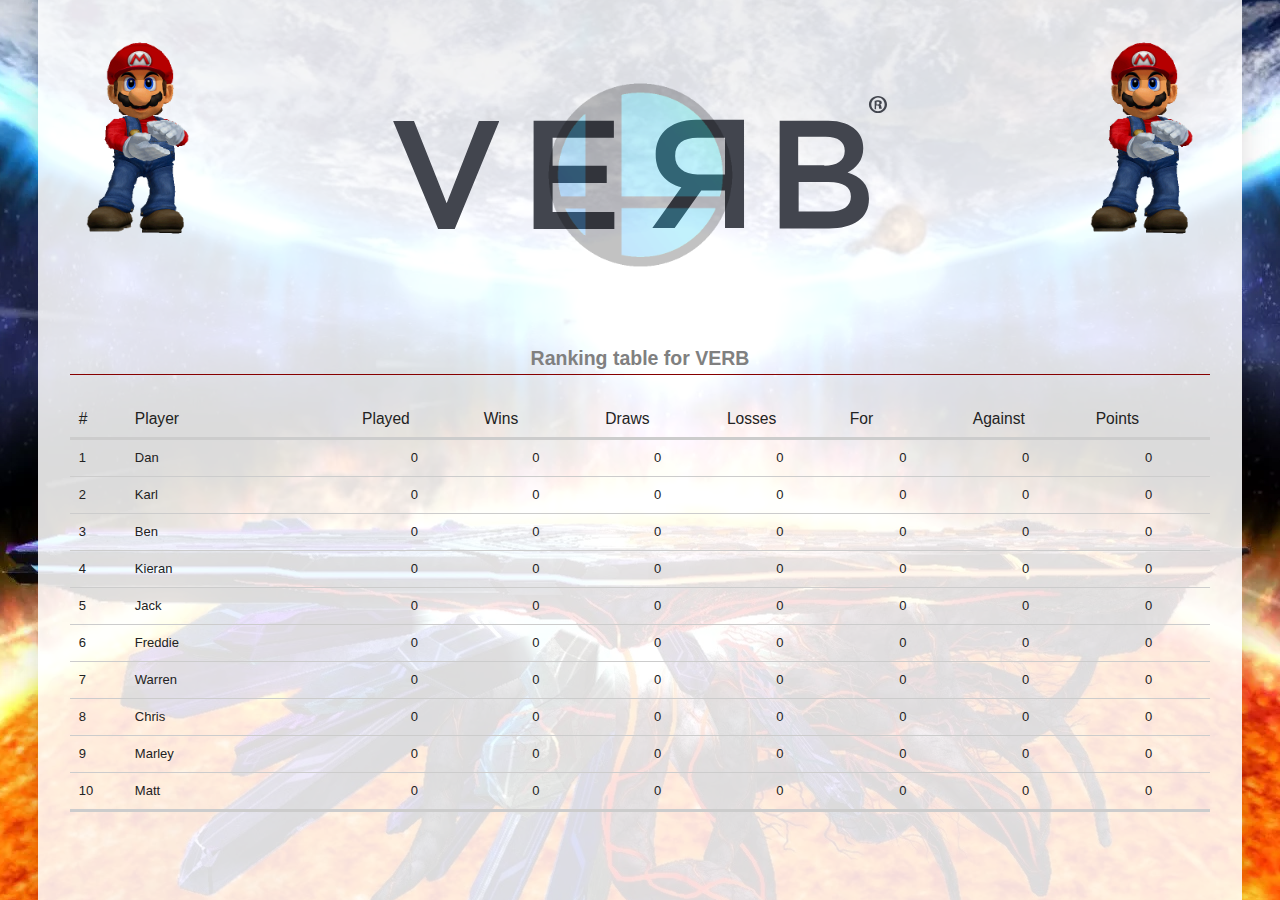
==== index.html @ 697366da "finished site" ====
<!doctype html>
<html class="no-js" lang="">
    <head>
        <meta charset="utf-8">
        <meta http-equiv="x-ua-compatible" content="ie=edge">
        <title></title>
        <meta name="description" content="">
        <meta name="viewport" content="width=device-width, initial-scale=1">

        <link rel="apple-touch-icon" href="apple-touch-icon.png">
        <!-- Place favicon.ico in the root directory -->

        <link rel="stylesheet" href="css/normalize.css">
        <link rel="stylesheet" href="css/main.css">
        <script src="js/vendor/modernizr-2.8.3.min.js"></script>
    </head>
    <body>
        <!--[if lt IE 8]>
            <p class="browserupgrade">You are using an <strong>outdated</strong> browser. Please <a href="http://browsehappy.com/">upgrade your browser</a> to improve your experience.</p>
        <![endif]-->

        <!-- Add your site or application content here -->

    <div id="DIV_41" class="main-container">
        <div class="header-outer-sign">
            <div class="header-inner-left-sign"></div>
            <div class="header-inner-sign"><a href="www.google.co.uk">VERB Smash</a><div class="smash-icon"></div></div>
            <div class="header-inner-right-sign"></div>
        </div>

        <h2 id="H2_42">
            Ranking table for VERB
        </h2>

<!--=======================================
=            Insert Table Here            =
========================================-->



                <table id="TABLE_44">
                    <thead id="THEAD_45">
                        <tr id="TR_46">
                            <th id="TH_47">
                                #
                            </th>
                            <th id="TH_48">
                                Player
                            </th>
                            <th id="TH_49">
                                Played
                            </th>
                            <th id="TH_50">
                                Wins
                            </th>
                            <th id="TH_51">
                                Draws
                            </th>
                            <th id="TH_52">
                                Losses
                            </th>
                            <th id="TH_53">
                                For
                            </th>
                            <th id="TH_54">
                                Against
                            </th>
                            <th id="TH_55">
                                Points
                            </th>
                        </tr>
                    </thead>
                    <tbody id="TBODY_56">
                        <tr id="TR_57">
                            <td id="TD_58">
                                1
                            </td>
                            <td id="TD_59">
                                Dan
                            </td>
                            <td id="TD_60">
                                0
                            </td>
                            <td id="TD_61">
                                0
                            </td>
                            <td id="TD_62">
                                0
                            </td>
                            <td id="TD_63">
                                0
                            </td>
                            <td id="TD_64">
                                0
                            </td>
                            <td id="TD_65">
                                0
                            </td>
                            <td id="TD_66">
                                0
                            </td>
                        </tr>
                        <tr id="TR_67">
                            <td id="TD_68">
                                2
                            </td>
                            <td id="TD_69">
                                Karl
                            </td>
                            <td id="TD_70">
                                0
                            </td>
                            <td id="TD_71">
                                0
                            </td>
                            <td id="TD_72">
                                0
                            </td>
                            <td id="TD_73">
                                0
                            </td>
                            <td id="TD_74">
                                0
                            </td>
                            <td id="TD_75">
                                0
                            </td>
                            <td id="TD_76">
                                0
                            </td>
                        </tr>
                        <tr id="TR_77">
                            <td id="TD_78">
                                3
                            </td>
                            <td id="TD_79">
                                Ben
                            </td>
                            <td id="TD_80">
                                0
                            </td>
                            <td id="TD_81">
                                0
                            </td>
                            <td id="TD_82">
                                0
                            </td>
                            <td id="TD_83">
                                0
                            </td>
                            <td id="TD_84">
                                0
                            </td>
                            <td id="TD_85">
                                0
                            </td>
                            <td id="TD_86">
                                0
                            </td>
                        </tr>
                        <tr id="TR_87">
                            <td id="TD_88">
                                4
                            </td>
                            <td id="TD_89">
                                Kieran
                            </td>
                            <td id="TD_90">
                                0
                            </td>
                            <td id="TD_91">
                                0
                            </td>
                            <td id="TD_92">
                                0
                            </td>
                            <td id="TD_93">
                                0
                            </td>
                            <td id="TD_94">
                                0
                            </td>
                            <td id="TD_95">
                                0
                            </td>
                            <td id="TD_96">
                                0
                            </td>
                        </tr>
                        <tr id="TR_97">
                            <td id="TD_98">
                                5
                            </td>
                            <td id="TD_99">
                                Jack
                            </td>
                            <td id="TD_100">
                                0
                            </td>
                            <td id="TD_101">
                                0
                            </td>
                            <td id="TD_102">
                                0
                            </td>
                            <td id="TD_103">
                                0
                            </td>
                            <td id="TD_104">
                                0
                            </td>
                            <td id="TD_105">
                                0
                            </td>
                            <td id="TD_106">
                                0
                            </td>
                        </tr>
                        <tr id="TR_107">
                            <td id="TD_108">
                                6
                            </td>
                            <td id="TD_109">
                                Freddie
                            </td>
                            <td id="TD_110">
                                0
                            </td>
                            <td id="TD_111">
                                0
                            </td>
                            <td id="TD_112">
                                0
                            </td>
                            <td id="TD_113">
                                0
                            </td>
                            <td id="TD_114">
                                0
                            </td>
                            <td id="TD_115">
                                0
                            </td>
                            <td id="TD_116">
                                0
                            </td>
                        </tr>
                        <tr id="TR_117">
                            <td id="TD_118">
                                7
                            </td>
                            <td id="TD_119">
                                Warren
                            </td>
                            <td id="TD_120">
                                0
                            </td>
                            <td id="TD_121">
                                0
                            </td>
                            <td id="TD_122">
                                0
                            </td>
                            <td id="TD_123">
                                0
                            </td>
                            <td id="TD_124">
                                0
                            </td>
                            <td id="TD_125">
                                0
                            </td>
                            <td id="TD_126">
                                0
                            </td>
                        </tr>
                        <tr id="TR_127">
                            <td id="TD_128">
                                8
                            </td>
                            <td id="TD_129">
                                Chris
                            </td>
                            <td id="TD_130">
                                0
                            </td>
                            <td id="TD_131">
                                0
                            </td>
                            <td id="TD_132">
                                0
                            </td>
                            <td id="TD_133">
                                0
                            </td>
                            <td id="TD_134">
                                0
                            </td>
                            <td id="TD_135">
                                0
                            </td>
                            <td id="TD_136">
                                0
                            </td>
                        </tr>
                        <tr id="TR_137">
                            <td id="TD_138">
                                9
                            </td>
                            <td id="TD_139">
                                Marley
                            </td>
                            <td id="TD_140">
                                0
                            </td>
                            <td id="TD_141">
                                0
                            </td>
                            <td id="TD_142">
                                0
                            </td>
                            <td id="TD_143">
                                0
                            </td>
                            <td id="TD_144">
                                0
                            </td>
                            <td id="TD_145">
                                0
                            </td>
                            <td id="TD_146">
                                0
                            </td>
                        </tr>
                        <tr id="TR_147">
                            <td id="TD_148">
                                10
                            </td>
                            <td id="TD_149">
                                Matt
                            </td>
                            <td id="TD_150">
                                0
                            </td>
                            <td id="TD_151">
                                0
                            </td>
                            <td id="TD_152">
                                0
                            </td>
                            <td id="TD_153">
                                0
                            </td>
                            <td id="TD_154">
                                0
                            </td>
                            <td id="TD_155">
                                0
                            </td>
                            <td id="TD_156">
                                0
                            </td>
                        </tr>
                    </tbody>
                </table>

<!--====  End of Insert Table Here  ====-->

  </div>


        <script src="https://code.jquery.com/jquery-1.12.0.min.js"></script>
        <script>window.jQuery || document.write('<script src="js/vendor/jquery-1.12.0.min.js"><\/script>')</script>
        <script src="js/plugins.js"></script>
        <script src="js/main.js"></script>

        <!-- Google Analytics: change UA-XXXXX-X to be your site's ID. -->
        <script>
            (function(b,o,i,l,e,r){b.GoogleAnalyticsObject=l;b[l]||(b[l]=
            function(){(b[l].q=b[l].q||[]).push(arguments)});b[l].l=+new Date;
            e=o.createElement(i);r=o.getElementsByTagName(i)[0];
            e.src='https://www.google-analytics.com/analytics.js';
            r.parentNode.insertBefore(e,r)}(window,document,'script','ga'));
            ga('create','UA-XXXXX-X','auto');ga('send','pageview');
        </script>
    </body>
</html>
---- css/main.css ----
/*! HTML5 Boilerplate v5.3.0 | MIT License | https://html5boilerplate.com/ */

/*
 * What follows is the result of much research on cross-browser styling.
 * Credit left inline and big thanks to Nicolas Gallagher, Jonathan Neal,
 * Kroc Camen, and the H5BP dev community and team.
 */

/* ==========================================================================
   Base styles: opinionated defaults
   ========================================================================== */

html {
    color: #222;
    font-size: 1em;
    line-height: 1.4;
}

/*
 * Remove text-shadow in selection highlight:
 * https://twitter.com/miketaylr/status/12228805301
 *
 * These selection rule sets have to be separate.
 * Customize the background color to match your design.
 */

::-moz-selection {
    background: #b3d4fc;
    text-shadow: none;
}

::selection {
    background: #b3d4fc;
    text-shadow: none;
}

/*
 * A better looking default horizontal rule
 */

hr {
    display: block;
    height: 1px;
    border: 0;
    border-top: 1px solid #ccc;
    margin: 1em 0;
    padding: 0;
}

/*
 * Remove the gap between audio, canvas, iframes,
 * images, videos and the bottom of their containers:
 * https://github.com/h5bp/html5-boilerplate/issues/440
 */

audio,
canvas,
iframe,
img,
svg,
video {
    vertical-align: middle;
}

/*
 * Remove default fieldset styles.
 */

fieldset {
    border: 0;
    margin: 0;
    padding: 0;
}

/*
 * Allow only vertical resizing of textareas.
 */

textarea {
    resize: vertical;
}

/* ==========================================================================
   Browser Upgrade Prompt
   ========================================================================== */

.browserupgrade {
    margin: 0.2em 0;
    background: #ccc;
    color: #000;
    padding: 0.2em 0;
}

/* ==========================================================================
   Author's custom styles
   ========================================================================== */

















/* ==========================================================================
   Helper classes
   ========================================================================== */

/*
 * Hide visually and from screen readers
 */

.hidden {
    display: none !important;
}

/*
 * Hide only visually, but have it available for screen readers:
 * http://snook.ca/archives/html_and_css/hiding-content-for-accessibility
 */

.visuallyhidden {
    border: 0;
    clip: rect(0 0 0 0);
    height: 1px;
    margin: -1px;
    overflow: hidden;
    padding: 0;
    position: absolute;
    width: 1px;
}

/*
 * Extends the .visuallyhidden class to allow the element
 * to be focusable when navigated to via the keyboard:
 * https://www.drupal.org/node/897638
 */

.visuallyhidden.focusable:active,
.visuallyhidden.focusable:focus {
    clip: auto;
    height: auto;
    margin: 0;
    overflow: visible;
    position: static;
    width: auto;
}

/*
 * Hide visually and from screen readers, but maintain layout
 */

.invisible {
    visibility: hidden;
}

/*
 * Clearfix: contain floats
 *
 * For modern browsers
 * 1. The space content is one way to avoid an Opera bug when the
 *    `contenteditable` attribute is included anywhere else in the document.
 *    Otherwise it causes space to appear at the top and bottom of elements
 *    that receive the `clearfix` class.
 * 2. The use of `table` rather than `block` is only necessary if using
 *    `:before` to contain the top-margins of child elements.
 */

.clearfix:before,
.clearfix:after {
    content: " "; /* 1 */
    display: table; /* 2 */
}

.clearfix:after {
    clear: both;
}

/* ==========================================================================
   EXAMPLE Media Queries for Responsive Design.
   These examples override the primary ('mobile first') styles.
   Modify as content requires.
   ========================================================================== */

@media only screen and (min-width: 35em) {
    /* Style adjustments for viewports that meet the condition */
}

@media print,
       (-webkit-min-device-pixel-ratio: 1.25),
       (min-resolution: 1.25dppx),
       (min-resolution: 120dpi) {
    /* Style adjustments for high resolution devices */
}

/* ==========================================================================
   Print styles.
   Inlined to avoid the additional HTTP request:
   http://www.phpied.com/delay-loading-your-print-css/
   ========================================================================== */

@media print {
    *,
    *:before,
    *:after,
    *:first-letter,
    *:first-line {
        background: transparent !important;
        color: #000 !important; /* Black prints faster:
                                   http://www.sanbeiji.com/archives/953 */
        box-shadow: none !important;
        text-shadow: none !important;
    }

    a,
    a:visited {
        text-decoration: underline;
    }

    a[href]:after {
        content: " (" attr(href) ")";
    }

    abbr[title]:after {
        content: " (" attr(title) ")";
    }

    /*
     * Don't show links that are fragment identifiers,
     * or use the `javascript:` pseudo protocol
     */

    a[href^="#"]:after,
    a[href^="javascript:"]:after {
        content: "";
    }

    pre,
    blockquote {
        border: 1px solid #999;
        page-break-inside: avoid;
    }

    /*
     * Printing Tables:
     * http://css-discuss.incutio.com/wiki/Printing_Tables
     */

    thead {
        display: table-header-group;
    }

    tr,
    img {
        page-break-inside: avoid;
    }

    img {
        max-width: 100% !important;
    }

    p,
    h2,
    h3 {
        orphans: 3;
        widows: 3;
    }

    h2,
    h3 {
        page-break-after: avoid;
    }
}

// smash-css

#HTML_1 {
    height: 443px;
    width: 1280px;
    perspective-origin: 640px 221.5px;
    transform-origin: 640px 221.5px;
    background: rgb(235, 235, 235) url("http://tournamentscheduler.net/resources/images/tilebg.png") repeat scroll 0% 0% / auto padding-box border-box;
    font: normal normal normal normal 13px / normal "Open Sans", "Lucida Sans Unicode", "Lucida Grande", Garuda, Arial, Helvetica, sans-serif;
}/*#HTML_1*/

#HEAD_2, #META_3, #LINK_6, #META_8, #META_10, #META_12, #LINK_14, #LINK_16, #SCRIPT_18, #SCRIPT_20, #SCRIPT_22, #SCRIPT_24, #SCRIPT_26, #STYLE_28 {
    font: normal normal normal normal 13px / normal "Open Sans", "Lucida Sans Unicode", "Lucida Grande", Garuda, Arial, Helvetica, sans-serif;
  font-weight: 300;
}/*#HEAD_2, #META_3, #LINK_6, #META_8, #META_10, #META_12, #LINK_14, #LINK_16, #SCRIPT_18, #SCRIPT_20, #SCRIPT_22, #SCRIPT_24, #SCRIPT_26, #STYLE_28*/

#TITLE_4, #META_7, #META_11, #LINK_15, #SCRIPT_19, #SCRIPT_23, #SCRIPT_27 {
    font: normal normal normal normal 13px / normal "Open Sans", "Lucida Sans Unicode", "Lucida Grande", Garuda, Arial, Helvetica, sans-serif;
}/*#TITLE_4, #META_7, #META_11, #LINK_15, #SCRIPT_19, #SCRIPT_23, #SCRIPT_27*/

#BASE_5 {
    perspective-origin: 50% 50%;
    transform-origin: 50% 50%;
    font: normal normal normal normal 13px / normal "Open Sans", "Lucida Sans Unicode", "Lucida Grande", Garuda, Arial, Helvetica, sans-serif;
}/*#BASE_5*/

#META_9, #META_13, #SCRIPT_21, #STYLE_29 {
    font: normal normal normal normal 13px / normal "Open Sans", "Lucida Sans Unicode", "Lucida Grande", Garuda, Arial, Helvetica, sans-serif;
}/*#META_9, #META_13, #SCRIPT_21, #STYLE_29*/

#SCRIPT_17, #SCRIPT_25 {
    font: normal normal normal normal 13px / normal "Open Sans", "Lucida Sans Unicode", "Lucida Grande", Garuda, Arial, Helvetica, sans-serif;
}/*#SCRIPT_17, #SCRIPT_25*/

#BODY_30 {
    height: 443px;
    width: 1280px;
    perspective-origin: 640px 221.5px;
    transform-origin: 640px 221.5px;
    background: rgb(235, 235, 235) url("http://tournamentscheduler.net/resources/images/tilebg.png") repeat scroll 0% 0% / auto padding-box border-box;
    font: normal normal normal normal 13px / normal "Open Sans", "Lucida Sans Unicode", "Lucida Grande", Garuda, Arial, Helvetica, sans-serif;
    margin: 0px;
}/*#BODY_30*/

#DIV_31 {
    bottom: 0px;
    box-shadow: rgba(0, 0, 0, 0.15) 0px 0px 28px -1px;
    height: 100%;
    left: 0px;
    max-width: 889px;
    min-height: 100%;
    position: relative;
    right: 0px;
    top: 0px;
    width: 889px;
    perspective-origin: 444.5px 675.672px;
    transform-origin: 444.5px 675.672px;
    background: rgb(255, 255, 255) none repeat scroll 0% 0% / auto padding-box border-box;
    font: normal normal normal normal 13px / normal "Open Sans", "Lucida Sans Unicode", "Lucida Grande", Garuda, Arial, Helvetica, sans-serif;
    margin: 0px 195.5px;
}/*#DIV_31*/

#DIV_32 {
    height: 100%;
    width: 889px;
    perspective-origin: 444.5px 586.172px;
    transform-origin: 444.5px 586.172px;
    font: normal normal normal normal 13px / normal "Open Sans", "Lucida Sans Unicode", "Lucida Grande", Garuda, Arial, Helvetica, sans-serif;
    overflow: hidden;
}/*#DIV_32*/

#H1_33 {
    height: 92px;
    width: 889px;
    perspective-origin: 444.5px 46px;
    transform-origin: 444.5px 46px;
    font: normal normal bold normal 26px / normal "Open Sans", "Lucida Sans Unicode", "Lucida Grande", Garuda, Arial, Helvetica, sans-serif;
    margin: 0px;
}/*#H1_33*/

#A_34 {
    color: rgb(134, 0, 0);
    display: block;
    height: 92px;
    max-width: 391px;
    text-decoration: none;
    width: 391px;
    column-rule-color: rgb(134, 0, 0);
    perspective-origin: 195.5px 46px;
    transform-origin: 195.5px 46px;
    background: rgba(0, 0, 0, 0) url("../img/mario.gif") no-repeat scroll 0% 0% / contain padding-box border-box;
    border: 0px none rgb(134, 0, 0);
    font: normal normal bold normal 26px / normal "Open Sans", "Lucida Sans Unicode", "Lucida Grande", Garuda, Arial, Helvetica, sans-serif;
    margin: 53.3281px 249px;
    outline: rgb(134, 0, 0) none 0px;
}/*#A_34*/

#SPAN_35 {
    color: rgb(134, 0, 0);
    display: none;
    column-rule-color: rgb(134, 0, 0);
    perspective-origin: 50% 50%;
    transform-origin: 50% 50%;
    border: 0px none rgb(134, 0, 0);
    font: normal normal bold normal 26px / normal "Open Sans", "Lucida Sans Unicode", "Lucida Grande", Garuda, Arial, Helvetica, sans-serif;
    outline: rgb(134, 0, 0) none 0px;
}/*#SPAN_35*/

#DIV_36 {
    // height: 973.703px;
    min-height: 100%;
    text-align: justify;
    width: 889px;
    perspective-origin: 444.5px 486.844px;
    transform-origin: 444.5px 486.844px;
    font: normal normal normal normal 13px / 19px "Open Sans", "Lucida Sans Unicode", "Lucida Grande", Garuda, Arial, Helvetica, sans-serif;
}/*#DIV_36*/

#DIV_37, #DIV_168 {
    display: none;
    height: auto;
    text-align: justify;
    width: auto;
    perspective-origin: 50% 50%;
    transform-origin: 50% 50%;
    font: normal normal normal normal 13px / 19px "Open Sans", "Lucida Sans Unicode", "Lucida Grande", Garuda, Arial, Helvetica, sans-serif;
    margin: 13px auto;
    padding: 0px 2%;
}/*#DIV_37, #DIV_168*/

#INS_38, #INS_169 {
    display: none;
    perspective-origin: 50% 50%;
    transform-origin: 50% 50%;
    font: normal normal normal normal 16px / normal Times;
}/*#INS_38, #INS_169*/

#SCRIPT_39, #SCRIPT_40, #SCRIPT_170 {
    font: normal normal normal normal 16px / normal Times;
}/*#SCRIPT_39, #SCRIPT_40, #SCRIPT_170*/

#DIV_41 {
    width: 100%;
    margin: 0 auto;
    font: normal normal normal normal 13px / 19px "Open Sans", "Lucida Sans Unicode", "Lucida Grande", Garuda, Arial, Helvetica, sans-serif;
    max-width: 71.25rem;
    box-shadow: rgba(0, 0, 0, 0.15) 0px 0px 28px -1px;
    padding: 0 2rem;
    height: 100vh;
    position: relative;
    background: rgba(255,255,255,0.86);
}/*#DIV_41*/

#H2_42, #H2_173 {
    color: rgb(134, 0, 0);
    height: 19px;
    text-align: justify;
    width: 810.797px;
    column-rule-color: rgb(134, 0, 0);
    perspective-origin: 405.391px 11px;
    transform-origin: 405.391px 11px;
    border-top: 0px none rgb(134, 0, 0);
    border-right: 0px none rgb(134, 0, 0);
    border-bottom: 1px solid rgb(134, 0, 0);
    border-left: 0px none rgb(134, 0, 0);
    font: normal normal bold normal 19.5px / 19px "Open Sans", "Lucida Sans Unicode", "Lucida Grande", Garuda, Arial, Helvetica, sans-serif;
    margin: 0px 42.6719px 25.5938px 0px;
    outline: rgb(134, 0, 0) none 0px;
    padding: 0px 0px 2px;
    text-align: center;
    width: 100%;
    padding-bottom: 0.4rem;
    color: grey;
}/*#H2_42, #H2_173*/

#P_43 {
    display: none;
    height: auto;
    text-align: justify;
    width: auto;
    perspective-origin: 50% 50%;
    transform-origin: 50% 50%;
    font: normal normal normal normal 13px / 19px "Open Sans", "Lucida Sans Unicode", "Lucida Grande", Garuda, Arial, Helvetica, sans-serif;
    margin: 20px 0px 12px;
}/*#P_43*/

#TABLE_44 {
    border-collapse: collapse;
    height: 398px;
    table-layout: fixed;
    text-align: left;
    width: 100%;
    perspective-origin: 426.5px 200px;
    transform-origin: 426.5px 200px;
    border-bottom: 3px solid rgb(204, 204, 204);
    border-spacing: 2px 2px;
    font: normal normal normal normal 13px / 19px "Open Sans", "Lucida Sans Unicode", "Lucida Grande", Garuda, Arial, Helvetica, sans-serif;
    margin: 0px 0.234375px;
}/*#TABLE_44*/

#THEAD_45 {
    border-collapse: collapse;
    height: 36px;
    text-align: left;
    width: 853px;
    perspective-origin: 426.5px 18px;
    transform-origin: 426.5px 18px;
    border-top: 0px none rgb(128, 128, 128);
    border-right: 0px none rgb(128, 128, 128);
    border-bottom: 0px none rgb(204, 204, 204);
    border-left: 0px none rgb(128, 128, 128);
    border-spacing: 2px 2px;
    font: normal normal normal normal 13px / 19px "Open Sans", "Lucida Sans Unicode", "Lucida Grande", Garuda, Arial, Helvetica, sans-serif;
}/*#THEAD_45*/

#TR_46, #TR_67, #TR_77, #TR_87, #TR_97, #TR_107, #TR_117, #TR_127, #TR_137 {
    border-collapse: collapse;
    height: 17.9688px;
    text-align: left;
    vertical-align: middle;
    width: 835.969px;
    perspective-origin: 426.5px 18px;
    transform-origin: 426.5px 18px;
    border-top: 0px none rgb(128, 128, 128);
    border-right: 0px none rgb(128, 128, 128);
    border-bottom: 1px solid rgb(204, 204, 204);
    border-left: 0px none rgb(128, 128, 128);
    border-spacing: 2px 2px;
    font: normal normal normal normal 13px / 19px "Open Sans", "Lucida Sans Unicode", "Lucida Grande", Garuda, Arial, Helvetica, sans-serif;
    padding: 8.51562px;
}/*#TR_46, #TR_67, #TR_77, #TR_87, #TR_97, #TR_107, #TR_117, #TR_127, #TR_137*/

#TH_47 {
    border-collapse: collapse;
    height: 17.9688px;
    text-align: left;
    vertical-align: middle;
    width: 24.9688px;
    perspective-origin: 21px 18px;
    transform-origin: 21px 18px;
    border-bottom: 3px solid rgb(204, 204, 204);
    border-spacing: 2px 2px;
    font: normal normal normal normal 15.6px / 19px "Open Sans", "Lucida Sans Unicode", "Lucida Grande", Garuda, Arial, Helvetica, sans-serif;
    padding: 8.51562px;
}/*#TH_47*/

#TH_48 {
    border-collapse: collapse;
    height: 17.9688px;
    text-align: left;
    vertical-align: middle;
    width: 152.969px;
    perspective-origin: 85px 18px;
    transform-origin: 85px 18px;
    border-bottom: 3px solid rgb(204, 204, 204);
    border-spacing: 2px 2px;
    font: normal normal normal normal 15.6px / 19px "Open Sans", "Lucida Sans Unicode", "Lucida Grande", Garuda, Arial, Helvetica, sans-serif;
    padding: 8.51562px;
}/*#TH_48*/

#TH_49, #TH_50 {
    border-collapse: collapse;
    height: 17.9688px;
    vertical-align: middle;
    width: 73.9688px;
    perspective-origin: 45.5px 18px;
    transform-origin: 45.5px 18px;
    border-bottom: 3px solid rgb(204, 204, 204);
    border-spacing: 2px 2px;
    font: normal normal normal normal 15.6px / 19px "Open Sans", "Lucida Sans Unicode", "Lucida Grande", Garuda, Arial, Helvetica, sans-serif;
    padding: 8.51562px;
}/*#TH_49, #TH_50*/

#TH_51 {
    border-collapse: collapse;
    height: 17.9688px;
    vertical-align: middle;
    width: 73.9688px;
    perspective-origin: 45.5px 18px;
    transform-origin: 45.5px 18px;
    border-bottom: 3px solid rgb(204, 204, 204);
    border-spacing: 2px 2px;
    font: normal normal normal normal 15.6px / 19px "Open Sans", "Lucida Sans Unicode", "Lucida Grande", Garuda, Arial, Helvetica, sans-serif;
    padding: 8.51562px;
}/*#TH_51*/

#TH_52, #TH_53, #TH_55 {
    border-collapse: collapse;
    height: 17.9688px;
    vertical-align: middle;
    width: 74.9688px;
    perspective-origin: 46px 18px;
    transform-origin: 46px 18px;
    border-bottom: 3px solid rgb(204, 204, 204);
    border-spacing: 2px 2px;
    font: normal normal normal normal 15.6px / 19px "Open Sans", "Lucida Sans Unicode", "Lucida Grande", Garuda, Arial, Helvetica, sans-serif;
    padding: 8.51562px;
}/*#TH_52, #TH_53, #TH_55*/

#TH_54 {
    border-collapse: collapse;
    height: 17.9688px;
    vertical-align: middle;
    width: 74.9688px;
    perspective-origin: 46px 18px;
    transform-origin: 46px 18px;
    border-bottom: 3px solid rgb(204, 204, 204);
    border-spacing: 2px 2px;
    font: normal normal normal normal 15.6px / 19px "Open Sans", "Lucida Sans Unicode", "Lucida Grande", Garuda, Arial, Helvetica, sans-serif;
    padding: 8.51562px;
}/*#TH_54*/

#TBODY_56 {
    border-collapse: collapse;
    height: 362px;
    text-align: left;
    width: 853px;
    perspective-origin: 426.5px 181px;
    transform-origin: 426.5px 181px;
    border-top: 0px none rgb(128, 128, 128);
    border-right: 0px none rgb(128, 128, 128);
    border-bottom: 0px none rgb(204, 204, 204);
    border-left: 0px none rgb(128, 128, 128);
    border-spacing: 2px 2px;
    font: normal normal normal normal 13px / 19px "Open Sans", "Lucida Sans Unicode", "Lucida Grande", Garuda, Arial, Helvetica, sans-serif;
}/*#TBODY_56*/

#TR_57, #TR_147 {
    border-collapse: collapse;
    height: 18.9688px;
    text-align: left;
    vertical-align: middle;
    width: 835.969px;
    perspective-origin: 426.5px 18.5px;
    transform-origin: 426.5px 18.5px;
    border-top: 0px none rgb(128, 128, 128);
    border-right: 0px none rgb(128, 128, 128);
    border-bottom: 1px solid rgb(204, 204, 204);
    border-left: 0px none rgb(128, 128, 128);
    border-spacing: 2px 2px;
    font: normal normal normal normal 13px / 19px "Open Sans", "Lucida Sans Unicode", "Lucida Grande", Garuda, Arial, Helvetica, sans-serif;
    padding: 8.51562px;
}/*#TR_57, #TR_147*/

#TD_58, #TD_148 {
    border-collapse: collapse;
    height: 17.9688px;
    text-align: left;
    vertical-align: top;
    width: 24.9688px;
    perspective-origin: 21px 18.5px;
    transform-origin: 21px 18.5px;
    border-spacing: 2px 2px;
    font: normal normal normal normal 13px / 19px "Open Sans", "Lucida Sans Unicode", "Lucida Grande", Garuda, Arial, Helvetica, sans-serif;
    padding: 8.51562px;
}/*#TD_58, #TD_148*/

#TD_59, #TD_149 {
    border-collapse: collapse;
    height: 17.9688px;
    text-align: left;
    vertical-align: top;
    width: 152.969px;
    perspective-origin: 85px 18.5px;
    transform-origin: 85px 18.5px;
    border-spacing: 2px 2px;
    font: normal normal normal normal 13px / 19px "Open Sans", "Lucida Sans Unicode", "Lucida Grande", Garuda, Arial, Helvetica, sans-serif;
    padding: 8.51562px;
}/*#TD_59, #TD_149*/

#TD_60, #TD_61, #TD_150, #TD_152 {
    border-collapse: collapse;
    height: 17.9688px;
    text-align: center;
    vertical-align: top;
    width: 73.9688px;
    perspective-origin: 45.5px 18.5px;
    transform-origin: 45.5px 18.5px;
    border-spacing: 2px 2px;
    font: normal normal normal normal 13px / 19px "Open Sans", "Lucida Sans Unicode", "Lucida Grande", Garuda, Arial, Helvetica, sans-serif;
    padding: 8.51562px;
}/*#TD_60, #TD_61, #TD_150, #TD_152*/

#TD_62, #TD_151 {
    border-collapse: collapse;
    height: 17.9688px;
    text-align: center;
    vertical-align: top;
    width: 73.9688px;
    perspective-origin: 45.5px 18.5px;
    transform-origin: 45.5px 18.5px;
    border-spacing: 2px 2px;
    font: normal normal normal normal 13px / 19px "Open Sans", "Lucida Sans Unicode", "Lucida Grande", Garuda, Arial, Helvetica, sans-serif;
    padding: 8.51562px;
}/*#TD_62, #TD_151*/

#TD_63, #TD_64, #TD_66, #TD_153, #TD_155 {
    border-collapse: collapse;
    height: 17.9688px;
    text-align: center;
    vertical-align: top;
    width: 74.9688px;
    perspective-origin: 46px 18.5px;
    transform-origin: 46px 18.5px;
    border-spacing: 2px 2px;
    font: normal normal normal normal 13px / 19px "Open Sans", "Lucida Sans Unicode", "Lucida Grande", Garuda, Arial, Helvetica, sans-serif;
    padding: 8.51562px;
}/*#TD_63, #TD_64, #TD_66, #TD_153, #TD_155*/

#TD_65, #TD_154 {
    border-collapse: collapse;
    height: 17.9688px;
    text-align: center;
    vertical-align: top;
    width: 74.9688px;
    perspective-origin: 46px 18.5px;
    transform-origin: 46px 18.5px;
    border-spacing: 2px 2px;
    font: normal normal normal normal 13px / 19px "Open Sans", "Lucida Sans Unicode", "Lucida Grande", Garuda, Arial, Helvetica, sans-serif;
    padding: 8.51562px;
}/*#TD_65, #TD_154*/

#TD_68, #TD_78, #TD_88, #TD_98, #TD_108, #TD_118, #TD_128, #TD_138 {
    border-collapse: collapse;
    height: 17.9688px;
    text-align: left;
    vertical-align: top;
    width: 24.9688px;
    perspective-origin: 21px 18px;
    transform-origin: 21px 18px;
    border-spacing: 2px 2px;
    font: normal normal normal normal 13px / 19px "Open Sans", "Lucida Sans Unicode", "Lucida Grande", Garuda, Arial, Helvetica, sans-serif;
    padding: 8.51562px;
}/*#TD_68, #TD_78, #TD_88, #TD_98, #TD_108, #TD_118, #TD_128, #TD_138*/

#TD_69, #TD_79, #TD_89, #TD_99, #TD_109, #TD_119, #TD_129, #TD_139 {
    border-collapse: collapse;
    height: 17.9688px;
    text-align: left;
    vertical-align: top;
    width: 152.969px;
    perspective-origin: 85px 18px;
    transform-origin: 85px 18px;
    border-spacing: 2px 2px;
    font: normal normal normal normal 13px / 19px "Open Sans", "Lucida Sans Unicode", "Lucida Grande", Garuda, Arial, Helvetica, sans-serif;
    padding: 8.51562px;
}/*#TD_69, #TD_79, #TD_89, #TD_99, #TD_109, #TD_119, #TD_129, #TD_139*/

#TD_70, #TD_71, #TD_80, #TD_82, #TD_90, #TD_92, #TD_100, #TD_102, #TD_110, #TD_112, #TD_120, #TD_122, #TD_130, #TD_132, #TD_140, #TD_142 {
    border-collapse: collapse;
    height: 17.9688px;
    text-align: center;
    vertical-align: top;
    width: 73.9688px;
    perspective-origin: 45.5px 18px;
    transform-origin: 45.5px 18px;
    border-spacing: 2px 2px;
    font: normal normal normal normal 13px / 19px "Open Sans", "Lucida Sans Unicode", "Lucida Grande", Garuda, Arial, Helvetica, sans-serif;
    padding: 8.51562px;
}/*#TD_70, #TD_71, #TD_80, #TD_82, #TD_90, #TD_92, #TD_100, #TD_102, #TD_110, #TD_112, #TD_120, #TD_122, #TD_130, #TD_132, #TD_140, #TD_142*/

#TD_72, #TD_81, #TD_91, #TD_101, #TD_111, #TD_121, #TD_131, #TD_141 {
    border-collapse: collapse;
    height: 17.9688px;
    text-align: center;
    vertical-align: top;
    width: 73.9688px;
    perspective-origin: 45.5px 18px;
    transform-origin: 45.5px 18px;
    border-spacing: 2px 2px;
    font: normal normal normal normal 13px / 19px "Open Sans", "Lucida Sans Unicode", "Lucida Grande", Garuda, Arial, Helvetica, sans-serif;
    padding: 8.51562px;
}/*#TD_72, #TD_81, #TD_91, #TD_101, #TD_111, #TD_121, #TD_131, #TD_141*/

#TD_73, #TD_74, #TD_76, #TD_84, #TD_86, #TD_94, #TD_96, #TD_104, #TD_106, #TD_114, #TD_116, #TD_124, #TD_126, #TD_134, #TD_136, #TD_144, #TD_146 {
    border-collapse: collapse;
    height: 17.9688px;
    text-align: center;
    vertical-align: top;
    width: 74.9688px;
    perspective-origin: 46px 18px;
    transform-origin: 46px 18px;
    border-spacing: 2px 2px;
    font: normal normal normal normal 13px / 19px "Open Sans", "Lucida Sans Unicode", "Lucida Grande", Garuda, Arial, Helvetica, sans-serif;
    padding: 8.51562px;
}/*#TD_73, #TD_74, #TD_76, #TD_84, #TD_86, #TD_94, #TD_96, #TD_104, #TD_106, #TD_114, #TD_116, #TD_124, #TD_126, #TD_134, #TD_136, #TD_144, #TD_146*/

#TD_75, #TD_83, #TD_93, #TD_103, #TD_113, #TD_123, #TD_133, #TD_143 {
    border-collapse: collapse;
    height: 17.9688px;
    text-align: center;
    vertical-align: top;
    width: 74.9688px;
    perspective-origin: 46px 18px;
    transform-origin: 46px 18px;
    border-spacing: 2px 2px;
    font: normal normal normal normal 13px / 19px "Open Sans", "Lucida Sans Unicode", "Lucida Grande", Garuda, Arial, Helvetica, sans-serif;
    padding: 8.51562px;
}/*#TD_75, #TD_83, #TD_93, #TD_103, #TD_113, #TD_123, #TD_133, #TD_143*/

#TD_85, #TD_95, #TD_115, #TD_135 {
    border-collapse: collapse;
    height: 17.9688px;
    text-align: center;
    vertical-align: top;
    width: 74.9688px;
    perspective-origin: 46px 18px;
    transform-origin: 46px 18px;
    border-spacing: 2px 2px;
    font: normal normal normal normal 13px / 19px "Open Sans", "Lucida Sans Unicode", "Lucida Grande", Garuda, Arial, Helvetica, sans-serif;
    padding: 8.51562px;
}/*#TD_85, #TD_95, #TD_115, #TD_135*/

#TD_105, #TD_125 {
    border-collapse: collapse;
    height: 17.9688px;
    text-align: center;
    vertical-align: top;
    width: 74.9688px;
    perspective-origin: 46px 18px;
    transform-origin: 46px 18px;
    border-spacing: 2px 2px;
    font: normal normal normal normal 13px / 19px "Open Sans", "Lucida Sans Unicode", "Lucida Grande", Garuda, Arial, Helvetica, sans-serif;
    padding: 8.51562px;
}/*#TD_105, #TD_125*/

#TD_145 {
    border-collapse: collapse;
    height: 17.9688px;
    text-align: center;
    vertical-align: top;
    width: 74.9688px;
    perspective-origin: 46px 18px;
    transform-origin: 46px 18px;
    border-spacing: 2px 2px;
    font: normal normal normal normal 13px / 19px "Open Sans", "Lucida Sans Unicode", "Lucida Grande", Garuda, Arial, Helvetica, sans-serif;
    padding: 8.51562px;
}/*#TD_145*/

#TD_156 {
    border-collapse: collapse;
    height: 17.9688px;
    text-align: center;
    vertical-align: top;
    width: 74.9688px;
    perspective-origin: 46px 18.5px;
    transform-origin: 46px 18.5px;
    border-spacing: 2px 2px;
    font: normal normal normal normal 13px / 19px "Open Sans", "Lucida Sans Unicode", "Lucida Grande", Garuda, Arial, Helvetica, sans-serif;
    padding: 8.51562px;
}/*#TD_156*/

#DIV_157 {
    display: none;
    height: auto;
    text-align: justify;
    width: auto;
    perspective-origin: 50% 50%;
    transform-origin: 50% 50%;
    font: normal normal normal normal 13px / 19px "Open Sans", "Lucida Sans Unicode", "Lucida Grande", Garuda, Arial, Helvetica, sans-serif;
    margin: 30px 0px 40px;
}/*#DIV_157*/

#A_158, #A_159, #A_161 {
    color: rgb(134, 0, 0);
    text-decoration: none;
    column-rule-color: rgb(134, 0, 0);
    perspective-origin: 50% 50%;
    transform-origin: 50% 50%;
    border: 0px none rgb(134, 0, 0);
    font: normal normal normal normal 16px / normal Times;
    outline: rgb(134, 0, 0) none 0px;
}/*#A_158, #A_159, #A_161*/

#A_160, #A_162 {
    color: rgb(134, 0, 0);
    text-decoration: none;
    column-rule-color: rgb(134, 0, 0);
    perspective-origin: 50% 50%;
    transform-origin: 50% 50%;
    border: 0px none rgb(134, 0, 0);
    font: normal normal normal normal 16px / normal Times;
    outline: rgb(134, 0, 0) none 0px;
}/*#A_160, #A_162*/

#SCRIPT_163, #SCRIPT_164, #SCRIPT_180 {
    text-align: justify;
    font: normal normal normal normal 13px / 19px "Open Sans", "Lucida Sans Unicode", "Lucida Grande", Garuda, Arial, Helvetica, sans-serif;
}/*#SCRIPT_163, #SCRIPT_164, #SCRIPT_180*/

#P_165 {
    height: 42px;
    text-align: left;
    width: 853.469px;
    perspective-origin: 426.734px 21px;
    transform-origin: 426.734px 21px;
    font: normal normal normal normal 11px / 14px "Open Sans", "Lucida Sans Unicode", "Lucida Grande", Garuda, Arial, Helvetica, sans-serif;
    margin: 0px 0px 12px;
}/*#P_165*/

#P_166 {
    height: 19px;
    text-align: justify;
    width: 853.469px;
    perspective-origin: 426.734px 9.5px;
    transform-origin: 426.734px 9.5px;
    font: normal normal normal normal 13px / 19px "Open Sans", "Lucida Sans Unicode", "Lucida Grande", Garuda, Arial, Helvetica, sans-serif;
    margin: 0px 0px 12px;
}/*#P_166*/

#A_167 {
    color: rgb(134, 0, 0);
    text-align: justify;
    text-decoration: none;
    column-rule-color: rgb(134, 0, 0);
    border: 0px none rgb(134, 0, 0);
    font: normal normal normal normal 13px / 19px "Open Sans", "Lucida Sans Unicode", "Lucida Grande", Garuda, Arial, Helvetica, sans-serif;
    outline: rgb(134, 0, 0) none 0px;
}/*#A_167*/

#SCRIPT_171 {
    font: normal normal normal normal 16px / normal Times;
}/*#SCRIPT_171*/

#DIV_172 {
    height: 389.672px;
    text-align: justify;
    width: 853.469px;
    perspective-origin: 444.5px 194.828px;
    transform-origin: 444.5px 194.828px;
    font: normal normal normal normal 13px / 19px "Open Sans", "Lucida Sans Unicode", "Lucida Grande", Garuda, Arial, Helvetica, sans-serif;
    margin: 44.4375px 0px 0px;
    padding: 0px 17.7656px;
}/*#DIV_172*/

#OL_174 {
    display: none;
    height: auto;
    text-align: justify;
    width: auto;
    perspective-origin: 50% 50%;
    transform-origin: 50% 50%;
    font: normal normal normal normal 13px / 19px "Open Sans", "Lucida Sans Unicode", "Lucida Grande", Garuda, Arial, Helvetica, sans-serif;
    margin: 0px;
    padding: 0px 5%;
}/*#OL_174*/

#DIV_175 {
    height: 325px;
    text-align: justify;
    width: 819.344px;
    perspective-origin: 426.734px 162.5px;
    transform-origin: 426.734px 162.5px;
    font: normal normal normal normal 13px / 19px "Open Sans", "Lucida Sans Unicode", "Lucida Grande", Garuda, Arial, Helvetica, sans-serif;
    margin: 42.6719px 0px 0px;
    padding: 0px 17.0625px;
}/*#DIV_175*/

#DIV_176 {
    height: 325px;
    text-align: justify;
    width: 852.094px;
    perspective-origin: 426.047px 162.5px;
    transform-origin: 426.047px 162.5px;
    font: normal normal normal normal 13px / 19px "Open Sans", "Lucida Sans Unicode", "Lucida Grande", Garuda, Arial, Helvetica, sans-serif;
    margin: 0px -16.375px;
}/*#DIV_176*/

#IFRAME_177 {
    height: 320px;
    min-width: 100%;
    text-align: justify;
    width: 852.094px;
    perspective-origin: 426.047px 160px;
    transform-origin: 426.047px 160px;
    border: 0px none rgb(0, 0, 0);
    font: normal normal normal normal 13px / 19px "Open Sans", "Lucida Sans Unicode", "Lucida Grande", Garuda, Arial, Helvetica, sans-serif;
}/*#IFRAME_177*/

#IFRAME_178 {
    display: none;
    height: 18px;
    max-height: 18px;
    max-width: 852px;
    min-height: 18px;
    min-width: 852px;
    position: fixed;
    text-align: justify;
    top: 0px;
    width: 852px;
    z-index: 2147483646;
    perspective-origin: 50% 50%;
    transform-origin: 50% 50%;
    border: 0px none rgb(0, 0, 0);
    font: normal normal normal normal 13px / 19px "Open Sans", "Lucida Sans Unicode", "Lucida Grande", Garuda, Arial, Helvetica, sans-serif;
    overflow: hidden;
}/*#IFRAME_178*/

#IFRAME_179 {
    bottom: 0px;
    display: none;
    height: 18px;
    max-height: 18px;
    max-width: 852px;
    min-height: 18px;
    min-width: 852px;
    position: fixed;
    text-align: justify;
    width: 852px;
    z-index: 2147483646;
    perspective-origin: 50% 50%;
    transform-origin: 50% 50%;
    border: 0px none rgb(0, 0, 0);
    font: normal normal normal normal 13px / 19px "Open Sans", "Lucida Sans Unicode", "Lucida Grande", Garuda, Arial, Helvetica, sans-serif;
    overflow: hidden;
}/*#IFRAME_179*/

#NOSCRIPT_181 {
    text-align: justify;
    font: normal normal normal normal 13px / 19px "Open Sans", "Lucida Sans Unicode", "Lucida Grande", Garuda, Arial, Helvetica, sans-serif;
}/*#NOSCRIPT_181*/

#BR_182 {
    clear: both;
    text-align: justify;
    font: normal normal normal normal 13px / 19px "Open Sans", "Lucida Sans Unicode", "Lucida Grande", Garuda, Arial, Helvetica, sans-serif;
}/*#BR_182*/

#BR_183 {
    clear: both;
    font: normal normal normal normal 13px / normal "Open Sans", "Lucida Sans Unicode", "Lucida Grande", Garuda, Arial, Helvetica, sans-serif;
}/*#BR_183*/

#DIV_184 {
    height: 110px;
    width: 889px;
    perspective-origin: 444.5px 55.5px;
    transform-origin: 444.5px 55.5px;
    background: rgb(252, 245, 245) none repeat scroll 0% 0% / auto padding-box border-box;
    border-top: 1px solid rgb(131, 0, 0);
    font: normal normal normal normal 13px / normal "Open Sans", "Lucida Sans Unicode", "Lucida Grande", Garuda, Arial, Helvetica, sans-serif;
    margin: 50px 0px 0px;
    display: none;
}/*#DIV_184*/

#DIV_185 {
    height: 60px;
    width: 839px;
    perspective-origin: 444.5px 55px;
    transform-origin: 444.5px 55px;
    font: normal normal normal normal 11px / normal "Open Sans", "Lucida Sans Unicode", "Lucida Grande", Garuda, Arial, Helvetica, sans-serif;
    padding: 25px;
    display: none;
}/*#DIV_185*/

#UL_186 {
    width: 839px;
    perspective-origin: 419.5px 0px;
    transform-origin: 419.5px 0px;
    font: normal normal normal normal 11px / normal "Open Sans", "Lucida Sans Unicode", "Lucida Grande", Garuda, Arial, Helvetica, sans-serif;
    list-style: none outside none;
    margin: 0px;
    padding: 0px;
}/*#UL_186*/

#LI_187 {
    float: left;
    height: 15px;
    width: 51.1406px;
    perspective-origin: 25.5625px 7.5px;
    transform-origin: 25.5625px 7.5px;
    font: normal normal normal normal 11px / normal "Open Sans", "Lucida Sans Unicode", "Lucida Grande", Garuda, Arial, Helvetica, sans-serif;
    list-style: none outside none;
    margin: 0px 10px 0px 0px;
}/*#LI_187*/

#A_188, #A_190, #A_192, #A_194 {
    color: rgb(134, 0, 0);
    text-align: left;
    text-decoration: none;
    column-rule-color: rgb(134, 0, 0);
    border: 0px none rgb(134, 0, 0);
    font: normal normal normal normal 11px / normal "Open Sans", "Lucida Sans Unicode", "Lucida Grande", Garuda, Arial, Helvetica, sans-serif;
    list-style: none outside none;
    outline: rgb(134, 0, 0) none 0px;
}/*#A_188, #A_190, #A_192, #A_194*/

#LI_189 {
    float: left;
    height: 15px;
    width: 60.75px;
    perspective-origin: 30.375px 7.5px;
    transform-origin: 30.375px 7.5px;
    font: normal normal normal normal 11px / normal "Open Sans", "Lucida Sans Unicode", "Lucida Grande", Garuda, Arial, Helvetica, sans-serif;
    list-style: none outside none;
    margin: 0px 10px 0px 0px;
}/*#LI_189*/

#LI_191 {
    float: left;
    height: 15px;
    width: 73.4531px;
    perspective-origin: 36.7188px 7.5px;
    transform-origin: 36.7188px 7.5px;
    font: normal normal normal normal 11px / normal "Open Sans", "Lucida Sans Unicode", "Lucida Grande", Garuda, Arial, Helvetica, sans-serif;
    list-style: none outside none;
    margin: 0px 10px 0px 0px;
}/*#LI_191*/

#LI_193 {
    float: left;
    height: 15px;
    width: 80.75px;
    perspective-origin: 40.375px 7.5px;
    transform-origin: 40.375px 7.5px;
    font: normal normal normal normal 11px / normal "Open Sans", "Lucida Sans Unicode", "Lucida Grande", Garuda, Arial, Helvetica, sans-serif;
    list-style: none outside none;
    margin: 0px 10px 0px 0px;
}/*#LI_193*/

#BR_195 {
    clear: both;
    font: normal normal normal normal 11px / normal "Open Sans", "Lucida Sans Unicode", "Lucida Grande", Garuda, Arial, Helvetica, sans-serif;
}/*#BR_195*/

#P_196 {
    clear: both;
    height: 15px;
    width: 839px;
    perspective-origin: 419.5px 7.5px;
    transform-origin: 419.5px 7.5px;
    font: normal normal normal normal 11px / normal "Open Sans", "Lucida Sans Unicode", "Lucida Grande", Garuda, Arial, Helvetica, sans-serif;
    margin: 10px 0px 0px;
}/*#P_196*/

#DIV_197 {
    text-align: left;
    width: 1280px;
    perspective-origin: 640px 0px;
    transform-origin: 640px 0px;
    font: normal normal normal normal 11px / 11px "lucida grande", tahoma, verdana, arial, sans-serif;
}/*#DIV_197*/

#DIV_198, #DIV_202 {
    bottom: 10443px;
    left: 0px;
    position: absolute;
    right: 1280px;
    text-align: left;
    top: -10000px;
    font: normal normal normal normal 11px / 11px "lucida grande", tahoma, verdana, arial, sans-serif;
    overflow: hidden;
}/*#DIV_198, #DIV_202*/

#DIV_199 {
    height: 302px;
    text-align: left;
    perspective-origin: 0px 151px;
    transform-origin: 0px 151px;
    font: normal normal normal normal 11px / 11px "lucida grande", tahoma, verdana, arial, sans-serif;
}/*#DIV_199*/

#IFRAME_200, #IFRAME_201 {
    height: 150px;
    text-align: left;
    perspective-origin: 150px 75px;
    transform-origin: 150px 75px;
    border: 0px none rgb(0, 0, 0);
    font: normal normal normal normal 11px / 11px "lucida grande", tahoma, verdana, arial, sans-serif;
}/*#IFRAME_200, #IFRAME_201*/

#DIV_203 {
    text-align: left;
    font: normal normal normal normal 11px / 11px "lucida grande", tahoma, verdana, arial, sans-serif;
}/*#DIV_203*/

#IFRAME_204 {
    display: none;
    height: auto;
    width: auto;
    perspective-origin: 50% 50%;
    transform-origin: 50% 50%;
    border: 2px inset rgb(0, 0, 0);
    font: normal normal normal normal 13px / normal "Open Sans", "Lucida Sans Unicode", "Lucida Grande", Garuda, Arial, Helvetica, sans-serif;
}/*#IFRAME_204*/

.smash-icon{
    background: url('../img/SmashBallAnimation.gif');
    background-size: contain;
    background-position: center center;
    background-repeat: no-repeat;
    position: absolute;
    bottom: -70px;
    right: 26%;
    padding: 23%;
    z-index: 0;
    opacity: 0.24;
}

.header-outer-sign{
    padding-top: 6rem;
    padding-bottom: 7.5rem;
}

.header-inner-sign{
    display: block;
    max-width: 431px;
    width: 431px;
    padding: 5%;
    position: relative;
    margin: 0 auto;
    background: url('../img/verb-logo-1.svg');
    background-size: contain;
    background-position: center center;
    background-repeat: no-repeat;
}
.header-inner-left-sign{
    position: absolute;
    top: 40px;
    left: 0;
    display: block;
    max-width: 200px;
    width: 200px;
    height: 200px;
    background: url('../img/mario.gif');
    background-size: contain;
    background-repeat: no-repeat;
}

.header-inner-right-sign{
    position: absolute;
    top: 40px;
    right: 0;
    display: block;
    max-width: 200px;
    width: 200px;
    height: 200px;
    background: url('../img/mario.gif');
    background-size: contain;
    background-repeat: no-repeat;
}

.header-inner-sign a{
    color: transparent;
}

body{
    background: url('../img/lvl.jpg');
    background-position: center center;
    backgrond-size: cover;
}
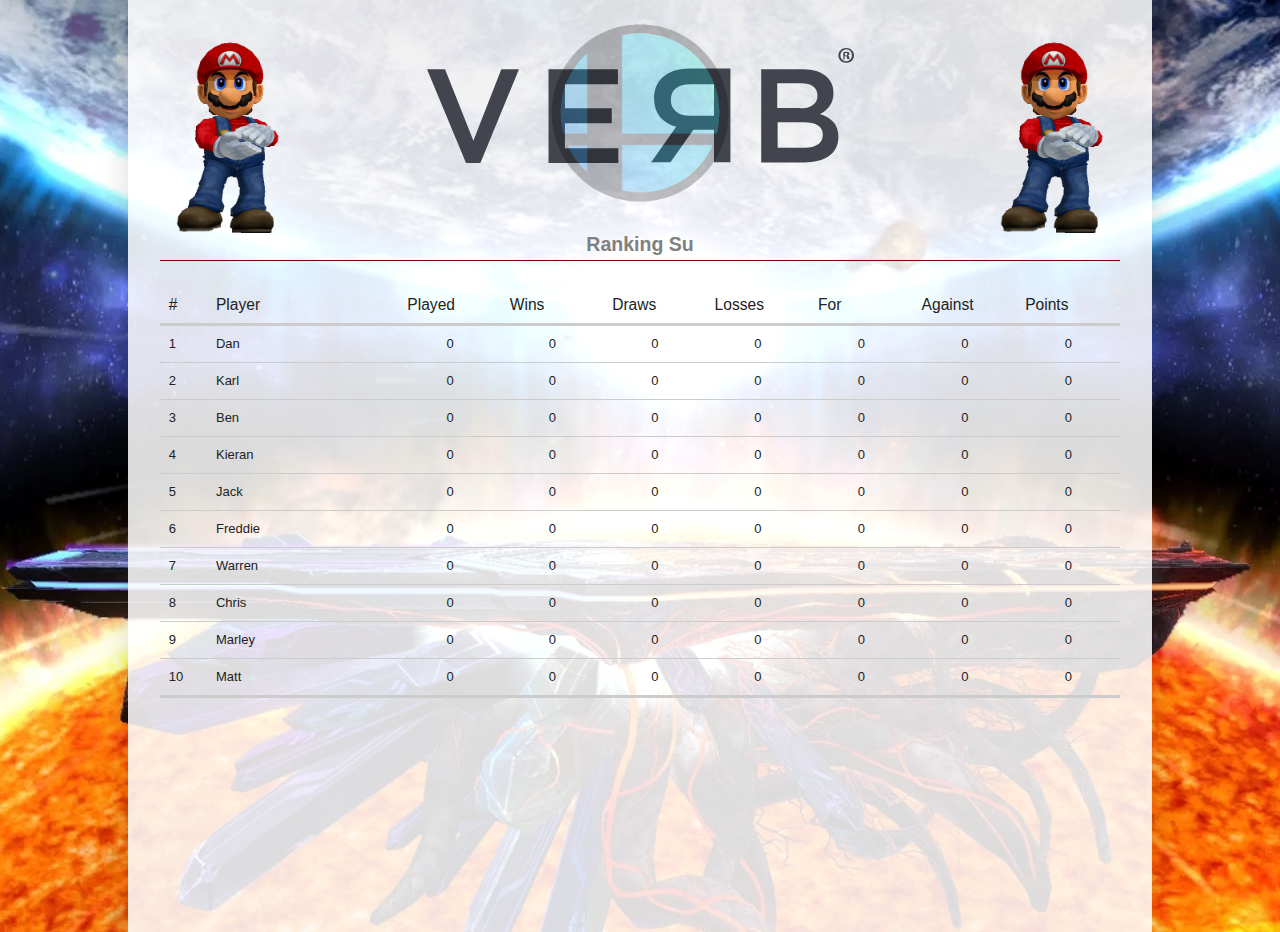
==== commit c1cb6e10: "sorted bottom padding for table and added typing effect" ====
--- a/index.html
+++ b/index.html
@@ -369,8 +369,10 @@
   </div>
 
 
+
         <script src="https://code.jquery.com/jquery-1.12.0.min.js"></script>
         <script>window.jQuery || document.write('<script src="js/vendor/jquery-1.12.0.min.js"><\/script>')</script>
+        <script type="text/javascript" src="js/t.min.js"></script>
         <script src="js/plugins.js"></script>
         <script src="js/main.js"></script>
 
--- a/css/main.css
+++ b/css/main.css
@@ -289,30 +289,30 @@
     perspective-origin: 640px 221.5px;
     transform-origin: 640px 221.5px;
     background: rgb(235, 235, 235) url("http://tournamentscheduler.net/resources/images/tilebg.png") repeat scroll 0% 0% / auto padding-box border-box;
-    font: normal normal normal normal 13px / normal "Open Sans", "Lucida Sans Unicode", "Lucida Grande", Garuda, Arial, Helvetica, sans-serif;
+    font: normal normal normal normal 0.75rem / normal "Open Sans", "Lucida Sans Unicode", "Lucida Grande", Garuda, Arial, Helvetica, sans-serif;
 }/*#HTML_1*/
 
 #HEAD_2, #META_3, #LINK_6, #META_8, #META_10, #META_12, #LINK_14, #LINK_16, #SCRIPT_18, #SCRIPT_20, #SCRIPT_22, #SCRIPT_24, #SCRIPT_26, #STYLE_28 {
-    font: normal normal normal normal 13px / normal "Open Sans", "Lucida Sans Unicode", "Lucida Grande", Garuda, Arial, Helvetica, sans-serif;
+    font: normal normal normal normal 0.75rem / normal "Open Sans", "Lucida Sans Unicode", "Lucida Grande", Garuda, Arial, Helvetica, sans-serif;
   font-weight: 300;
 }/*#HEAD_2, #META_3, #LINK_6, #META_8, #META_10, #META_12, #LINK_14, #LINK_16, #SCRIPT_18, #SCRIPT_20, #SCRIPT_22, #SCRIPT_24, #SCRIPT_26, #STYLE_28*/
 
 #TITLE_4, #META_7, #META_11, #LINK_15, #SCRIPT_19, #SCRIPT_23, #SCRIPT_27 {
-    font: normal normal normal normal 13px / normal "Open Sans", "Lucida Sans Unicode", "Lucida Grande", Garuda, Arial, Helvetica, sans-serif;
+    font: normal normal normal normal 0.75rem / normal "Open Sans", "Lucida Sans Unicode", "Lucida Grande", Garuda, Arial, Helvetica, sans-serif;
 }/*#TITLE_4, #META_7, #META_11, #LINK_15, #SCRIPT_19, #SCRIPT_23, #SCRIPT_27*/
 
 #BASE_5 {
     perspective-origin: 50% 50%;
     transform-origin: 50% 50%;
-    font: normal normal normal normal 13px / normal "Open Sans", "Lucida Sans Unicode", "Lucida Grande", Garuda, Arial, Helvetica, sans-serif;
+    font: normal normal normal normal 0.75rem / normal "Open Sans", "Lucida Sans Unicode", "Lucida Grande", Garuda, Arial, Helvetica, sans-serif;
 }/*#BASE_5*/
 
 #META_9, #META_13, #SCRIPT_21, #STYLE_29 {
-    font: normal normal normal normal 13px / normal "Open Sans", "Lucida Sans Unicode", "Lucida Grande", Garuda, Arial, Helvetica, sans-serif;
+    font: normal normal normal normal 0.75rem / normal "Open Sans", "Lucida Sans Unicode", "Lucida Grande", Garuda, Arial, Helvetica, sans-serif;
 }/*#META_9, #META_13, #SCRIPT_21, #STYLE_29*/
 
 #SCRIPT_17, #SCRIPT_25 {
-    font: normal normal normal normal 13px / normal "Open Sans", "Lucida Sans Unicode", "Lucida Grande", Garuda, Arial, Helvetica, sans-serif;
+    font: normal normal normal normal 0.75rem / normal "Open Sans", "Lucida Sans Unicode", "Lucida Grande", Garuda, Arial, Helvetica, sans-serif;
 }/*#SCRIPT_17, #SCRIPT_25*/
 
 #BODY_30 {
@@ -321,7 +321,7 @@
     perspective-origin: 640px 221.5px;
     transform-origin: 640px 221.5px;
     background: rgb(235, 235, 235) url("http://tournamentscheduler.net/resources/images/tilebg.png") repeat scroll 0% 0% / auto padding-box border-box;
-    font: normal normal normal normal 13px / normal "Open Sans", "Lucida Sans Unicode", "Lucida Grande", Garuda, Arial, Helvetica, sans-serif;
+    font: normal normal normal normal 0.75rem / normal "Open Sans", "Lucida Sans Unicode", "Lucida Grande", Garuda, Arial, Helvetica, sans-serif;
     margin: 0px;
 }/*#BODY_30*/
 
@@ -339,7 +339,7 @@
     perspective-origin: 444.5px 675.672px;
     transform-origin: 444.5px 675.672px;
     background: rgb(255, 255, 255) none repeat scroll 0% 0% / auto padding-box border-box;
-    font: normal normal normal normal 13px / normal "Open Sans", "Lucida Sans Unicode", "Lucida Grande", Garuda, Arial, Helvetica, sans-serif;
+    font: normal normal normal normal 0.75rem / normal "Open Sans", "Lucida Sans Unicode", "Lucida Grande", Garuda, Arial, Helvetica, sans-serif;
     margin: 0px 195.5px;
 }/*#DIV_31*/
 
@@ -348,7 +348,7 @@
     width: 889px;
     perspective-origin: 444.5px 586.172px;
     transform-origin: 444.5px 586.172px;
-    font: normal normal normal normal 13px / normal "Open Sans", "Lucida Sans Unicode", "Lucida Grande", Garuda, Arial, Helvetica, sans-serif;
+    font: normal normal normal normal 0.75rem / normal "Open Sans", "Lucida Sans Unicode", "Lucida Grande", Garuda, Arial, Helvetica, sans-serif;
     overflow: hidden;
 }/*#DIV_32*/
 
@@ -426,10 +426,10 @@
     width: 100%;
     margin: 0 auto;
     font: normal normal normal normal 13px / 19px "Open Sans", "Lucida Sans Unicode", "Lucida Grande", Garuda, Arial, Helvetica, sans-serif;
-    max-width: 71.25rem;
+    max-width: 60rem;
     box-shadow: rgba(0, 0, 0, 0.15) 0px 0px 28px -1px;
     padding: 0 2rem;
-    height: 100vh;
+    height: calc(100vh + 2rem);
     position: relative;
     background: rgba(255,255,255,0.86);
 }/*#DIV_41*/
@@ -1011,7 +1011,7 @@
 
 #BR_183 {
     clear: both;
-    font: normal normal normal normal 13px / normal "Open Sans", "Lucida Sans Unicode", "Lucida Grande", Garuda, Arial, Helvetica, sans-serif;
+    font: normal normal normal normal 0.75rem / normal "Open Sans", "Lucida Sans Unicode", "Lucida Grande", Garuda, Arial, Helvetica, sans-serif;
 }/*#BR_183*/
 
 #DIV_184 {
@@ -1021,7 +1021,7 @@
     transform-origin: 444.5px 55.5px;
     background: rgb(252, 245, 245) none repeat scroll 0% 0% / auto padding-box border-box;
     border-top: 1px solid rgb(131, 0, 0);
-    font: normal normal normal normal 13px / normal "Open Sans", "Lucida Sans Unicode", "Lucida Grande", Garuda, Arial, Helvetica, sans-serif;
+    font: normal normal normal normal 0.75rem / normal "Open Sans", "Lucida Sans Unicode", "Lucida Grande", Garuda, Arial, Helvetica, sans-serif;
     margin: 50px 0px 0px;
     display: none;
 }/*#DIV_184*/
@@ -1121,7 +1121,7 @@
     width: 1280px;
     perspective-origin: 640px 0px;
     transform-origin: 640px 0px;
-    font: normal normal normal normal 11px / 11px "lucida grande", tahoma, verdana, arial, sans-serif;
+    font: normal normal normal normal 0.6875rem / 11px "lucida grande", tahoma, verdana, arial, sans-serif;
 }/*#DIV_197*/
 
 #DIV_198, #DIV_202 {
@@ -1131,7 +1131,7 @@
     right: 1280px;
     text-align: left;
     top: -10000px;
-    font: normal normal normal normal 11px / 11px "lucida grande", tahoma, verdana, arial, sans-serif;
+    font: normal normal normal normal 0.6875rem / 11px "lucida grande", tahoma, verdana, arial, sans-serif;
     overflow: hidden;
 }/*#DIV_198, #DIV_202*/
 
@@ -1140,7 +1140,7 @@
     text-align: left;
     perspective-origin: 0px 151px;
     transform-origin: 0px 151px;
-    font: normal normal normal normal 11px / 11px "lucida grande", tahoma, verdana, arial, sans-serif;
+    font: normal normal normal normal 0.6875rem / 11px "lucida grande", tahoma, verdana, arial, sans-serif;
 }/*#DIV_199*/
 
 #IFRAME_200, #IFRAME_201 {
@@ -1149,12 +1149,12 @@
     perspective-origin: 150px 75px;
     transform-origin: 150px 75px;
     border: 0px none rgb(0, 0, 0);
-    font: normal normal normal normal 11px / 11px "lucida grande", tahoma, verdana, arial, sans-serif;
+    font: normal normal normal normal 0.6875rem / 11px "lucida grande", tahoma, verdana, arial, sans-serif;
 }/*#IFRAME_200, #IFRAME_201*/
 
 #DIV_203 {
     text-align: left;
-    font: normal normal normal normal 11px / 11px "lucida grande", tahoma, verdana, arial, sans-serif;
+    font: normal normal normal normal 0.6875rem / 11px "lucida grande", tahoma, verdana, arial, sans-serif;
 }/*#DIV_203*/
 
 #IFRAME_204 {
@@ -1164,7 +1164,7 @@
     perspective-origin: 50% 50%;
     transform-origin: 50% 50%;
     border: 2px inset rgb(0, 0, 0);
-    font: normal normal normal normal 13px / normal "Open Sans", "Lucida Sans Unicode", "Lucida Grande", Garuda, Arial, Helvetica, sans-serif;
+    font: normal normal normal normal 0.75rem / normal "Open Sans", "Lucida Sans Unicode", "Lucida Grande", Garuda, Arial, Helvetica, sans-serif;
 }/*#IFRAME_204*/
 
 .smash-icon{
@@ -1181,8 +1181,8 @@
 }
 
 .header-outer-sign{
-    padding-top: 6rem;
-    padding-bottom: 7.5rem;
+    padding-top: 3rem;
+    padding-bottom: 4.5rem;
 }
 
 .header-inner-sign{
@@ -1231,4 +1231,50 @@
     background: url('../img/lvl.jpg');
     background-position: center center;
     backgrond-size: cover;
+    background-repeat: no-repeat;
+}
+
+span.t-caret{
+    display: none;
+}
+
+del{
+    text-decoration: none;
+}
+
+html {
+    -webkit-animation: fadein 1.2s; /* Safari, Chrome and Opera > 12.1 */
+       -moz-animation: fadein 1.2s; /* Firefox < 16 */
+        -ms-animation: fadein 1.2s; /* Internet Explorer */
+         -o-animation: fadein 1.2s; /* Opera < 12.1 */
+            animation: fadein 1.2s;
+}
+
+@keyframes fadein {
+    from { opacity: 0; }
+    to   { opacity: 1; }
+}
+
+/* Firefox < 16 */
+@-moz-keyframes fadein {
+    from { opacity: 0; }
+    to   { opacity: 1; }
+}
+
+/* Safari, Chrome and Opera > 12.1 */
+@-webkit-keyframes fadein {
+    from { opacity: 0; }
+    to   { opacity: 1; }
+}
+
+/* Internet Explorer */
+@-ms-keyframes fadein {
+    from { opacity: 0; }
+    to   { opacity: 1; }
+}
+
+/* Opera < 12.1 */
+@-o-keyframes fadein {
+    from { opacity: 0; }
+    to   { opacity: 1; }
 }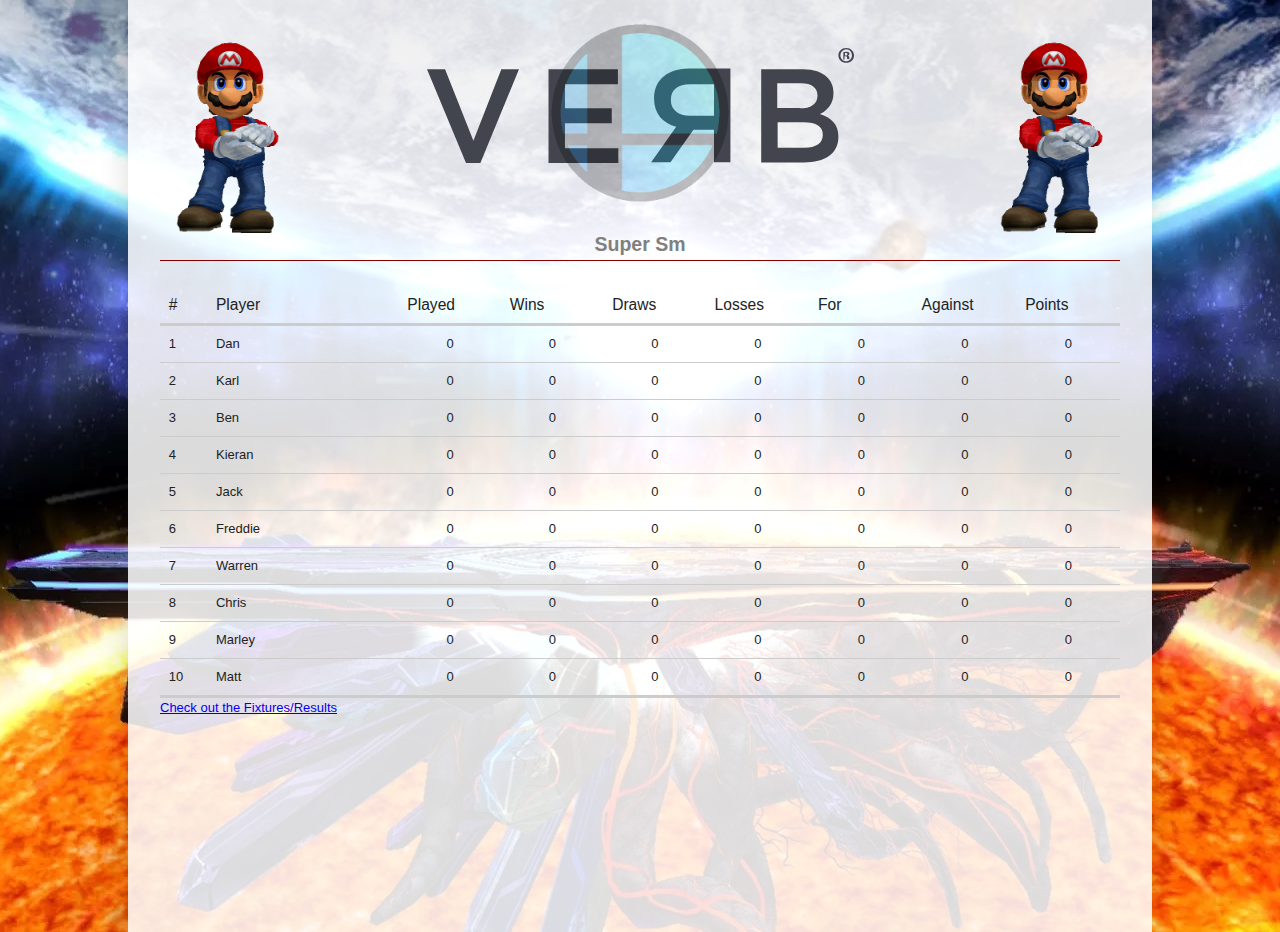
==== commit 99b3a00b: "added bowser-jr and other pages" ====
--- a/index.html
+++ b/index.html
@@ -365,9 +365,9 @@
                 </table>
 
 <!--====  End of Insert Table Here  ====-->
+<div class="go-bk"><a href="match-up.html">Check out the Fixtures/Results</a></div>
 
   </div>
-
 
 
         <script src="https://code.jquery.com/jquery-1.12.0.min.js"></script>
--- a/css/main.css
+++ b/css/main.css
@@ -432,6 +432,8 @@
     height: calc(100vh + 2rem);
     position: relative;
     background: rgba(255,255,255,0.86);
+    height: calc(100vh + 2rem);
+    min-height: 45.625rem;
 }/*#DIV_41*/
 
 #H2_42, #H2_173 {
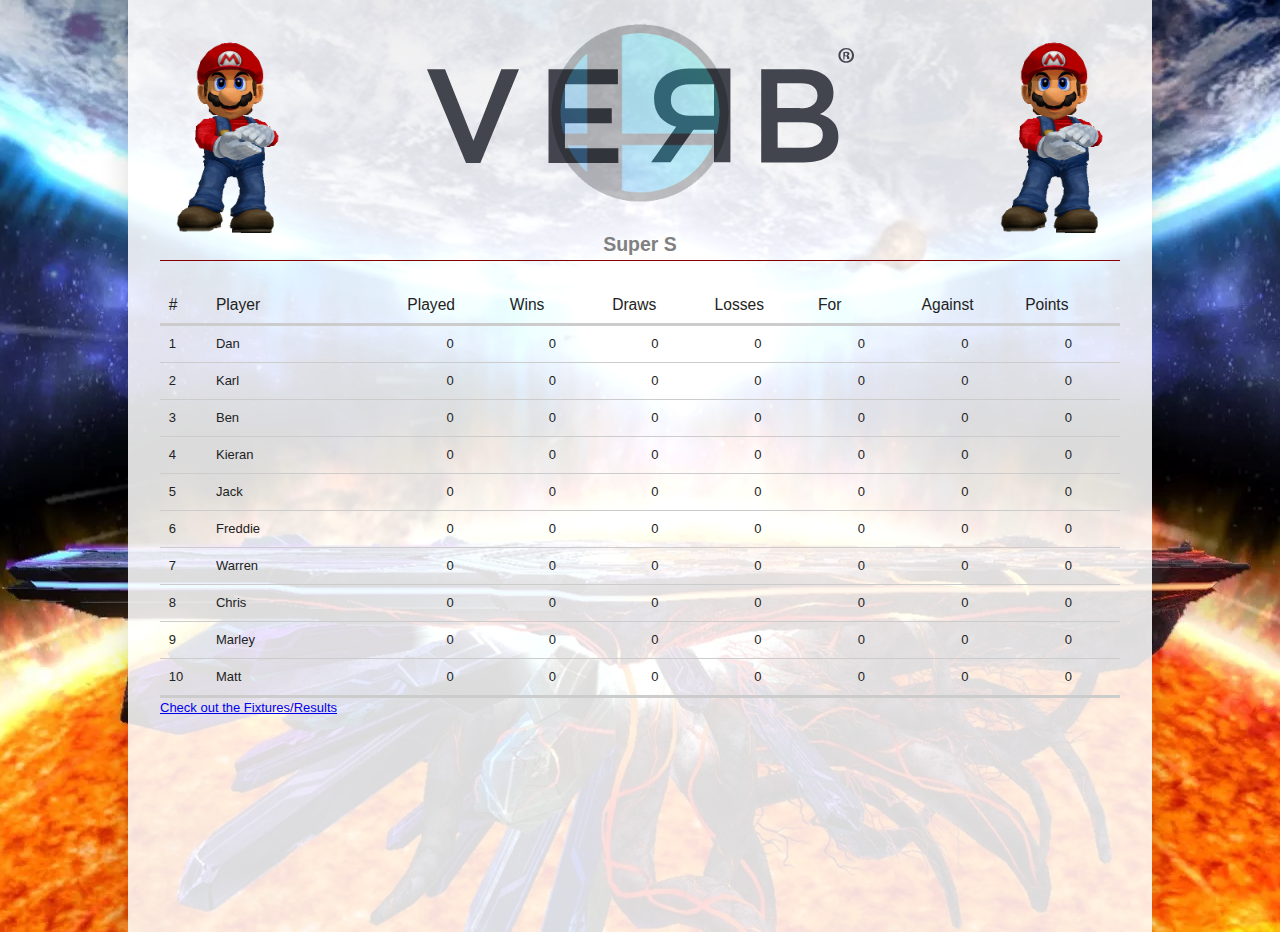
==== commit ccee57aa: "added favicons" ====
--- a/index.html
+++ b/index.html
@@ -7,7 +7,12 @@
         <meta name="description" content="">
         <meta name="viewport" content="width=device-width, initial-scale=1">
 
-        <link rel="apple-touch-icon" href="apple-touch-icon.png">
+        <link rel="apple-touch-icon" sizes="180x180" href="/apple-touch-icon.png">
+        <link rel="icon" type="image/png" href="/favicon-32x32.png" sizes="32x32">
+        <link rel="icon" type="image/png" href="/favicon-16x16.png" sizes="16x16">
+        <link rel="manifest" href="/manifest.json">
+        <link rel="mask-icon" href="/safari-pinned-tab.svg" color="#5bbad5">
+        <meta name="theme-color" content="#ffffff">
         <!-- Place favicon.ico in the root directory -->
 
         <link rel="stylesheet" href="css/normalize.css">
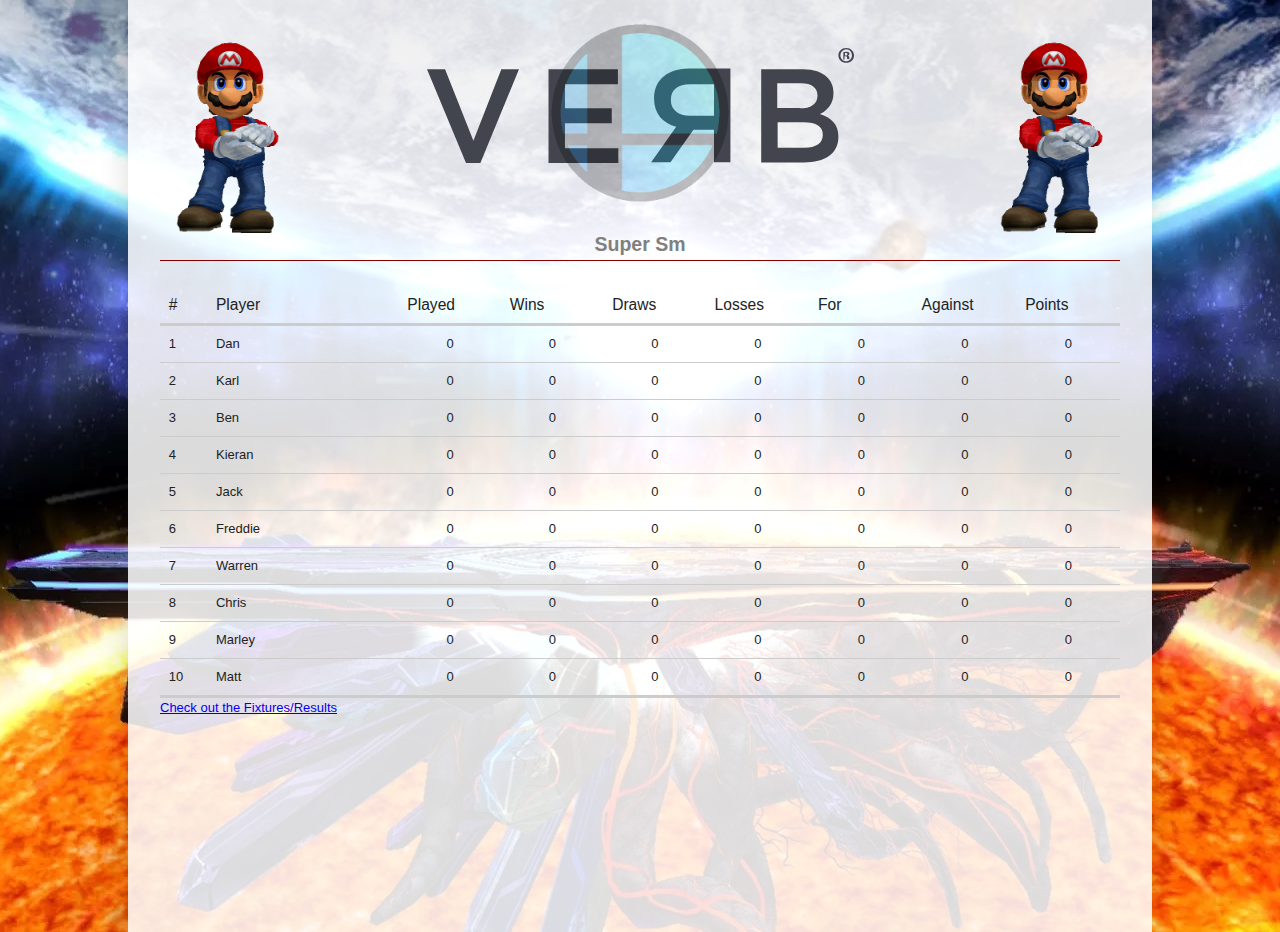
==== commit ab05c48a: "sorted favicon issue" ====
--- a/index.html
+++ b/index.html
@@ -7,11 +7,11 @@
         <meta name="description" content="">
         <meta name="viewport" content="width=device-width, initial-scale=1">
 
-        <link rel="apple-touch-icon" sizes="180x180" href="/apple-touch-icon.png">
-        <link rel="icon" type="image/png" href="/favicon-32x32.png" sizes="32x32">
-        <link rel="icon" type="image/png" href="/favicon-16x16.png" sizes="16x16">
-        <link rel="manifest" href="/manifest.json">
-        <link rel="mask-icon" href="/safari-pinned-tab.svg" color="#5bbad5">
+        <link rel="apple-touch-icon" sizes="180x180" href="apple-touch-icon.png">
+        <link rel="icon" type="image/png" href="favicon-32x32.png" sizes="32x32">
+        <link rel="icon" type="image/png" href="favicon-16x16.png" sizes="16x16">
+        <link rel="manifest" href="manifest.json">
+        <link rel="mask-icon" href="safari-pinned-tab.svg" color="#5bbad5">
         <meta name="theme-color" content="#ffffff">
         <!-- Place favicon.ico in the root directory -->
 
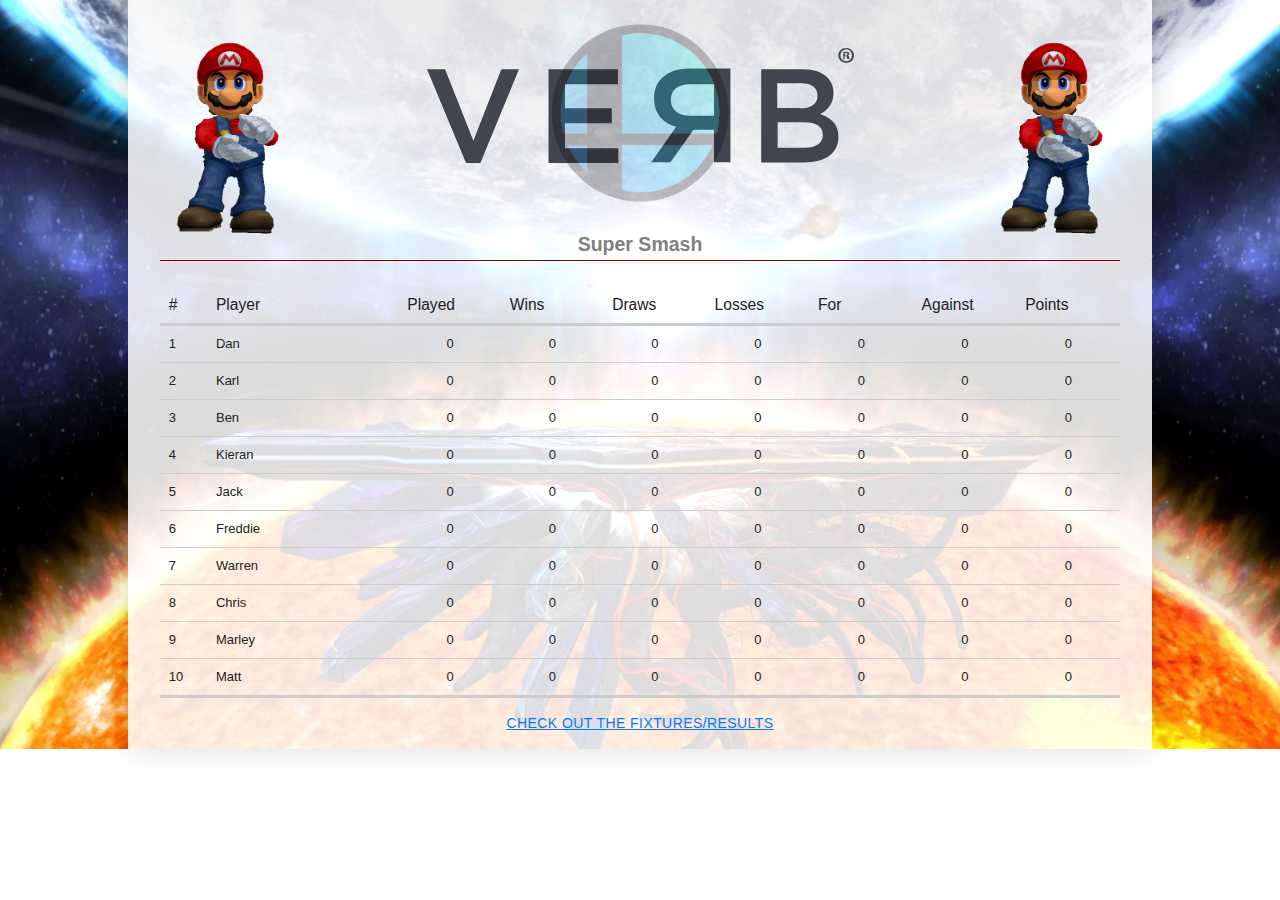
==== commit 74115740: "add titles goddammit" ====
--- a/index.html
+++ b/index.html
@@ -3,7 +3,7 @@
     <head>
         <meta charset="utf-8">
         <meta http-equiv="x-ua-compatible" content="ie=edge">
-        <title></title>
+        <title>Smash Table</title>
         <meta name="description" content="">
         <meta name="viewport" content="width=device-width, initial-scale=1">
 
--- a/css/main.css
+++ b/css/main.css
@@ -429,10 +429,11 @@
     max-width: 60rem;
     box-shadow: rgba(0, 0, 0, 0.15) 0px 0px 28px -1px;
     padding: 0 2rem;
-    height: calc(100vh + 2rem);
+    // height: calc(100vh + 2rem);
     position: relative;
     background: rgba(255,255,255,0.86);
-    height: calc(100vh + 2rem);
+    // height: calc(100vh + 2rem);
+    height: 100%;
     min-height: 45.625rem;
 }/*#DIV_41*/
 
@@ -1232,7 +1233,7 @@
 body{
     background: url('../img/lvl.jpg');
     background-position: center center;
-    backgrond-size: cover;
+    background-size: cover;
     background-repeat: no-repeat;
 }
 
@@ -1279,4 +1280,22 @@
 @-o-keyframes fadein {
     from { opacity: 0; }
     to   { opacity: 1; }
+}
+
+mark.pink{
+    color: #2323b0;
+}
+
+.go-bk{
+    text-align: center;
+    padding: 1rem;
+}
+
+.go-bk a{
+    padding: 1rem;
+    font: normal normal normal normal 11px / normal "Open Sans", "Lucida Sans Unicode", "Lucida Grande", Garuda, Arial, Helvetica, sans-serif;
+    text-transform: uppercase;
+    font-size: 14px;
+    letter-spacing: 0.03em;
+    color: #0b78ed;
 }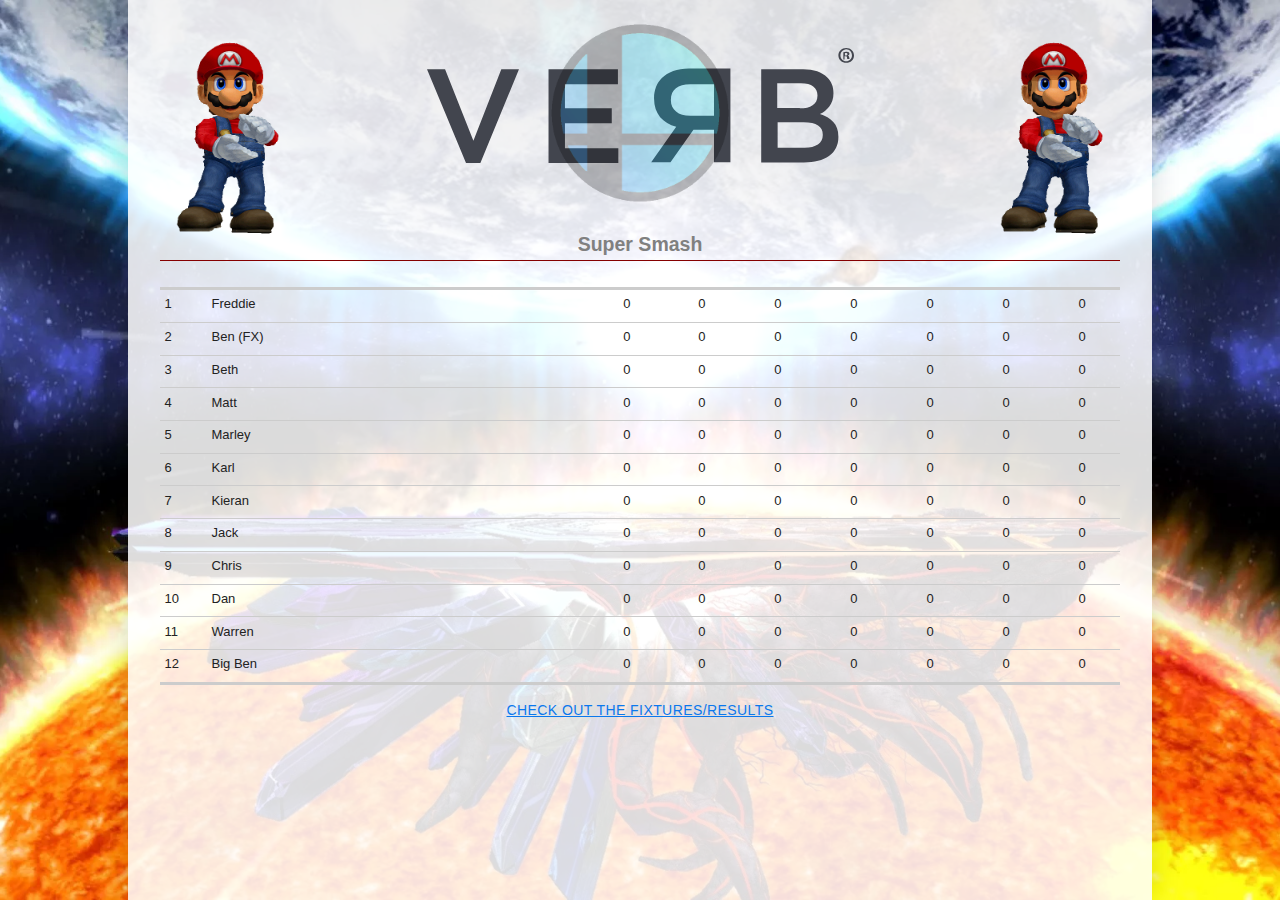
==== commit f957164f: "added new table" ====
--- a/index.html
+++ b/index.html
@@ -41,333 +41,391 @@
 =            Insert Table Here            =
 ========================================-->
 
-
-
-                <table id="TABLE_44">
-                    <thead id="THEAD_45">
-                        <tr id="TR_46">
-                            <th id="TH_47">
-                                #
-                            </th>
-                            <th id="TH_48">
-                                Player
-                            </th>
-                            <th id="TH_49">
-                                Played
-                            </th>
-                            <th id="TH_50">
-                                Wins
-                            </th>
-                            <th id="TH_51">
-                                Draws
-                            </th>
-                            <th id="TH_52">
-                                Losses
-                            </th>
-                            <th id="TH_53">
-                                For
-                            </th>
-                            <th id="TH_54">
-                                Against
-                            </th>
-                            <th id="TH_55">
-                                Points
-                            </th>
-                        </tr>
-                    </thead>
-                    <tbody id="TBODY_56">
-                        <tr id="TR_57">
-                            <td id="TD_58">
-                                1
-                            </td>
-                            <td id="TD_59">
-                                Dan
-                            </td>
-                            <td id="TD_60">
-                                0
-                            </td>
-                            <td id="TD_61">
-                                0
-                            </td>
-                            <td id="TD_62">
-                                0
-                            </td>
-                            <td id="TD_63">
-                                0
-                            </td>
-                            <td id="TD_64">
-                                0
-                            </td>
-                            <td id="TD_65">
-                                0
-                            </td>
-                            <td id="TD_66">
-                                0
-                            </td>
-                        </tr>
-                        <tr id="TR_67">
-                            <td id="TD_68">
-                                2
-                            </td>
-                            <td id="TD_69">
-                                Karl
-                            </td>
-                            <td id="TD_70">
-                                0
-                            </td>
-                            <td id="TD_71">
-                                0
-                            </td>
-                            <td id="TD_72">
-                                0
-                            </td>
-                            <td id="TD_73">
-                                0
-                            </td>
-                            <td id="TD_74">
-                                0
-                            </td>
-                            <td id="TD_75">
-                                0
-                            </td>
-                            <td id="TD_76">
-                                0
-                            </td>
-                        </tr>
-                        <tr id="TR_77">
-                            <td id="TD_78">
-                                3
-                            </td>
-                            <td id="TD_79">
-                                Ben
-                            </td>
-                            <td id="TD_80">
-                                0
-                            </td>
-                            <td id="TD_81">
-                                0
-                            </td>
-                            <td id="TD_82">
-                                0
-                            </td>
-                            <td id="TD_83">
-                                0
-                            </td>
-                            <td id="TD_84">
-                                0
-                            </td>
-                            <td id="TD_85">
-                                0
-                            </td>
-                            <td id="TD_86">
-                                0
-                            </td>
-                        </tr>
-                        <tr id="TR_87">
-                            <td id="TD_88">
-                                4
-                            </td>
-                            <td id="TD_89">
-                                Kieran
-                            </td>
-                            <td id="TD_90">
-                                0
-                            </td>
-                            <td id="TD_91">
-                                0
-                            </td>
-                            <td id="TD_92">
-                                0
-                            </td>
-                            <td id="TD_93">
-                                0
-                            </td>
-                            <td id="TD_94">
-                                0
-                            </td>
-                            <td id="TD_95">
-                                0
-                            </td>
-                            <td id="TD_96">
-                                0
-                            </td>
-                        </tr>
-                        <tr id="TR_97">
-                            <td id="TD_98">
-                                5
-                            </td>
-                            <td id="TD_99">
-                                Jack
-                            </td>
-                            <td id="TD_100">
-                                0
-                            </td>
-                            <td id="TD_101">
-                                0
-                            </td>
-                            <td id="TD_102">
-                                0
-                            </td>
-                            <td id="TD_103">
-                                0
-                            </td>
-                            <td id="TD_104">
-                                0
-                            </td>
-                            <td id="TD_105">
-                                0
-                            </td>
-                            <td id="TD_106">
-                                0
-                            </td>
-                        </tr>
-                        <tr id="TR_107">
-                            <td id="TD_108">
-                                6
-                            </td>
-                            <td id="TD_109">
-                                Freddie
-                            </td>
-                            <td id="TD_110">
-                                0
-                            </td>
-                            <td id="TD_111">
-                                0
-                            </td>
-                            <td id="TD_112">
-                                0
-                            </td>
-                            <td id="TD_113">
-                                0
-                            </td>
-                            <td id="TD_114">
-                                0
-                            </td>
-                            <td id="TD_115">
-                                0
-                            </td>
-                            <td id="TD_116">
-                                0
-                            </td>
-                        </tr>
-                        <tr id="TR_117">
-                            <td id="TD_118">
-                                7
-                            </td>
-                            <td id="TD_119">
-                                Warren
-                            </td>
-                            <td id="TD_120">
-                                0
-                            </td>
-                            <td id="TD_121">
-                                0
-                            </td>
-                            <td id="TD_122">
-                                0
-                            </td>
-                            <td id="TD_123">
-                                0
-                            </td>
-                            <td id="TD_124">
-                                0
-                            </td>
-                            <td id="TD_125">
-                                0
-                            </td>
-                            <td id="TD_126">
-                                0
-                            </td>
-                        </tr>
-                        <tr id="TR_127">
-                            <td id="TD_128">
-                                8
-                            </td>
-                            <td id="TD_129">
-                                Chris
-                            </td>
-                            <td id="TD_130">
-                                0
-                            </td>
-                            <td id="TD_131">
-                                0
-                            </td>
-                            <td id="TD_132">
-                                0
-                            </td>
-                            <td id="TD_133">
-                                0
-                            </td>
-                            <td id="TD_134">
-                                0
-                            </td>
-                            <td id="TD_135">
-                                0
-                            </td>
-                            <td id="TD_136">
-                                0
-                            </td>
-                        </tr>
-                        <tr id="TR_137">
-                            <td id="TD_138">
-                                9
-                            </td>
-                            <td id="TD_139">
-                                Marley
-                            </td>
-                            <td id="TD_140">
-                                0
-                            </td>
-                            <td id="TD_141">
-                                0
-                            </td>
-                            <td id="TD_142">
-                                0
-                            </td>
-                            <td id="TD_143">
-                                0
-                            </td>
-                            <td id="TD_144">
-                                0
-                            </td>
-                            <td id="TD_145">
-                                0
-                            </td>
-                            <td id="TD_146">
-                                0
-                            </td>
-                        </tr>
-                        <tr id="TR_147">
-                            <td id="TD_148">
-                                10
-                            </td>
-                            <td id="TD_149">
-                                Matt
-                            </td>
-                            <td id="TD_150">
-                                0
-                            </td>
-                            <td id="TD_151">
-                                0
-                            </td>
-                            <td id="TD_152">
-                                0
-                            </td>
-                            <td id="TD_153">
-                                0
-                            </td>
-                            <td id="TD_154">
-                                0
-                            </td>
-                            <td id="TD_155">
-                                0
-                            </td>
-                            <td id="TD_156">
-                                0
-                            </td>
-                        </tr>
-                    </tbody>
-                </table>
+<table id="TABLE_47">
+                            <thead id="THEAD_48">
+                                <tr id="TR_49">
+                                    <th id="TH_50">
+                                        #
+                                    </th>
+                                    <th id="TH_51">
+                                        Player
+                                    </th>
+                                    <th id="TH_52">
+                                        Played
+                                    </th>
+                                    <th id="TH_53">
+                                        Wins
+                                    </th>
+                                    <th id="TH_54">
+                                        Draws
+                                    </th>
+                                    <th id="TH_55">
+                                        Losses
+                                    </th>
+                                    <th id="TH_56">
+                                        For
+                                    </th>
+                                    <th id="TH_57">
+                                        Against
+                                    </th>
+                                    <th id="TH_58">
+                                        Points
+                                    </th>
+                                </tr>
+                            </thead>
+                            <tbody id="TBODY_59">
+                                <tr id="TR_60">
+                                    <td id="TD_61">
+                                        1
+                                    </td>
+                                    <td id="TD_62">
+                                        Freddie
+                                    </td>
+                                    <td id="TD_63">
+                                        0
+                                    </td>
+                                    <td id="TD_64">
+                                        0
+                                    </td>
+                                    <td id="TD_65">
+                                        0
+                                    </td>
+                                    <td id="TD_66">
+                                        0
+                                    </td>
+                                    <td id="TD_67">
+                                        0
+                                    </td>
+                                    <td id="TD_68">
+                                        0
+                                    </td>
+                                    <td id="TD_69">
+                                        0
+                                    </td>
+                                </tr>
+                                <tr id="TR_70">
+                                    <td id="TD_71">
+                                        2
+                                    </td>
+                                    <td id="TD_72">
+                                        Ben (FX)
+                                    </td>
+                                    <td id="TD_73">
+                                        0
+                                    </td>
+                                    <td id="TD_74">
+                                        0
+                                    </td>
+                                    <td id="TD_75">
+                                        0
+                                    </td>
+                                    <td id="TD_76">
+                                        0
+                                    </td>
+                                    <td id="TD_77">
+                                        0
+                                    </td>
+                                    <td id="TD_78">
+                                        0
+                                    </td>
+                                    <td id="TD_79">
+                                        0
+                                    </td>
+                                </tr>
+                                <tr id="TR_80">
+                                    <td id="TD_81">
+                                        3
+                                    </td>
+                                    <td id="TD_82">
+                                        Beth
+                                    </td>
+                                    <td id="TD_83">
+                                        0
+                                    </td>
+                                    <td id="TD_84">
+                                        0
+                                    </td>
+                                    <td id="TD_85">
+                                        0
+                                    </td>
+                                    <td id="TD_86">
+                                        0
+                                    </td>
+                                    <td id="TD_87">
+                                        0
+                                    </td>
+                                    <td id="TD_88">
+                                        0
+                                    </td>
+                                    <td id="TD_89">
+                                        0
+                                    </td>
+                                </tr>
+                                <tr id="TR_90">
+                                    <td id="TD_91">
+                                        4
+                                    </td>
+                                    <td id="TD_92">
+                                        Matt
+                                    </td>
+                                    <td id="TD_93">
+                                        0
+                                    </td>
+                                    <td id="TD_94">
+                                        0
+                                    </td>
+                                    <td id="TD_95">
+                                        0
+                                    </td>
+                                    <td id="TD_96">
+                                        0
+                                    </td>
+                                    <td id="TD_97">
+                                        0
+                                    </td>
+                                    <td id="TD_98">
+                                        0
+                                    </td>
+                                    <td id="TD_99">
+                                        0
+                                    </td>
+                                </tr>
+                                <tr id="TR_100">
+                                    <td id="TD_101">
+                                        5
+                                    </td>
+                                    <td id="TD_102">
+                                        Marley
+                                    </td>
+                                    <td id="TD_103">
+                                        0
+                                    </td>
+                                    <td id="TD_104">
+                                        0
+                                    </td>
+                                    <td id="TD_105">
+                                        0
+                                    </td>
+                                    <td id="TD_106">
+                                        0
+                                    </td>
+                                    <td id="TD_107">
+                                        0
+                                    </td>
+                                    <td id="TD_108">
+                                        0
+                                    </td>
+                                    <td id="TD_109">
+                                        0
+                                    </td>
+                                </tr>
+                                <tr id="TR_110">
+                                    <td id="TD_111">
+                                        6
+                                    </td>
+                                    <td id="TD_112">
+                                        Karl
+                                    </td>
+                                    <td id="TD_113">
+                                        0
+                                    </td>
+                                    <td id="TD_114">
+                                        0
+                                    </td>
+                                    <td id="TD_115">
+                                        0
+                                    </td>
+                                    <td id="TD_116">
+                                        0
+                                    </td>
+                                    <td id="TD_117">
+                                        0
+                                    </td>
+                                    <td id="TD_118">
+                                        0
+                                    </td>
+                                    <td id="TD_119">
+                                        0
+                                    </td>
+                                </tr>
+                                <tr id="TR_120">
+                                    <td id="TD_121">
+                                        7
+                                    </td>
+                                    <td id="TD_122">
+                                        Kieran
+                                    </td>
+                                    <td id="TD_123">
+                                        0
+                                    </td>
+                                    <td id="TD_124">
+                                        0
+                                    </td>
+                                    <td id="TD_125">
+                                        0
+                                    </td>
+                                    <td id="TD_126">
+                                        0
+                                    </td>
+                                    <td id="TD_127">
+                                        0
+                                    </td>
+                                    <td id="TD_128">
+                                        0
+                                    </td>
+                                    <td id="TD_129">
+                                        0
+                                    </td>
+                                </tr>
+                                <tr id="TR_130">
+                                    <td id="TD_131">
+                                        8
+                                    </td>
+                                    <td id="TD_132">
+                                        Jack
+                                    </td>
+                                    <td id="TD_133">
+                                        0
+                                    </td>
+                                    <td id="TD_134">
+                                        0
+                                    </td>
+                                    <td id="TD_135">
+                                        0
+                                    </td>
+                                    <td id="TD_136">
+                                        0
+                                    </td>
+                                    <td id="TD_137">
+                                        0
+                                    </td>
+                                    <td id="TD_138">
+                                        0
+                                    </td>
+                                    <td id="TD_139">
+                                        0
+                                    </td>
+                                </tr>
+                                <tr id="TR_140">
+                                    <td id="TD_141">
+                                        9
+                                    </td>
+                                    <td id="TD_142">
+                                        Chris
+                                    </td>
+                                    <td id="TD_143">
+                                        0
+                                    </td>
+                                    <td id="TD_144">
+                                        0
+                                    </td>
+                                    <td id="TD_145">
+                                        0
+                                    </td>
+                                    <td id="TD_146">
+                                        0
+                                    </td>
+                                    <td id="TD_147">
+                                        0
+                                    </td>
+                                    <td id="TD_148">
+                                        0
+                                    </td>
+                                    <td id="TD_149">
+                                        0
+                                    </td>
+                                </tr>
+                                <tr id="TR_150">
+                                    <td id="TD_151">
+                                        10
+                                    </td>
+                                    <td id="TD_152">
+                                        Dan
+                                    </td>
+                                    <td id="TD_153">
+                                        0
+                                    </td>
+                                    <td id="TD_154">
+                                        0
+                                    </td>
+                                    <td id="TD_155">
+                                        0
+                                    </td>
+                                    <td id="TD_156">
+                                        0
+                                    </td>
+                                    <td id="TD_157">
+                                        0
+                                    </td>
+                                    <td id="TD_158">
+                                        0
+                                    </td>
+                                    <td id="TD_159">
+                                        0
+                                    </td>
+                                </tr>
+                                <tr id="TR_160">
+                                    <td id="TD_161">
+                                        11
+                                    </td>
+                                    <td id="TD_162">
+                                        Warren
+                                    </td>
+                                    <td id="TD_163">
+                                        0
+                                    </td>
+                                    <td id="TD_164">
+                                        0
+                                    </td>
+                                    <td id="TD_165">
+                                        0
+                                    </td>
+                                    <td id="TD_166">
+                                        0
+                                    </td>
+                                    <td id="TD_167">
+                                        0
+                                    </td>
+                                    <td id="TD_168">
+                                        0
+                                    </td>
+                                    <td id="TD_169">
+                                        0
+                                    </td>
+                                </tr>
+                                <tr id="TR_170">
+                                    <td id="TD_171">
+                                        12
+                                    </td>
+                                    <td id="TD_172">
+                                        Big Ben
+                                    </td>
+                                    <td id="TD_173">
+                                        0
+                                    </td>
+                                    <td id="TD_174">
+                                        0
+                                    </td>
+                                    <td id="TD_175">
+                                        0
+                                    </td>
+                                    <td id="TD_176">
+                                        0
+                                    </td>
+                                    <td id="TD_177">
+                                        0
+                                    </td>
+                                    <td id="TD_178">
+                                        0
+                                    </td>
+                                    <td id="TD_179">
+                                        0
+                                    </td>
+                                </tr>
+                            </tbody>
+                        </table>
+
+                
 
 <!--====  End of Insert Table Here  ====-->
 <div class="go-bk"><a href="match-up.html">Check out the Fixtures/Results</a></div>
--- a/css/main.css
+++ b/css/main.css
@@ -14,6 +14,7 @@
     color: #222;
     font-size: 1em;
     line-height: 1.4;
+    min-height: 100%;
 }
 
 /*
@@ -284,84 +285,82 @@
 // smash-css
 
 #HTML_1 {
-    height: 443px;
-    width: 1280px;
-    perspective-origin: 640px 221.5px;
-    transform-origin: 640px 221.5px;
+    height: 726px;
+    width: 447px;
+    perspective-origin: 223.5px 363px;
+    transform-origin: 223.5px 363px;
     background: rgb(235, 235, 235) url("http://tournamentscheduler.net/resources/images/tilebg.png") repeat scroll 0% 0% / auto padding-box border-box;
-    font: normal normal normal normal 0.75rem / normal "Open Sans", "Lucida Sans Unicode", "Lucida Grande", Garuda, Arial, Helvetica, sans-serif;
+    font: normal normal normal normal 13px / normal "Open Sans", "Lucida Sans Unicode", "Lucida Grande", Garuda, Arial, Helvetica, sans-serif;
 }/*#HTML_1*/
 
-#HEAD_2, #META_3, #LINK_6, #META_8, #META_10, #META_12, #LINK_14, #LINK_16, #SCRIPT_18, #SCRIPT_20, #SCRIPT_22, #SCRIPT_24, #SCRIPT_26, #STYLE_28 {
-    font: normal normal normal normal 0.75rem / normal "Open Sans", "Lucida Sans Unicode", "Lucida Grande", Garuda, Arial, Helvetica, sans-serif;
-  font-weight: 300;
-}/*#HEAD_2, #META_3, #LINK_6, #META_8, #META_10, #META_12, #LINK_14, #LINK_16, #SCRIPT_18, #SCRIPT_20, #SCRIPT_22, #SCRIPT_24, #SCRIPT_26, #STYLE_28*/
-
-#TITLE_4, #META_7, #META_11, #LINK_15, #SCRIPT_19, #SCRIPT_23, #SCRIPT_27 {
-    font: normal normal normal normal 0.75rem / normal "Open Sans", "Lucida Sans Unicode", "Lucida Grande", Garuda, Arial, Helvetica, sans-serif;
-}/*#TITLE_4, #META_7, #META_11, #LINK_15, #SCRIPT_19, #SCRIPT_23, #SCRIPT_27*/
-
-#BASE_5 {
-    perspective-origin: 50% 50%;
-    transform-origin: 50% 50%;
-    font: normal normal normal normal 0.75rem / normal "Open Sans", "Lucida Sans Unicode", "Lucida Grande", Garuda, Arial, Helvetica, sans-serif;
-}/*#BASE_5*/
-
-#META_9, #META_13, #SCRIPT_21, #STYLE_29 {
-    font: normal normal normal normal 0.75rem / normal "Open Sans", "Lucida Sans Unicode", "Lucida Grande", Garuda, Arial, Helvetica, sans-serif;
-}/*#META_9, #META_13, #SCRIPT_21, #STYLE_29*/
-
-#SCRIPT_17, #SCRIPT_25 {
-    font: normal normal normal normal 0.75rem / normal "Open Sans", "Lucida Sans Unicode", "Lucida Grande", Garuda, Arial, Helvetica, sans-serif;
-}/*#SCRIPT_17, #SCRIPT_25*/
-
-#BODY_30 {
-    height: 443px;
-    width: 1280px;
-    perspective-origin: 640px 221.5px;
-    transform-origin: 640px 221.5px;
+#SCRIPT_2, #SCRIPT_3, #META_5, #LINK_8, #META_10, #META_12, #META_14, #LINK_16, #LINK_18, #STYLE_20, #SCRIPT_22, #SCRIPT_24, #SCRIPT_26, #SCRIPT_28, #STYLE_30, #STYLE_32, #SCRIPT_229 {
+    font: normal normal normal normal 13px / normal "Open Sans", "Lucida Sans Unicode", "Lucida Grande", Garuda, Arial, Helvetica, sans-serif;
+}/*#SCRIPT_2, #SCRIPT_3, #META_5, #LINK_8, #META_10, #META_12, #META_14, #LINK_16, #LINK_18, #STYLE_20, #SCRIPT_22, #SCRIPT_24, #SCRIPT_26, #SCRIPT_28, #STYLE_30, #STYLE_32, #SCRIPT_229*/
+
+#HEAD_4, #TITLE_6, #META_9, #META_13, #LINK_17, #SCRIPT_21, #SCRIPT_25, #SCRIPT_29, #SCRIPT_230 {
+    font: normal normal normal normal 13px / normal "Open Sans", "Lucida Sans Unicode", "Lucida Grande", Garuda, Arial, Helvetica, sans-serif;
+}/*#HEAD_4, #TITLE_6, #META_9, #META_13, #LINK_17, #SCRIPT_21, #SCRIPT_25, #SCRIPT_29, #SCRIPT_230*/
+
+#BASE_7 {
+    perspective-origin: 50% 50%;
+    transform-origin: 50% 50%;
+    font: normal normal normal normal 13px / normal "Open Sans", "Lucida Sans Unicode", "Lucida Grande", Garuda, Arial, Helvetica, sans-serif;
+}/*#BASE_7*/
+
+#META_11, #META_15, #SCRIPT_23, #STYLE_31 {
+    font: normal normal normal normal 13px / normal "Open Sans", "Lucida Sans Unicode", "Lucida Grande", Garuda, Arial, Helvetica, sans-serif;
+}/*#META_11, #META_15, #SCRIPT_23, #STYLE_31*/
+
+#SCRIPT_19, #SCRIPT_27 {
+    font: normal normal normal normal 13px / normal "Open Sans", "Lucida Sans Unicode", "Lucida Grande", Garuda, Arial, Helvetica, sans-serif;
+}/*#SCRIPT_19, #SCRIPT_27*/
+
+#BODY_33 {
+    height: 726px;
+    width: 447px;
+    perspective-origin: 223.5px 363px;
+    transform-origin: 223.5px 363px;
     background: rgb(235, 235, 235) url("http://tournamentscheduler.net/resources/images/tilebg.png") repeat scroll 0% 0% / auto padding-box border-box;
-    font: normal normal normal normal 0.75rem / normal "Open Sans", "Lucida Sans Unicode", "Lucida Grande", Garuda, Arial, Helvetica, sans-serif;
+    font: normal normal normal normal 13px / normal "Open Sans", "Lucida Sans Unicode", "Lucida Grande", Garuda, Arial, Helvetica, sans-serif;
     margin: 0px;
-}/*#BODY_30*/
-
-#DIV_31 {
+}/*#BODY_33*/
+
+#DIV_34 {
     bottom: 0px;
-    box-shadow: rgba(0, 0, 0, 0.15) 0px 0px 28px -1px;
-    height: 100%;
+    box-shadow: rgba(0, 0, 0, 0.74902) 0px 0px 28px -1px;
+    height: 1314.42px;
     left: 0px;
     max-width: 889px;
     min-height: 100%;
     position: relative;
     right: 0px;
     top: 0px;
-    width: 889px;
-    perspective-origin: 444.5px 675.672px;
-    transform-origin: 444.5px 675.672px;
+    width: 447px;
+    perspective-origin: 223.5px 657.203px;
+    transform-origin: 223.5px 657.203px;
     background: rgb(255, 255, 255) none repeat scroll 0% 0% / auto padding-box border-box;
-    font: normal normal normal normal 0.75rem / normal "Open Sans", "Lucida Sans Unicode", "Lucida Grande", Garuda, Arial, Helvetica, sans-serif;
-    margin: 0px 195.5px;
-}/*#DIV_31*/
-
-#DIV_32 {
-    height: 100%;
-    width: 889px;
-    perspective-origin: 444.5px 586.172px;
-    transform-origin: 444.5px 586.172px;
-    font: normal normal normal normal 0.75rem / normal "Open Sans", "Lucida Sans Unicode", "Lucida Grande", Garuda, Arial, Helvetica, sans-serif;
+    font: normal normal normal normal 13px / normal "Open Sans", "Lucida Sans Unicode", "Lucida Grande", Garuda, Arial, Helvetica, sans-serif;
+}/*#DIV_34*/
+
+#DIV_35 {
+    height: 1135.42px;
+    width: 447px;
+    perspective-origin: 223.5px 567.703px;
+    transform-origin: 223.5px 567.703px;
+    font: normal normal normal normal 13px / normal "Open Sans", "Lucida Sans Unicode", "Lucida Grande", Garuda, Arial, Helvetica, sans-serif;
     overflow: hidden;
-}/*#DIV_32*/
-
-#H1_33 {
+}/*#DIV_35*/
+
+#H1_36 {
     height: 92px;
-    width: 889px;
-    perspective-origin: 444.5px 46px;
-    transform-origin: 444.5px 46px;
+    width: 447px;
+    perspective-origin: 223.5px 46px;
+    transform-origin: 223.5px 46px;
     font: normal normal bold normal 26px / normal "Open Sans", "Lucida Sans Unicode", "Lucida Grande", Garuda, Arial, Helvetica, sans-serif;
     margin: 0px;
-}/*#H1_33*/
-
-#A_34 {
+}/*#H1_36*/
+
+#A_37 {
     color: rgb(134, 0, 0);
     display: block;
     height: 92px;
@@ -371,14 +370,14 @@
     column-rule-color: rgb(134, 0, 0);
     perspective-origin: 195.5px 46px;
     transform-origin: 195.5px 46px;
-    background: rgba(0, 0, 0, 0) url("../img/mario.gif") no-repeat scroll 0% 0% / contain padding-box border-box;
+    background: rgba(0, 0, 0, 0) url("http://tournamentscheduler.net/resources/images/logo.png") no-repeat scroll 0% 0% / contain padding-box border-box;
     border: 0px none rgb(134, 0, 0);
     font: normal normal bold normal 26px / normal "Open Sans", "Lucida Sans Unicode", "Lucida Grande", Garuda, Arial, Helvetica, sans-serif;
-    margin: 53.3281px 249px;
+    margin: 26.8125px 28px;
     outline: rgb(134, 0, 0) none 0px;
-}/*#A_34*/
-
-#SPAN_35 {
+}/*#A_37*/
+
+#SPAN_38 {
     color: rgb(134, 0, 0);
     display: none;
     column-rule-color: rgb(134, 0, 0);
@@ -387,19 +386,19 @@
     border: 0px none rgb(134, 0, 0);
     font: normal normal bold normal 26px / normal "Open Sans", "Lucida Sans Unicode", "Lucida Grande", Garuda, Arial, Helvetica, sans-serif;
     outline: rgb(134, 0, 0) none 0px;
-}/*#SPAN_35*/
-
-#DIV_36 {
-    // height: 973.703px;
+}/*#SPAN_38*/
+
+#DIV_39 {
+    height: 989.797px;
     min-height: 100%;
     text-align: justify;
-    width: 889px;
-    perspective-origin: 444.5px 486.844px;
-    transform-origin: 444.5px 486.844px;
-    font: normal normal normal normal 13px / 19px "Open Sans", "Lucida Sans Unicode", "Lucida Grande", Garuda, Arial, Helvetica, sans-serif;
-}/*#DIV_36*/
-
-#DIV_37, #DIV_168 {
+    width: 447px;
+    perspective-origin: 223.5px 494.891px;
+    transform-origin: 223.5px 494.891px;
+    font: normal normal normal normal 13px / 19px "Open Sans", "Lucida Sans Unicode", "Lucida Grande", Garuda, Arial, Helvetica, sans-serif;
+}/*#DIV_39*/
+
+#DIV_40, #DIV_191 {
     display: none;
     height: auto;
     text-align: justify;
@@ -409,18 +408,770 @@
     font: normal normal normal normal 13px / 19px "Open Sans", "Lucida Sans Unicode", "Lucida Grande", Garuda, Arial, Helvetica, sans-serif;
     margin: 13px auto;
     padding: 0px 2%;
-}/*#DIV_37, #DIV_168*/
-
-#INS_38, #INS_169 {
+}/*#DIV_40, #DIV_191*/
+
+#INS_41, #INS_192 {
     display: none;
-    perspective-origin: 50% 50%;
-    transform-origin: 50% 50%;
-    font: normal normal normal normal 16px / normal Times;
-}/*#INS_38, #INS_169*/
-
-#SCRIPT_39, #SCRIPT_40, #SCRIPT_170 {
-    font: normal normal normal normal 16px / normal Times;
-}/*#SCRIPT_39, #SCRIPT_40, #SCRIPT_170*/
+    text-align: justify;
+    perspective-origin: 50% 50%;
+    transform-origin: 50% 50%;
+    font: normal normal normal normal 13px / 19px "Open Sans", "Lucida Sans Unicode", "Lucida Grande", Garuda, Arial, Helvetica, sans-serif;
+}/*#INS_41, #INS_192*/
+
+#SCRIPT_42, #SCRIPT_43, #SCRIPT_186, #SCRIPT_193, #SCRIPT_203 {
+    text-align: justify;
+    font: normal normal normal normal 13px / 19px "Open Sans", "Lucida Sans Unicode", "Lucida Grande", Garuda, Arial, Helvetica, sans-serif;
+}/*#SCRIPT_42, #SCRIPT_43, #SCRIPT_186, #SCRIPT_193, #SCRIPT_203*/
+
+#DIV_44 {
+    height: 567px;
+    text-align: justify;
+    width: 429.125px;
+    perspective-origin: 223.5px 283.5px;
+    transform-origin: 223.5px 283.5px;
+    font: normal normal normal normal 13px / 19px "Open Sans", "Lucida Sans Unicode", "Lucida Grande", Garuda, Arial, Helvetica, sans-serif;
+    margin: 22.3438px 0px 0px;
+    padding: 0px 8.9375px;
+}/*#DIV_44*/
+
+#H2_45, #H2_196 {
+    color: rgb(134, 0, 0);
+    height: 38px;
+    text-align: justify;
+    width: 399.094px;
+    column-rule-color: rgb(134, 0, 0);
+    perspective-origin: 199.547px 20.5px;
+    transform-origin: 199.547px 20.5px;
+    border-top: 0px none rgb(134, 0, 0);
+    border-right: 0px none rgb(134, 0, 0);
+    border-bottom: 1px solid rgb(134, 0, 0);
+    border-left: 0px none rgb(134, 0, 0);
+    font: normal normal bold normal 19.5px / 19px "Open Sans", "Lucida Sans Unicode", "Lucida Grande", Garuda, Arial, Helvetica, sans-serif;
+    margin: 0px 21.4531px 12.8594px 8.57812px;
+    outline: rgb(134, 0, 0) none 0px;
+    padding: 0px 0px 2px;
+}/*#H2_45, #H2_196*/
+
+#P_46 {
+    height: 38px;
+    text-align: justify;
+    width: 429.125px;
+    perspective-origin: 214.562px 19px;
+    transform-origin: 214.562px 19px;
+    font: normal normal normal normal 13px / 19px "Open Sans", "Lucida Sans Unicode", "Lucida Grande", Garuda, Arial, Helvetica, sans-serif;
+    margin: 20px 0px 12px;
+}/*#P_46*/
+
+#TABLE_47 {
+    border-collapse: collapse;
+    height: 338px;
+    table-layout: fixed;
+    text-align: left;
+    width: 429px;
+    perspective-origin: 214.5px 170.5px;
+    transform-origin: 214.5px 170.5px;
+    border-top: 3px solid rgb(204, 204, 204);
+    border-bottom: 3px solid rgb(204, 204, 204);
+    border-spacing: 2px 2px;
+    font: normal normal normal normal 13px / 19px "Open Sans", "Lucida Sans Unicode", "Lucida Grande", Garuda, Arial, Helvetica, sans-serif;
+    margin: 0px 0.0625px;
+}/*#TABLE_47*/
+
+#THEAD_48 {
+    border-collapse: collapse;
+    display: none;
+    height: auto;
+    text-align: left;
+    width: auto;
+    perspective-origin: 50% 50%;
+    transform-origin: 50% 50%;
+    border-top: 0px none rgb(204, 204, 204);
+    border-right: 0px none rgb(128, 128, 128);
+    border-bottom: 0px none rgb(204, 204, 204);
+    border-left: 0px none rgb(128, 128, 128);
+    border-spacing: 2px 2px;
+    font: normal normal normal normal 13px / 19px "Open Sans", "Lucida Sans Unicode", "Lucida Grande", Garuda, Arial, Helvetica, sans-serif;
+}/*#THEAD_48*/
+
+#TR_49 {
+    border-collapse: collapse;
+    height: auto;
+    text-align: left;
+    vertical-align: middle;
+    width: auto;
+    perspective-origin: 50% 50%;
+    transform-origin: 50% 50%;
+    border-top: 0px none rgb(204, 204, 204);
+    border-right: 0px none rgb(128, 128, 128);
+    border-bottom: 1px solid rgb(204, 204, 204);
+    border-left: 0px none rgb(128, 128, 128);
+    border-spacing: 2px 2px;
+    font: normal normal normal normal 13px / 19px "Open Sans", "Lucida Sans Unicode", "Lucida Grande", Garuda, Arial, Helvetica, sans-serif;
+    padding: 1%;
+}/*#TR_49*/
+
+#TH_50 {
+    border-collapse: collapse;
+    height: auto;
+    text-align: left;
+    vertical-align: middle;
+    width: 5%;
+    perspective-origin: 50% 50%;
+    transform-origin: 50% 50%;
+    border-bottom: 3px solid rgb(204, 204, 204);
+    border-spacing: 2px 2px;
+    font: normal normal normal normal 15.6px / 19px "Open Sans", "Lucida Sans Unicode", "Lucida Grande", Garuda, Arial, Helvetica, sans-serif;
+    padding: 1%;
+}/*#TH_50*/
+
+#TH_51 {
+    border-collapse: collapse;
+    height: auto;
+    text-align: left;
+    vertical-align: middle;
+    width: 40%;
+    perspective-origin: 50% 50%;
+    transform-origin: 50% 50%;
+    border-bottom: 3px solid rgb(204, 204, 204);
+    border-spacing: 2px 2px;
+    font: normal normal normal normal 15.6px / 19px "Open Sans", "Lucida Sans Unicode", "Lucida Grande", Garuda, Arial, Helvetica, sans-serif;
+    padding: 1%;
+}/*#TH_51*/
+
+#TH_52, #TH_53, #TH_55, #TH_57 {
+    border-collapse: collapse;
+    height: auto;
+    vertical-align: middle;
+    width: auto;
+    perspective-origin: 50% 50%;
+    transform-origin: 50% 50%;
+    border-bottom: 3px solid rgb(204, 204, 204);
+    border-spacing: 2px 2px;
+    font: normal normal normal normal 15.6px / 19px "Open Sans", "Lucida Sans Unicode", "Lucida Grande", Garuda, Arial, Helvetica, sans-serif;
+    padding: 1%;
+}/*#TH_52, #TH_53, #TH_55, #TH_57*/
+
+#TH_54, #TH_56 {
+    border-collapse: collapse;
+    height: auto;
+    vertical-align: middle;
+    width: auto;
+    perspective-origin: 50% 50%;
+    transform-origin: 50% 50%;
+    border-bottom: 3px solid rgb(204, 204, 204);
+    border-spacing: 2px 2px;
+    font: normal normal normal normal 15.6px / 19px "Open Sans", "Lucida Sans Unicode", "Lucida Grande", Garuda, Arial, Helvetica, sans-serif;
+    padding: 1%;
+}/*#TH_54, #TH_56*/
+
+#TH_58 {
+    border-collapse: collapse;
+    height: auto;
+    vertical-align: middle;
+    width: auto;
+    perspective-origin: 50% 50%;
+    transform-origin: 50% 50%;
+    border-bottom: 3px solid rgb(204, 204, 204);
+    border-spacing: 2px 2px;
+    font: normal normal normal normal 15.6px / 19px "Open Sans", "Lucida Sans Unicode", "Lucida Grande", Garuda, Arial, Helvetica, sans-serif;
+    padding: 1%;
+}/*#TH_58*/
+
+#TBODY_59 {
+    border-collapse: collapse;
+    height: 338px;
+    text-align: left;
+    width: 429px;
+    perspective-origin: 214.5px 169px;
+    transform-origin: 214.5px 169px;
+    border-top: 0px none rgb(204, 204, 204);
+    border-right: 0px none rgb(128, 128, 128);
+    border-bottom: 0px none rgb(204, 204, 204);
+    border-left: 0px none rgb(128, 128, 128);
+    border-spacing: 2px 2px;
+    font: normal normal normal normal 13px / 19px "Open Sans", "Lucida Sans Unicode", "Lucida Grande", Garuda, Arial, Helvetica, sans-serif;
+}/*#TBODY_59*/
+
+#TR_60, #TR_170 {
+    border-collapse: collapse;
+    height: 19.4375px;
+    text-align: left;
+    vertical-align: middle;
+    width: 420.438px;
+    perspective-origin: 214.5px 14.5px;
+    transform-origin: 214.5px 14.5px;
+    border-top: 0px none rgb(204, 204, 204);
+    border-right: 0px none rgb(128, 128, 128);
+    border-bottom: 1px solid rgb(204, 204, 204);
+    border-left: 0px none rgb(128, 128, 128);
+    border-spacing: 2px 2px;
+    font: normal normal normal normal 13px / 19px "Open Sans", "Lucida Sans Unicode", "Lucida Grande", Garuda, Arial, Helvetica, sans-serif;
+    padding: 4.28125px;
+}/*#TR_60, #TR_170*/
+
+#TD_61, #TD_171 {
+    border-collapse: collapse;
+    height: 18.4375px;
+    text-align: left;
+    vertical-align: top;
+    width: 12.4375px;
+    perspective-origin: 10.5px 14.5px;
+    transform-origin: 10.5px 14.5px;
+    border-spacing: 2px 2px;
+    font: normal normal normal normal 13px / 19px "Open Sans", "Lucida Sans Unicode", "Lucida Grande", Garuda, Arial, Helvetica, sans-serif;
+    padding: 4.28125px;
+}/*#TD_61, #TD_171*/
+
+#TD_62, #TD_172 {
+    border-collapse: collapse;
+    height: 18.4375px;
+    text-align: left;
+    vertical-align: top;
+    width: 162.438px;
+    perspective-origin: 85.5px 14.5px;
+    transform-origin: 85.5px 14.5px;
+    border-spacing: 2px 2px;
+    font: normal normal normal normal 13px / 19px "Open Sans", "Lucida Sans Unicode", "Lucida Grande", Garuda, Arial, Helvetica, sans-serif;
+    padding: 4.28125px;
+}/*#TD_62, #TD_172*/
+
+#TD_63, #TD_173 {
+    border-collapse: collapse;
+    height: 18.4375px;
+    text-align: center;
+    vertical-align: top;
+    width: 24.4375px;
+    perspective-origin: 16.5px 14.5px;
+    transform-origin: 16.5px 14.5px;
+    border-spacing: 2px 2px;
+    font: normal normal normal normal 13px / 19px "Open Sans", "Lucida Sans Unicode", "Lucida Grande", Garuda, Arial, Helvetica, sans-serif;
+    padding: 4.28125px;
+}/*#TD_63, #TD_173*/
+
+#TD_64, #TD_65, #TD_67, #TD_69, #TD_174, #TD_176, #TD_178 {
+    border-collapse: collapse;
+    height: 18.4375px;
+    text-align: center;
+    vertical-align: top;
+    width: 25.4375px;
+    perspective-origin: 17px 14.5px;
+    transform-origin: 17px 14.5px;
+    border-spacing: 2px 2px;
+    font: normal normal normal normal 13px / 19px "Open Sans", "Lucida Sans Unicode", "Lucida Grande", Garuda, Arial, Helvetica, sans-serif;
+    padding: 4.28125px;
+}/*#TD_64, #TD_65, #TD_67, #TD_69, #TD_174, #TD_176, #TD_178*/
+
+#TD_66, #TD_68, #TD_175, #TD_179 {
+    border-collapse: collapse;
+    height: 18.4375px;
+    text-align: center;
+    vertical-align: top;
+    width: 25.4375px;
+    perspective-origin: 17px 14.5px;
+    transform-origin: 17px 14.5px;
+    border-spacing: 2px 2px;
+    font: normal normal normal normal 13px / 19px "Open Sans", "Lucida Sans Unicode", "Lucida Grande", Garuda, Arial, Helvetica, sans-serif;
+    padding: 4.28125px;
+}/*#TD_66, #TD_68, #TD_175, #TD_179*/
+
+#TR_70, #TR_80, #TR_90, #TR_100, #TR_110, #TR_120, #TR_130, #TR_140, #TR_150, #TR_160 {
+    border-collapse: collapse;
+    height: 18.4375px;
+    text-align: left;
+    vertical-align: middle;
+    width: 420.438px;
+    perspective-origin: 214.5px 14px;
+    transform-origin: 214.5px 14px;
+    border-top: 0px none rgb(204, 204, 204);
+    border-right: 0px none rgb(128, 128, 128);
+    border-bottom: 1px solid rgb(204, 204, 204);
+    border-left: 0px none rgb(128, 128, 128);
+    border-spacing: 2px 2px;
+    font: normal normal normal normal 13px / 19px "Open Sans", "Lucida Sans Unicode", "Lucida Grande", Garuda, Arial, Helvetica, sans-serif;
+    padding: 4.28125px;
+}/*#TR_70, #TR_80, #TR_90, #TR_100, #TR_110, #TR_120, #TR_130, #TR_140, #TR_150, #TR_160*/
+
+#TD_71, #TD_81, #TD_91, #TD_101, #TD_111, #TD_121, #TD_131, #TD_141, #TD_151, #TD_161 {
+    border-collapse: collapse;
+    height: 18.4375px;
+    text-align: left;
+    vertical-align: top;
+    width: 12.4375px;
+    perspective-origin: 10.5px 14px;
+    transform-origin: 10.5px 14px;
+    border-spacing: 2px 2px;
+    font: normal normal normal normal 13px / 19px "Open Sans", "Lucida Sans Unicode", "Lucida Grande", Garuda, Arial, Helvetica, sans-serif;
+    padding: 4.28125px;
+}/*#TD_71, #TD_81, #TD_91, #TD_101, #TD_111, #TD_121, #TD_131, #TD_141, #TD_151, #TD_161*/
+
+#TD_72, #TD_82, #TD_92, #TD_102, #TD_112, #TD_122, #TD_132, #TD_142, #TD_152, #TD_162 {
+    border-collapse: collapse;
+    height: 18.4375px;
+    text-align: left;
+    vertical-align: top;
+    width: 162.438px;
+    perspective-origin: 85.5px 14px;
+    transform-origin: 85.5px 14px;
+    border-spacing: 2px 2px;
+    font: normal normal normal normal 13px / 19px "Open Sans", "Lucida Sans Unicode", "Lucida Grande", Garuda, Arial, Helvetica, sans-serif;
+    padding: 4.28125px;
+}/*#TD_72, #TD_82, #TD_92, #TD_102, #TD_112, #TD_122, #TD_132, #TD_142, #TD_152, #TD_162*/
+
+#TD_73, #TD_83, #TD_93, #TD_103, #TD_113, #TD_123, #TD_133, #TD_143, #TD_153, #TD_163 {
+    border-collapse: collapse;
+    height: 18.4375px;
+    text-align: center;
+    vertical-align: top;
+    width: 24.4375px;
+    perspective-origin: 16.5px 14px;
+    transform-origin: 16.5px 14px;
+    border-spacing: 2px 2px;
+    font: normal normal normal normal 13px / 19px "Open Sans", "Lucida Sans Unicode", "Lucida Grande", Garuda, Arial, Helvetica, sans-serif;
+    padding: 4.28125px;
+}/*#TD_73, #TD_83, #TD_93, #TD_103, #TD_113, #TD_123, #TD_133, #TD_143, #TD_153, #TD_163*/
+
+#TD_74, #TD_75, #TD_77, #TD_79, #TD_85, #TD_87, #TD_89, #TD_95, #TD_97, #TD_99, #TD_105, #TD_107, #TD_109, #TD_115, #TD_117, #TD_119, #TD_125, #TD_127, #TD_129, #TD_135, #TD_137, #TD_139, #TD_145, #TD_147, #TD_149, #TD_155, #TD_157, #TD_159, #TD_165, #TD_167, #TD_169 {
+    border-collapse: collapse;
+    height: 18.4375px;
+    text-align: center;
+    vertical-align: top;
+    width: 25.4375px;
+    perspective-origin: 17px 14px;
+    transform-origin: 17px 14px;
+    border-spacing: 2px 2px;
+    font: normal normal normal normal 13px / 19px "Open Sans", "Lucida Sans Unicode", "Lucida Grande", Garuda, Arial, Helvetica, sans-serif;
+    padding: 4.28125px;
+}/*#TD_74, #TD_75, #TD_77, #TD_79, #TD_85, #TD_87, #TD_89, #TD_95, #TD_97, #TD_99, #TD_105, #TD_107, #TD_109, #TD_115, #TD_117, #TD_119, #TD_125, #TD_127, #TD_129, #TD_135, #TD_137, #TD_139, #TD_145, #TD_147, #TD_149, #TD_155, #TD_157, #TD_159, #TD_165, #TD_167, #TD_169*/
+
+#TD_76, #TD_78, #TD_86, #TD_94, #TD_98, #TD_106, #TD_114, #TD_118, #TD_126, #TD_134, #TD_138, #TD_146, #TD_154, #TD_158, #TD_166 {
+    border-collapse: collapse;
+    height: 18.4375px;
+    text-align: center;
+    vertical-align: top;
+    width: 25.4375px;
+    perspective-origin: 17px 14px;
+    transform-origin: 17px 14px;
+    border-spacing: 2px 2px;
+    font: normal normal normal normal 13px / 19px "Open Sans", "Lucida Sans Unicode", "Lucida Grande", Garuda, Arial, Helvetica, sans-serif;
+    padding: 4.28125px;
+}/*#TD_76, #TD_78, #TD_86, #TD_94, #TD_98, #TD_106, #TD_114, #TD_118, #TD_126, #TD_134, #TD_138, #TD_146, #TD_154, #TD_158, #TD_166*/
+
+#TD_84, #TD_88, #TD_104, #TD_116, #TD_128, #TD_144, #TD_156, #TD_168 {
+    border-collapse: collapse;
+    height: 18.4375px;
+    text-align: center;
+    vertical-align: top;
+    width: 25.4375px;
+    perspective-origin: 17px 14px;
+    transform-origin: 17px 14px;
+    border-spacing: 2px 2px;
+    font: normal normal normal normal 13px / 19px "Open Sans", "Lucida Sans Unicode", "Lucida Grande", Garuda, Arial, Helvetica, sans-serif;
+    padding: 4.28125px;
+}/*#TD_84, #TD_88, #TD_104, #TD_116, #TD_128, #TD_144, #TD_156, #TD_168*/
+
+#TD_96, #TD_108, #TD_136, #TD_164 {
+    border-collapse: collapse;
+    height: 18.4375px;
+    text-align: center;
+    vertical-align: top;
+    width: 25.4375px;
+    perspective-origin: 17px 14px;
+    transform-origin: 17px 14px;
+    border-spacing: 2px 2px;
+    font: normal normal normal normal 13px / 19px "Open Sans", "Lucida Sans Unicode", "Lucida Grande", Garuda, Arial, Helvetica, sans-serif;
+    padding: 4.28125px;
+}/*#TD_96, #TD_108, #TD_136, #TD_164*/
+
+#TD_124, #TD_148 {
+    border-collapse: collapse;
+    height: 18.4375px;
+    text-align: center;
+    vertical-align: top;
+    width: 25.4375px;
+    perspective-origin: 17px 14px;
+    transform-origin: 17px 14px;
+    border-spacing: 2px 2px;
+    font: normal normal normal normal 13px / 19px "Open Sans", "Lucida Sans Unicode", "Lucida Grande", Garuda, Arial, Helvetica, sans-serif;
+    padding: 4.28125px;
+}/*#TD_124, #TD_148*/
+
+#TD_177 {
+    border-collapse: collapse;
+    height: 18.4375px;
+    text-align: center;
+    vertical-align: top;
+    width: 25.4375px;
+    perspective-origin: 17px 14.5px;
+    transform-origin: 17px 14.5px;
+    border-spacing: 2px 2px;
+    font: normal normal normal normal 13px / 19px "Open Sans", "Lucida Sans Unicode", "Lucida Grande", Garuda, Arial, Helvetica, sans-serif;
+    padding: 4.28125px;
+}/*#TD_177*/
+
+#DIV_180 {
+    display: none;
+    height: auto;
+    text-align: justify;
+    width: auto;
+    perspective-origin: 50% 50%;
+    transform-origin: 50% 50%;
+    font: normal normal normal normal 13px / 19px "Open Sans", "Lucida Sans Unicode", "Lucida Grande", Garuda, Arial, Helvetica, sans-serif;
+    margin: 30px 0px 40px;
+}/*#DIV_180*/
+
+#A_181, #A_182, #A_184 {
+    color: rgb(134, 0, 0);
+    text-align: justify;
+    text-decoration: none;
+    column-rule-color: rgb(134, 0, 0);
+    perspective-origin: 50% 50%;
+    transform-origin: 50% 50%;
+    border: 0px none rgb(134, 0, 0);
+    font: normal normal normal normal 13px / 19px "Open Sans", "Lucida Sans Unicode", "Lucida Grande", Garuda, Arial, Helvetica, sans-serif;
+    outline: rgb(134, 0, 0) none 0px;
+}/*#A_181, #A_182, #A_184*/
+
+#A_183, #A_185 {
+    color: rgb(134, 0, 0);
+    text-align: justify;
+    text-decoration: none;
+    column-rule-color: rgb(134, 0, 0);
+    perspective-origin: 50% 50%;
+    transform-origin: 50% 50%;
+    border: 0px none rgb(134, 0, 0);
+    font: normal normal normal normal 13px / 19px "Open Sans", "Lucida Sans Unicode", "Lucida Grande", Garuda, Arial, Helvetica, sans-serif;
+    outline: rgb(134, 0, 0) none 0px;
+}/*#A_183, #A_185*/
+
+#SCRIPT_187, #SCRIPT_194, #NOSCRIPT_204 {
+    text-align: justify;
+    font: normal normal normal normal 13px / 19px "Open Sans", "Lucida Sans Unicode", "Lucida Grande", Garuda, Arial, Helvetica, sans-serif;
+}/*#SCRIPT_187, #SCRIPT_194, #NOSCRIPT_204*/
+
+#P_188 {
+    height: 84px;
+    text-align: left;
+    width: 429.125px;
+    perspective-origin: 214.562px 42px;
+    transform-origin: 214.562px 42px;
+    font: normal normal normal normal 11px / 14px "Open Sans", "Lucida Sans Unicode", "Lucida Grande", Garuda, Arial, Helvetica, sans-serif;
+    margin: 0px 0px 12px;
+}/*#P_188*/
+
+#P_189 {
+    height: 19px;
+    text-align: justify;
+    width: 429.125px;
+    perspective-origin: 214.562px 9.5px;
+    transform-origin: 214.562px 9.5px;
+    font: normal normal normal normal 13px / 19px "Open Sans", "Lucida Sans Unicode", "Lucida Grande", Garuda, Arial, Helvetica, sans-serif;
+    margin: 0px 0px 12px;
+}/*#P_189*/
+
+#A_190 {
+    color: rgb(134, 0, 0);
+    text-align: justify;
+    text-decoration: none;
+    column-rule-color: rgb(134, 0, 0);
+    border: 0px none rgb(134, 0, 0);
+    font: normal normal normal normal 13px / 19px "Open Sans", "Lucida Sans Unicode", "Lucida Grande", Garuda, Arial, Helvetica, sans-serif;
+    outline: rgb(134, 0, 0) none 0px;
+}/*#A_190*/
+
+#DIV_195 {
+    height: 381.453px;
+    text-align: justify;
+    width: 429.125px;
+    perspective-origin: 223.5px 190.719px;
+    transform-origin: 223.5px 190.719px;
+    font: normal normal normal normal 13px / 19px "Open Sans", "Lucida Sans Unicode", "Lucida Grande", Garuda, Arial, Helvetica, sans-serif;
+    margin: 22.3438px 0px 0px;
+    padding: 0px 8.9375px;
+}/*#DIV_195*/
+
+#OL_197 {
+    display: none;
+    height: auto;
+    text-align: justify;
+    width: auto;
+    perspective-origin: 50% 50%;
+    transform-origin: 50% 50%;
+    font: normal normal normal normal 13px / 19px "Open Sans", "Lucida Sans Unicode", "Lucida Grande", Garuda, Arial, Helvetica, sans-serif;
+    margin: 0px;
+    padding: 0px 5%;
+}/*#OL_197*/
+
+#DIV_198 {
+    height: 319px;
+    text-align: justify;
+    width: 411.969px;
+    perspective-origin: 214.562px 159.5px;
+    transform-origin: 214.562px 159.5px;
+    font: normal normal normal normal 13px / 19px "Open Sans", "Lucida Sans Unicode", "Lucida Grande", Garuda, Arial, Helvetica, sans-serif;
+    margin: 21.4531px 0px 0px;
+    padding: 0px 8.57812px;
+}/*#DIV_198*/
+
+#DIV_199 {
+    height: 319px;
+    text-align: justify;
+    width: 428.438px;
+    perspective-origin: 214.219px 159.5px;
+    transform-origin: 214.219px 159.5px;
+    font: normal normal normal normal 13px / 19px "Open Sans", "Lucida Sans Unicode", "Lucida Grande", Garuda, Arial, Helvetica, sans-serif;
+    margin: 0px -8.23438px;
+}/*#DIV_199*/
+
+#IFRAME_200 {
+    height: 314px;
+    min-width: 100%;
+    text-align: justify;
+    width: 428.438px;
+    perspective-origin: 214.219px 157px;
+    transform-origin: 214.219px 157px;
+    border: 0px none rgb(0, 0, 0);
+    font: normal normal normal normal 13px / 19px "Open Sans", "Lucida Sans Unicode", "Lucida Grande", Garuda, Arial, Helvetica, sans-serif;
+}/*#IFRAME_200*/
+
+#IFRAME_201 {
+    display: none;
+    height: 18px;
+    max-height: 18px;
+    max-width: 428px;
+    min-height: 18px;
+    min-width: 428px;
+    position: fixed;
+    text-align: justify;
+    top: 0px;
+    width: 428px;
+    z-index: 2147483646;
+    perspective-origin: 50% 50%;
+    transform-origin: 50% 50%;
+    border: 0px none rgb(0, 0, 0);
+    font: normal normal normal normal 13px / 19px "Open Sans", "Lucida Sans Unicode", "Lucida Grande", Garuda, Arial, Helvetica, sans-serif;
+    overflow: hidden;
+}/*#IFRAME_201*/
+
+#IFRAME_202 {
+    bottom: 0px;
+    display: none;
+    height: 18px;
+    max-height: 18px;
+    max-width: 428px;
+    min-height: 18px;
+    min-width: 428px;
+    position: fixed;
+    text-align: justify;
+    width: 428px;
+    z-index: 2147483646;
+    perspective-origin: 50% 50%;
+    transform-origin: 50% 50%;
+    border: 0px none rgb(0, 0, 0);
+    font: normal normal normal normal 13px / 19px "Open Sans", "Lucida Sans Unicode", "Lucida Grande", Garuda, Arial, Helvetica, sans-serif;
+    overflow: hidden;
+}/*#IFRAME_202*/
+
+#BR_205 {
+    clear: both;
+    text-align: justify;
+    font: normal normal normal normal 13px / 19px "Open Sans", "Lucida Sans Unicode", "Lucida Grande", Garuda, Arial, Helvetica, sans-serif;
+}/*#BR_205*/
+
+#BR_206 {
+    clear: both;
+    font: normal normal normal normal 13px / normal "Open Sans", "Lucida Sans Unicode", "Lucida Grande", Garuda, Arial, Helvetica, sans-serif;
+}/*#BR_206*/
+
+#DIV_207 {
+    height: 110px;
+    width: 447px;
+    perspective-origin: 223.5px 55.5px;
+    transform-origin: 223.5px 55.5px;
+    background: rgb(252, 245, 245) none repeat scroll 0% 0% / auto padding-box border-box;
+    border-top: 1px solid rgb(131, 0, 0);
+    font: normal normal normal normal 13px / normal "Open Sans", "Lucida Sans Unicode", "Lucida Grande", Garuda, Arial, Helvetica, sans-serif;
+    margin: 50px 0px 0px;
+}/*#DIV_207*/
+
+#DIV_208 {
+    height: 60px;
+    width: 397px;
+    perspective-origin: 223.5px 55px;
+    transform-origin: 223.5px 55px;
+    font: normal normal normal normal 11px / normal "Open Sans", "Lucida Sans Unicode", "Lucida Grande", Garuda, Arial, Helvetica, sans-serif;
+    padding: 25px;
+}/*#DIV_208*/
+
+#UL_209 {
+    width: 397px;
+    perspective-origin: 198.5px 0px;
+    transform-origin: 198.5px 0px;
+    font: normal normal normal normal 11px / normal "Open Sans", "Lucida Sans Unicode", "Lucida Grande", Garuda, Arial, Helvetica, sans-serif;
+    list-style: none outside none;
+    margin: 0px;
+    padding: 0px;
+}/*#UL_209*/
+
+#LI_210 {
+    float: left;
+    height: 15px;
+    width: 51.1406px;
+    perspective-origin: 25.5625px 7.5px;
+    transform-origin: 25.5625px 7.5px;
+    font: normal normal normal normal 11px / normal "Open Sans", "Lucida Sans Unicode", "Lucida Grande", Garuda, Arial, Helvetica, sans-serif;
+    list-style: none outside none;
+    margin: 0px 10px 0px 0px;
+}/*#LI_210*/
+
+#A_211, #A_213, #A_215, #A_217 {
+    color: rgb(134, 0, 0);
+    text-align: left;
+    text-decoration: none;
+    column-rule-color: rgb(134, 0, 0);
+    border: 0px none rgb(134, 0, 0);
+    font: normal normal normal normal 11px / normal "Open Sans", "Lucida Sans Unicode", "Lucida Grande", Garuda, Arial, Helvetica, sans-serif;
+    list-style: none outside none;
+    outline: rgb(134, 0, 0) none 0px;
+}/*#A_211, #A_213, #A_215, #A_217*/
+
+#LI_212 {
+    float: left;
+    height: 15px;
+    width: 60.75px;
+    perspective-origin: 30.375px 7.5px;
+    transform-origin: 30.375px 7.5px;
+    font: normal normal normal normal 11px / normal "Open Sans", "Lucida Sans Unicode", "Lucida Grande", Garuda, Arial, Helvetica, sans-serif;
+    list-style: none outside none;
+    margin: 0px 10px 0px 0px;
+}/*#LI_212*/
+
+#LI_214 {
+    float: left;
+    height: 15px;
+    width: 73.4531px;
+    perspective-origin: 36.7188px 7.5px;
+    transform-origin: 36.7188px 7.5px;
+    font: normal normal normal normal 11px / normal "Open Sans", "Lucida Sans Unicode", "Lucida Grande", Garuda, Arial, Helvetica, sans-serif;
+    list-style: none outside none;
+    margin: 0px 10px 0px 0px;
+}/*#LI_214*/
+
+#LI_216 {
+    float: left;
+    height: 15px;
+    width: 80.75px;
+    perspective-origin: 40.375px 7.5px;
+    transform-origin: 40.375px 7.5px;
+    font: normal normal normal normal 11px / normal "Open Sans", "Lucida Sans Unicode", "Lucida Grande", Garuda, Arial, Helvetica, sans-serif;
+    list-style: none outside none;
+    margin: 0px 10px 0px 0px;
+}/*#LI_216*/
+
+#BR_218 {
+    clear: both;
+    font: normal normal normal normal 11px / normal "Open Sans", "Lucida Sans Unicode", "Lucida Grande", Garuda, Arial, Helvetica, sans-serif;
+}/*#BR_218*/
+
+#P_219 {
+    clear: both;
+    height: 30px;
+    width: 397px;
+    perspective-origin: 198.5px 15px;
+    transform-origin: 198.5px 15px;
+    font: normal normal normal normal 11px / normal "Open Sans", "Lucida Sans Unicode", "Lucida Grande", Garuda, Arial, Helvetica, sans-serif;
+    margin: 10px 0px 0px;
+}/*#P_219*/
+
+#IFRAME_220 {
+    display: none;
+    height: auto;
+    width: auto;
+    perspective-origin: 50% 50%;
+    transform-origin: 50% 50%;
+    border: 2px inset rgb(0, 0, 0);
+    font: normal normal normal normal 13px / normal "Open Sans", "Lucida Sans Unicode", "Lucida Grande", Garuda, Arial, Helvetica, sans-serif;
+}/*#IFRAME_220*/
+
+#DIV_221 {
+    text-align: left;
+    width: 447px;
+    perspective-origin: 223.5px 0px;
+    transform-origin: 223.5px 0px;
+    font: normal normal normal normal 11px / 11px "lucida grande", tahoma, verdana, arial, sans-serif;
+}/*#DIV_221*/
+
+#DIV_222, #DIV_226 {
+    bottom: 10726px;
+    left: 0px;
+    position: absolute;
+    right: 447px;
+    text-align: left;
+    top: -10000px;
+    font: normal normal normal normal 11px / 11px "lucida grande", tahoma, verdana, arial, sans-serif;
+    overflow: hidden;
+}/*#DIV_222, #DIV_226*/
+
+#DIV_223 {
+    height: 302px;
+    text-align: left;
+    perspective-origin: 0px 151px;
+    transform-origin: 0px 151px;
+    font: normal normal normal normal 11px / 11px "lucida grande", tahoma, verdana, arial, sans-serif;
+}/*#DIV_223*/
+
+#IFRAME_224, #IFRAME_225 {
+    text-align: left;
+    perspective-origin: 150px 75px;
+    transform-origin: 150px 75px;
+    border: 0px none rgb(0, 0, 0);
+    font: normal normal normal normal 11px / 11px "lucida grande", tahoma, verdana, arial, sans-serif;
+}/*#IFRAME_224, #IFRAME_225*/
+
+#DIV_227 {
+    text-align: left;
+    font: normal normal normal normal 11px / 11px "lucida grande", tahoma, verdana, arial, sans-serif;
+}/*#DIV_227*/
+
+#FORM_228 {
+    display: none;
+    height: auto;
+    width: auto;
+    perspective-origin: 50% 50%;
+    transform-origin: 50% 50%;
+    font: normal normal normal normal 13px / normal "Open Sans", "Lucida Sans Unicode", "Lucida Grande", Garuda, Arial, Helvetica, sans-serif;
+    margin: 0px;
+}/*#FORM_228*/
+
+
+
+#TABLE_47 {
+    border-collapse: collapse;
+    height: 398px;
+    table-layout: fixed;
+    text-align: left;
+    width: 100%;
+    perspective-origin: 426.5px 200px;
+    transform-origin: 426.5px 200px;
+    border-bottom: 3px solid rgb(204, 204, 204);
+    border-spacing: 2px 2px;
+    font: normal normal normal normal 13px / 19px "Open Sans", "Lucida Sans Unicode", "Lucida Grande", Garuda, Arial, Helvetica, sans-serif;
+    margin: 0px 0.234375px;
+}/*#TABLE_44*/
+
+#THEAD_48 {
+    border-collapse: collapse;
+    height: 36px;
+    text-align: left;
+    width: 853px;
+    perspective-origin: 426.5px 18px;
+    transform-origin: 426.5px 18px;
+    border-top: 0px none rgb(128, 128, 128);
+    border-right: 0px none rgb(128, 128, 128);
+    border-bottom: 0px none rgb(204, 204, 204);
+    border-left: 0px none rgb(128, 128, 128);
+    border-spacing: 2px 2px;
+    font: normal normal normal normal 13px / 19px "Open Sans", "Lucida Sans Unicode", "Lucida Grande", Garuda, Arial, Helvetica, sans-serif;
+}/*#THEAD_45*/
 
 #DIV_41 {
     width: 100%;
@@ -433,8 +1184,8 @@
     position: relative;
     background: rgba(255,255,255,0.86);
     // height: calc(100vh + 2rem);
-    height: 100%;
-    min-height: 45.625rem;
+    height: 100vh;
+    min-height: 46.1875rem;
 }/*#DIV_41*/
 
 #H2_42, #H2_173 {
@@ -459,18 +1210,7 @@
     color: grey;
 }/*#H2_42, #H2_173*/
 
-#P_43 {
-    display: none;
-    height: auto;
-    text-align: justify;
-    width: auto;
-    perspective-origin: 50% 50%;
-    transform-origin: 50% 50%;
-    font: normal normal normal normal 13px / 19px "Open Sans", "Lucida Sans Unicode", "Lucida Grande", Garuda, Arial, Helvetica, sans-serif;
-    margin: 20px 0px 12px;
-}/*#P_43*/
-
-#TABLE_44 {
+#TABLE_47 {
     border-collapse: collapse;
     height: 398px;
     table-layout: fixed;
@@ -484,7 +1224,7 @@
     margin: 0px 0.234375px;
 }/*#TABLE_44*/
 
-#THEAD_45 {
+#THEAD_48 {
     border-collapse: collapse;
     height: 36px;
     text-align: left;
@@ -499,676 +1239,8 @@
     font: normal normal normal normal 13px / 19px "Open Sans", "Lucida Sans Unicode", "Lucida Grande", Garuda, Arial, Helvetica, sans-serif;
 }/*#THEAD_45*/
 
-#TR_46, #TR_67, #TR_77, #TR_87, #TR_97, #TR_107, #TR_117, #TR_127, #TR_137 {
-    border-collapse: collapse;
-    height: 17.9688px;
-    text-align: left;
-    vertical-align: middle;
-    width: 835.969px;
-    perspective-origin: 426.5px 18px;
-    transform-origin: 426.5px 18px;
-    border-top: 0px none rgb(128, 128, 128);
-    border-right: 0px none rgb(128, 128, 128);
-    border-bottom: 1px solid rgb(204, 204, 204);
-    border-left: 0px none rgb(128, 128, 128);
-    border-spacing: 2px 2px;
-    font: normal normal normal normal 13px / 19px "Open Sans", "Lucida Sans Unicode", "Lucida Grande", Garuda, Arial, Helvetica, sans-serif;
-    padding: 8.51562px;
-}/*#TR_46, #TR_67, #TR_77, #TR_87, #TR_97, #TR_107, #TR_117, #TR_127, #TR_137*/
-
-#TH_47 {
-    border-collapse: collapse;
-    height: 17.9688px;
-    text-align: left;
-    vertical-align: middle;
-    width: 24.9688px;
-    perspective-origin: 21px 18px;
-    transform-origin: 21px 18px;
-    border-bottom: 3px solid rgb(204, 204, 204);
-    border-spacing: 2px 2px;
-    font: normal normal normal normal 15.6px / 19px "Open Sans", "Lucida Sans Unicode", "Lucida Grande", Garuda, Arial, Helvetica, sans-serif;
-    padding: 8.51562px;
-}/*#TH_47*/
-
-#TH_48 {
-    border-collapse: collapse;
-    height: 17.9688px;
-    text-align: left;
-    vertical-align: middle;
-    width: 152.969px;
-    perspective-origin: 85px 18px;
-    transform-origin: 85px 18px;
-    border-bottom: 3px solid rgb(204, 204, 204);
-    border-spacing: 2px 2px;
-    font: normal normal normal normal 15.6px / 19px "Open Sans", "Lucida Sans Unicode", "Lucida Grande", Garuda, Arial, Helvetica, sans-serif;
-    padding: 8.51562px;
-}/*#TH_48*/
-
-#TH_49, #TH_50 {
-    border-collapse: collapse;
-    height: 17.9688px;
-    vertical-align: middle;
-    width: 73.9688px;
-    perspective-origin: 45.5px 18px;
-    transform-origin: 45.5px 18px;
-    border-bottom: 3px solid rgb(204, 204, 204);
-    border-spacing: 2px 2px;
-    font: normal normal normal normal 15.6px / 19px "Open Sans", "Lucida Sans Unicode", "Lucida Grande", Garuda, Arial, Helvetica, sans-serif;
-    padding: 8.51562px;
-}/*#TH_49, #TH_50*/
-
-#TH_51 {
-    border-collapse: collapse;
-    height: 17.9688px;
-    vertical-align: middle;
-    width: 73.9688px;
-    perspective-origin: 45.5px 18px;
-    transform-origin: 45.5px 18px;
-    border-bottom: 3px solid rgb(204, 204, 204);
-    border-spacing: 2px 2px;
-    font: normal normal normal normal 15.6px / 19px "Open Sans", "Lucida Sans Unicode", "Lucida Grande", Garuda, Arial, Helvetica, sans-serif;
-    padding: 8.51562px;
-}/*#TH_51*/
-
-#TH_52, #TH_53, #TH_55 {
-    border-collapse: collapse;
-    height: 17.9688px;
-    vertical-align: middle;
-    width: 74.9688px;
-    perspective-origin: 46px 18px;
-    transform-origin: 46px 18px;
-    border-bottom: 3px solid rgb(204, 204, 204);
-    border-spacing: 2px 2px;
-    font: normal normal normal normal 15.6px / 19px "Open Sans", "Lucida Sans Unicode", "Lucida Grande", Garuda, Arial, Helvetica, sans-serif;
-    padding: 8.51562px;
-}/*#TH_52, #TH_53, #TH_55*/
-
-#TH_54 {
-    border-collapse: collapse;
-    height: 17.9688px;
-    vertical-align: middle;
-    width: 74.9688px;
-    perspective-origin: 46px 18px;
-    transform-origin: 46px 18px;
-    border-bottom: 3px solid rgb(204, 204, 204);
-    border-spacing: 2px 2px;
-    font: normal normal normal normal 15.6px / 19px "Open Sans", "Lucida Sans Unicode", "Lucida Grande", Garuda, Arial, Helvetica, sans-serif;
-    padding: 8.51562px;
-}/*#TH_54*/
-
-#TBODY_56 {
-    border-collapse: collapse;
-    height: 362px;
-    text-align: left;
-    width: 853px;
-    perspective-origin: 426.5px 181px;
-    transform-origin: 426.5px 181px;
-    border-top: 0px none rgb(128, 128, 128);
-    border-right: 0px none rgb(128, 128, 128);
-    border-bottom: 0px none rgb(204, 204, 204);
-    border-left: 0px none rgb(128, 128, 128);
-    border-spacing: 2px 2px;
-    font: normal normal normal normal 13px / 19px "Open Sans", "Lucida Sans Unicode", "Lucida Grande", Garuda, Arial, Helvetica, sans-serif;
-}/*#TBODY_56*/
-
-#TR_57, #TR_147 {
-    border-collapse: collapse;
-    height: 18.9688px;
-    text-align: left;
-    vertical-align: middle;
-    width: 835.969px;
-    perspective-origin: 426.5px 18.5px;
-    transform-origin: 426.5px 18.5px;
-    border-top: 0px none rgb(128, 128, 128);
-    border-right: 0px none rgb(128, 128, 128);
-    border-bottom: 1px solid rgb(204, 204, 204);
-    border-left: 0px none rgb(128, 128, 128);
-    border-spacing: 2px 2px;
-    font: normal normal normal normal 13px / 19px "Open Sans", "Lucida Sans Unicode", "Lucida Grande", Garuda, Arial, Helvetica, sans-serif;
-    padding: 8.51562px;
-}/*#TR_57, #TR_147*/
-
-#TD_58, #TD_148 {
-    border-collapse: collapse;
-    height: 17.9688px;
-    text-align: left;
-    vertical-align: top;
-    width: 24.9688px;
-    perspective-origin: 21px 18.5px;
-    transform-origin: 21px 18.5px;
-    border-spacing: 2px 2px;
-    font: normal normal normal normal 13px / 19px "Open Sans", "Lucida Sans Unicode", "Lucida Grande", Garuda, Arial, Helvetica, sans-serif;
-    padding: 8.51562px;
-}/*#TD_58, #TD_148*/
-
-#TD_59, #TD_149 {
-    border-collapse: collapse;
-    height: 17.9688px;
-    text-align: left;
-    vertical-align: top;
-    width: 152.969px;
-    perspective-origin: 85px 18.5px;
-    transform-origin: 85px 18.5px;
-    border-spacing: 2px 2px;
-    font: normal normal normal normal 13px / 19px "Open Sans", "Lucida Sans Unicode", "Lucida Grande", Garuda, Arial, Helvetica, sans-serif;
-    padding: 8.51562px;
-}/*#TD_59, #TD_149*/
-
-#TD_60, #TD_61, #TD_150, #TD_152 {
-    border-collapse: collapse;
-    height: 17.9688px;
-    text-align: center;
-    vertical-align: top;
-    width: 73.9688px;
-    perspective-origin: 45.5px 18.5px;
-    transform-origin: 45.5px 18.5px;
-    border-spacing: 2px 2px;
-    font: normal normal normal normal 13px / 19px "Open Sans", "Lucida Sans Unicode", "Lucida Grande", Garuda, Arial, Helvetica, sans-serif;
-    padding: 8.51562px;
-}/*#TD_60, #TD_61, #TD_150, #TD_152*/
-
-#TD_62, #TD_151 {
-    border-collapse: collapse;
-    height: 17.9688px;
-    text-align: center;
-    vertical-align: top;
-    width: 73.9688px;
-    perspective-origin: 45.5px 18.5px;
-    transform-origin: 45.5px 18.5px;
-    border-spacing: 2px 2px;
-    font: normal normal normal normal 13px / 19px "Open Sans", "Lucida Sans Unicode", "Lucida Grande", Garuda, Arial, Helvetica, sans-serif;
-    padding: 8.51562px;
-}/*#TD_62, #TD_151*/
-
-#TD_63, #TD_64, #TD_66, #TD_153, #TD_155 {
-    border-collapse: collapse;
-    height: 17.9688px;
-    text-align: center;
-    vertical-align: top;
-    width: 74.9688px;
-    perspective-origin: 46px 18.5px;
-    transform-origin: 46px 18.5px;
-    border-spacing: 2px 2px;
-    font: normal normal normal normal 13px / 19px "Open Sans", "Lucida Sans Unicode", "Lucida Grande", Garuda, Arial, Helvetica, sans-serif;
-    padding: 8.51562px;
-}/*#TD_63, #TD_64, #TD_66, #TD_153, #TD_155*/
-
-#TD_65, #TD_154 {
-    border-collapse: collapse;
-    height: 17.9688px;
-    text-align: center;
-    vertical-align: top;
-    width: 74.9688px;
-    perspective-origin: 46px 18.5px;
-    transform-origin: 46px 18.5px;
-    border-spacing: 2px 2px;
-    font: normal normal normal normal 13px / 19px "Open Sans", "Lucida Sans Unicode", "Lucida Grande", Garuda, Arial, Helvetica, sans-serif;
-    padding: 8.51562px;
-}/*#TD_65, #TD_154*/
-
-#TD_68, #TD_78, #TD_88, #TD_98, #TD_108, #TD_118, #TD_128, #TD_138 {
-    border-collapse: collapse;
-    height: 17.9688px;
-    text-align: left;
-    vertical-align: top;
-    width: 24.9688px;
-    perspective-origin: 21px 18px;
-    transform-origin: 21px 18px;
-    border-spacing: 2px 2px;
-    font: normal normal normal normal 13px / 19px "Open Sans", "Lucida Sans Unicode", "Lucida Grande", Garuda, Arial, Helvetica, sans-serif;
-    padding: 8.51562px;
-}/*#TD_68, #TD_78, #TD_88, #TD_98, #TD_108, #TD_118, #TD_128, #TD_138*/
-
-#TD_69, #TD_79, #TD_89, #TD_99, #TD_109, #TD_119, #TD_129, #TD_139 {
-    border-collapse: collapse;
-    height: 17.9688px;
-    text-align: left;
-    vertical-align: top;
-    width: 152.969px;
-    perspective-origin: 85px 18px;
-    transform-origin: 85px 18px;
-    border-spacing: 2px 2px;
-    font: normal normal normal normal 13px / 19px "Open Sans", "Lucida Sans Unicode", "Lucida Grande", Garuda, Arial, Helvetica, sans-serif;
-    padding: 8.51562px;
-}/*#TD_69, #TD_79, #TD_89, #TD_99, #TD_109, #TD_119, #TD_129, #TD_139*/
-
-#TD_70, #TD_71, #TD_80, #TD_82, #TD_90, #TD_92, #TD_100, #TD_102, #TD_110, #TD_112, #TD_120, #TD_122, #TD_130, #TD_132, #TD_140, #TD_142 {
-    border-collapse: collapse;
-    height: 17.9688px;
-    text-align: center;
-    vertical-align: top;
-    width: 73.9688px;
-    perspective-origin: 45.5px 18px;
-    transform-origin: 45.5px 18px;
-    border-spacing: 2px 2px;
-    font: normal normal normal normal 13px / 19px "Open Sans", "Lucida Sans Unicode", "Lucida Grande", Garuda, Arial, Helvetica, sans-serif;
-    padding: 8.51562px;
-}/*#TD_70, #TD_71, #TD_80, #TD_82, #TD_90, #TD_92, #TD_100, #TD_102, #TD_110, #TD_112, #TD_120, #TD_122, #TD_130, #TD_132, #TD_140, #TD_142*/
-
-#TD_72, #TD_81, #TD_91, #TD_101, #TD_111, #TD_121, #TD_131, #TD_141 {
-    border-collapse: collapse;
-    height: 17.9688px;
-    text-align: center;
-    vertical-align: top;
-    width: 73.9688px;
-    perspective-origin: 45.5px 18px;
-    transform-origin: 45.5px 18px;
-    border-spacing: 2px 2px;
-    font: normal normal normal normal 13px / 19px "Open Sans", "Lucida Sans Unicode", "Lucida Grande", Garuda, Arial, Helvetica, sans-serif;
-    padding: 8.51562px;
-}/*#TD_72, #TD_81, #TD_91, #TD_101, #TD_111, #TD_121, #TD_131, #TD_141*/
-
-#TD_73, #TD_74, #TD_76, #TD_84, #TD_86, #TD_94, #TD_96, #TD_104, #TD_106, #TD_114, #TD_116, #TD_124, #TD_126, #TD_134, #TD_136, #TD_144, #TD_146 {
-    border-collapse: collapse;
-    height: 17.9688px;
-    text-align: center;
-    vertical-align: top;
-    width: 74.9688px;
-    perspective-origin: 46px 18px;
-    transform-origin: 46px 18px;
-    border-spacing: 2px 2px;
-    font: normal normal normal normal 13px / 19px "Open Sans", "Lucida Sans Unicode", "Lucida Grande", Garuda, Arial, Helvetica, sans-serif;
-    padding: 8.51562px;
-}/*#TD_73, #TD_74, #TD_76, #TD_84, #TD_86, #TD_94, #TD_96, #TD_104, #TD_106, #TD_114, #TD_116, #TD_124, #TD_126, #TD_134, #TD_136, #TD_144, #TD_146*/
-
-#TD_75, #TD_83, #TD_93, #TD_103, #TD_113, #TD_123, #TD_133, #TD_143 {
-    border-collapse: collapse;
-    height: 17.9688px;
-    text-align: center;
-    vertical-align: top;
-    width: 74.9688px;
-    perspective-origin: 46px 18px;
-    transform-origin: 46px 18px;
-    border-spacing: 2px 2px;
-    font: normal normal normal normal 13px / 19px "Open Sans", "Lucida Sans Unicode", "Lucida Grande", Garuda, Arial, Helvetica, sans-serif;
-    padding: 8.51562px;
-}/*#TD_75, #TD_83, #TD_93, #TD_103, #TD_113, #TD_123, #TD_133, #TD_143*/
-
-#TD_85, #TD_95, #TD_115, #TD_135 {
-    border-collapse: collapse;
-    height: 17.9688px;
-    text-align: center;
-    vertical-align: top;
-    width: 74.9688px;
-    perspective-origin: 46px 18px;
-    transform-origin: 46px 18px;
-    border-spacing: 2px 2px;
-    font: normal normal normal normal 13px / 19px "Open Sans", "Lucida Sans Unicode", "Lucida Grande", Garuda, Arial, Helvetica, sans-serif;
-    padding: 8.51562px;
-}/*#TD_85, #TD_95, #TD_115, #TD_135*/
-
-#TD_105, #TD_125 {
-    border-collapse: collapse;
-    height: 17.9688px;
-    text-align: center;
-    vertical-align: top;
-    width: 74.9688px;
-    perspective-origin: 46px 18px;
-    transform-origin: 46px 18px;
-    border-spacing: 2px 2px;
-    font: normal normal normal normal 13px / 19px "Open Sans", "Lucida Sans Unicode", "Lucida Grande", Garuda, Arial, Helvetica, sans-serif;
-    padding: 8.51562px;
-}/*#TD_105, #TD_125*/
-
-#TD_145 {
-    border-collapse: collapse;
-    height: 17.9688px;
-    text-align: center;
-    vertical-align: top;
-    width: 74.9688px;
-    perspective-origin: 46px 18px;
-    transform-origin: 46px 18px;
-    border-spacing: 2px 2px;
-    font: normal normal normal normal 13px / 19px "Open Sans", "Lucida Sans Unicode", "Lucida Grande", Garuda, Arial, Helvetica, sans-serif;
-    padding: 8.51562px;
-}/*#TD_145*/
-
-#TD_156 {
-    border-collapse: collapse;
-    height: 17.9688px;
-    text-align: center;
-    vertical-align: top;
-    width: 74.9688px;
-    perspective-origin: 46px 18.5px;
-    transform-origin: 46px 18.5px;
-    border-spacing: 2px 2px;
-    font: normal normal normal normal 13px / 19px "Open Sans", "Lucida Sans Unicode", "Lucida Grande", Garuda, Arial, Helvetica, sans-serif;
-    padding: 8.51562px;
-}/*#TD_156*/
-
-#DIV_157 {
-    display: none;
-    height: auto;
-    text-align: justify;
-    width: auto;
-    perspective-origin: 50% 50%;
-    transform-origin: 50% 50%;
-    font: normal normal normal normal 13px / 19px "Open Sans", "Lucida Sans Unicode", "Lucida Grande", Garuda, Arial, Helvetica, sans-serif;
-    margin: 30px 0px 40px;
-}/*#DIV_157*/
-
-#A_158, #A_159, #A_161 {
-    color: rgb(134, 0, 0);
-    text-decoration: none;
-    column-rule-color: rgb(134, 0, 0);
-    perspective-origin: 50% 50%;
-    transform-origin: 50% 50%;
-    border: 0px none rgb(134, 0, 0);
-    font: normal normal normal normal 16px / normal Times;
-    outline: rgb(134, 0, 0) none 0px;
-}/*#A_158, #A_159, #A_161*/
-
-#A_160, #A_162 {
-    color: rgb(134, 0, 0);
-    text-decoration: none;
-    column-rule-color: rgb(134, 0, 0);
-    perspective-origin: 50% 50%;
-    transform-origin: 50% 50%;
-    border: 0px none rgb(134, 0, 0);
-    font: normal normal normal normal 16px / normal Times;
-    outline: rgb(134, 0, 0) none 0px;
-}/*#A_160, #A_162*/
-
-#SCRIPT_163, #SCRIPT_164, #SCRIPT_180 {
-    text-align: justify;
-    font: normal normal normal normal 13px / 19px "Open Sans", "Lucida Sans Unicode", "Lucida Grande", Garuda, Arial, Helvetica, sans-serif;
-}/*#SCRIPT_163, #SCRIPT_164, #SCRIPT_180*/
-
-#P_165 {
-    height: 42px;
-    text-align: left;
-    width: 853.469px;
-    perspective-origin: 426.734px 21px;
-    transform-origin: 426.734px 21px;
-    font: normal normal normal normal 11px / 14px "Open Sans", "Lucida Sans Unicode", "Lucida Grande", Garuda, Arial, Helvetica, sans-serif;
-    margin: 0px 0px 12px;
-}/*#P_165*/
-
-#P_166 {
-    height: 19px;
-    text-align: justify;
-    width: 853.469px;
-    perspective-origin: 426.734px 9.5px;
-    transform-origin: 426.734px 9.5px;
-    font: normal normal normal normal 13px / 19px "Open Sans", "Lucida Sans Unicode", "Lucida Grande", Garuda, Arial, Helvetica, sans-serif;
-    margin: 0px 0px 12px;
-}/*#P_166*/
-
-#A_167 {
-    color: rgb(134, 0, 0);
-    text-align: justify;
-    text-decoration: none;
-    column-rule-color: rgb(134, 0, 0);
-    border: 0px none rgb(134, 0, 0);
-    font: normal normal normal normal 13px / 19px "Open Sans", "Lucida Sans Unicode", "Lucida Grande", Garuda, Arial, Helvetica, sans-serif;
-    outline: rgb(134, 0, 0) none 0px;
-}/*#A_167*/
-
-#SCRIPT_171 {
-    font: normal normal normal normal 16px / normal Times;
-}/*#SCRIPT_171*/
-
-#DIV_172 {
-    height: 389.672px;
-    text-align: justify;
-    width: 853.469px;
-    perspective-origin: 444.5px 194.828px;
-    transform-origin: 444.5px 194.828px;
-    font: normal normal normal normal 13px / 19px "Open Sans", "Lucida Sans Unicode", "Lucida Grande", Garuda, Arial, Helvetica, sans-serif;
-    margin: 44.4375px 0px 0px;
-    padding: 0px 17.7656px;
-}/*#DIV_172*/
-
-#OL_174 {
-    display: none;
-    height: auto;
-    text-align: justify;
-    width: auto;
-    perspective-origin: 50% 50%;
-    transform-origin: 50% 50%;
-    font: normal normal normal normal 13px / 19px "Open Sans", "Lucida Sans Unicode", "Lucida Grande", Garuda, Arial, Helvetica, sans-serif;
-    margin: 0px;
-    padding: 0px 5%;
-}/*#OL_174*/
-
-#DIV_175 {
-    height: 325px;
-    text-align: justify;
-    width: 819.344px;
-    perspective-origin: 426.734px 162.5px;
-    transform-origin: 426.734px 162.5px;
-    font: normal normal normal normal 13px / 19px "Open Sans", "Lucida Sans Unicode", "Lucida Grande", Garuda, Arial, Helvetica, sans-serif;
-    margin: 42.6719px 0px 0px;
-    padding: 0px 17.0625px;
-}/*#DIV_175*/
-
-#DIV_176 {
-    height: 325px;
-    text-align: justify;
-    width: 852.094px;
-    perspective-origin: 426.047px 162.5px;
-    transform-origin: 426.047px 162.5px;
-    font: normal normal normal normal 13px / 19px "Open Sans", "Lucida Sans Unicode", "Lucida Grande", Garuda, Arial, Helvetica, sans-serif;
-    margin: 0px -16.375px;
-}/*#DIV_176*/
-
-#IFRAME_177 {
-    height: 320px;
-    min-width: 100%;
-    text-align: justify;
-    width: 852.094px;
-    perspective-origin: 426.047px 160px;
-    transform-origin: 426.047px 160px;
-    border: 0px none rgb(0, 0, 0);
-    font: normal normal normal normal 13px / 19px "Open Sans", "Lucida Sans Unicode", "Lucida Grande", Garuda, Arial, Helvetica, sans-serif;
-}/*#IFRAME_177*/
-
-#IFRAME_178 {
-    display: none;
-    height: 18px;
-    max-height: 18px;
-    max-width: 852px;
-    min-height: 18px;
-    min-width: 852px;
-    position: fixed;
-    text-align: justify;
-    top: 0px;
-    width: 852px;
-    z-index: 2147483646;
-    perspective-origin: 50% 50%;
-    transform-origin: 50% 50%;
-    border: 0px none rgb(0, 0, 0);
-    font: normal normal normal normal 13px / 19px "Open Sans", "Lucida Sans Unicode", "Lucida Grande", Garuda, Arial, Helvetica, sans-serif;
-    overflow: hidden;
-}/*#IFRAME_178*/
-
-#IFRAME_179 {
-    bottom: 0px;
-    display: none;
-    height: 18px;
-    max-height: 18px;
-    max-width: 852px;
-    min-height: 18px;
-    min-width: 852px;
-    position: fixed;
-    text-align: justify;
-    width: 852px;
-    z-index: 2147483646;
-    perspective-origin: 50% 50%;
-    transform-origin: 50% 50%;
-    border: 0px none rgb(0, 0, 0);
-    font: normal normal normal normal 13px / 19px "Open Sans", "Lucida Sans Unicode", "Lucida Grande", Garuda, Arial, Helvetica, sans-serif;
-    overflow: hidden;
-}/*#IFRAME_179*/
-
-#NOSCRIPT_181 {
-    text-align: justify;
-    font: normal normal normal normal 13px / 19px "Open Sans", "Lucida Sans Unicode", "Lucida Grande", Garuda, Arial, Helvetica, sans-serif;
-}/*#NOSCRIPT_181*/
-
-#BR_182 {
-    clear: both;
-    text-align: justify;
-    font: normal normal normal normal 13px / 19px "Open Sans", "Lucida Sans Unicode", "Lucida Grande", Garuda, Arial, Helvetica, sans-serif;
-}/*#BR_182*/
-
-#BR_183 {
-    clear: both;
-    font: normal normal normal normal 0.75rem / normal "Open Sans", "Lucida Sans Unicode", "Lucida Grande", Garuda, Arial, Helvetica, sans-serif;
-}/*#BR_183*/
-
-#DIV_184 {
-    height: 110px;
-    width: 889px;
-    perspective-origin: 444.5px 55.5px;
-    transform-origin: 444.5px 55.5px;
-    background: rgb(252, 245, 245) none repeat scroll 0% 0% / auto padding-box border-box;
-    border-top: 1px solid rgb(131, 0, 0);
-    font: normal normal normal normal 0.75rem / normal "Open Sans", "Lucida Sans Unicode", "Lucida Grande", Garuda, Arial, Helvetica, sans-serif;
-    margin: 50px 0px 0px;
-    display: none;
-}/*#DIV_184*/
-
-#DIV_185 {
-    height: 60px;
-    width: 839px;
-    perspective-origin: 444.5px 55px;
-    transform-origin: 444.5px 55px;
-    font: normal normal normal normal 11px / normal "Open Sans", "Lucida Sans Unicode", "Lucida Grande", Garuda, Arial, Helvetica, sans-serif;
-    padding: 25px;
-    display: none;
-}/*#DIV_185*/
-
-#UL_186 {
-    width: 839px;
-    perspective-origin: 419.5px 0px;
-    transform-origin: 419.5px 0px;
-    font: normal normal normal normal 11px / normal "Open Sans", "Lucida Sans Unicode", "Lucida Grande", Garuda, Arial, Helvetica, sans-serif;
-    list-style: none outside none;
-    margin: 0px;
-    padding: 0px;
-}/*#UL_186*/
-
-#LI_187 {
-    float: left;
-    height: 15px;
-    width: 51.1406px;
-    perspective-origin: 25.5625px 7.5px;
-    transform-origin: 25.5625px 7.5px;
-    font: normal normal normal normal 11px / normal "Open Sans", "Lucida Sans Unicode", "Lucida Grande", Garuda, Arial, Helvetica, sans-serif;
-    list-style: none outside none;
-    margin: 0px 10px 0px 0px;
-}/*#LI_187*/
-
-#A_188, #A_190, #A_192, #A_194 {
-    color: rgb(134, 0, 0);
-    text-align: left;
-    text-decoration: none;
-    column-rule-color: rgb(134, 0, 0);
-    border: 0px none rgb(134, 0, 0);
-    font: normal normal normal normal 11px / normal "Open Sans", "Lucida Sans Unicode", "Lucida Grande", Garuda, Arial, Helvetica, sans-serif;
-    list-style: none outside none;
-    outline: rgb(134, 0, 0) none 0px;
-}/*#A_188, #A_190, #A_192, #A_194*/
-
-#LI_189 {
-    float: left;
-    height: 15px;
-    width: 60.75px;
-    perspective-origin: 30.375px 7.5px;
-    transform-origin: 30.375px 7.5px;
-    font: normal normal normal normal 11px / normal "Open Sans", "Lucida Sans Unicode", "Lucida Grande", Garuda, Arial, Helvetica, sans-serif;
-    list-style: none outside none;
-    margin: 0px 10px 0px 0px;
-}/*#LI_189*/
-
-#LI_191 {
-    float: left;
-    height: 15px;
-    width: 73.4531px;
-    perspective-origin: 36.7188px 7.5px;
-    transform-origin: 36.7188px 7.5px;
-    font: normal normal normal normal 11px / normal "Open Sans", "Lucida Sans Unicode", "Lucida Grande", Garuda, Arial, Helvetica, sans-serif;
-    list-style: none outside none;
-    margin: 0px 10px 0px 0px;
-}/*#LI_191*/
-
-#LI_193 {
-    float: left;
-    height: 15px;
-    width: 80.75px;
-    perspective-origin: 40.375px 7.5px;
-    transform-origin: 40.375px 7.5px;
-    font: normal normal normal normal 11px / normal "Open Sans", "Lucida Sans Unicode", "Lucida Grande", Garuda, Arial, Helvetica, sans-serif;
-    list-style: none outside none;
-    margin: 0px 10px 0px 0px;
-}/*#LI_193*/
-
-#BR_195 {
-    clear: both;
-    font: normal normal normal normal 11px / normal "Open Sans", "Lucida Sans Unicode", "Lucida Grande", Garuda, Arial, Helvetica, sans-serif;
-}/*#BR_195*/
-
-#P_196 {
-    clear: both;
-    height: 15px;
-    width: 839px;
-    perspective-origin: 419.5px 7.5px;
-    transform-origin: 419.5px 7.5px;
-    font: normal normal normal normal 11px / normal "Open Sans", "Lucida Sans Unicode", "Lucida Grande", Garuda, Arial, Helvetica, sans-serif;
-    margin: 10px 0px 0px;
-}/*#P_196*/
-
-#DIV_197 {
-    text-align: left;
-    width: 1280px;
-    perspective-origin: 640px 0px;
-    transform-origin: 640px 0px;
-    font: normal normal normal normal 0.6875rem / 11px "lucida grande", tahoma, verdana, arial, sans-serif;
-}/*#DIV_197*/
-
-#DIV_198, #DIV_202 {
-    bottom: 10443px;
-    left: 0px;
-    position: absolute;
-    right: 1280px;
-    text-align: left;
-    top: -10000px;
-    font: normal normal normal normal 0.6875rem / 11px "lucida grande", tahoma, verdana, arial, sans-serif;
-    overflow: hidden;
-}/*#DIV_198, #DIV_202*/
-
-#DIV_199 {
-    height: 302px;
-    text-align: left;
-    perspective-origin: 0px 151px;
-    transform-origin: 0px 151px;
-    font: normal normal normal normal 0.6875rem / 11px "lucida grande", tahoma, verdana, arial, sans-serif;
-}/*#DIV_199*/
-
-#IFRAME_200, #IFRAME_201 {
-    height: 150px;
-    text-align: left;
-    perspective-origin: 150px 75px;
-    transform-origin: 150px 75px;
-    border: 0px none rgb(0, 0, 0);
-    font: normal normal normal normal 0.6875rem / 11px "lucida grande", tahoma, verdana, arial, sans-serif;
-}/*#IFRAME_200, #IFRAME_201*/
-
-#DIV_203 {
-    text-align: left;
-    font: normal normal normal normal 0.6875rem / 11px "lucida grande", tahoma, verdana, arial, sans-serif;
-}/*#DIV_203*/
-
-#IFRAME_204 {
-    display: none;
-    height: auto;
-    width: auto;
-    perspective-origin: 50% 50%;
-    transform-origin: 50% 50%;
-    border: 2px inset rgb(0, 0, 0);
-    font: normal normal normal normal 0.75rem / normal "Open Sans", "Lucida Sans Unicode", "Lucida Grande", Garuda, Arial, Helvetica, sans-serif;
-}/*#IFRAME_204*/
+
+
 
 .smash-icon{
     background: url('../img/SmashBallAnimation.gif');
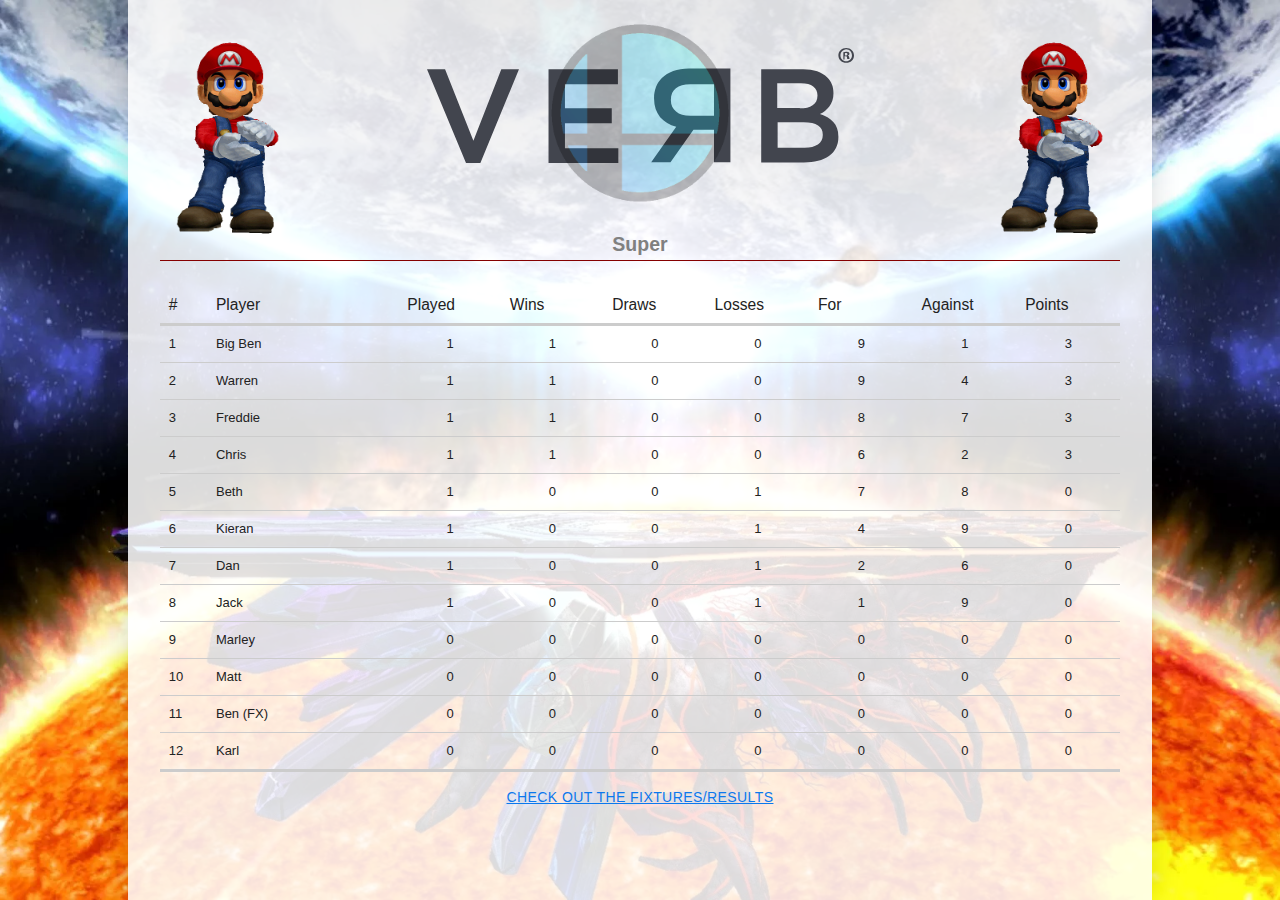
==== commit 21aedd28: "Updated the table" ====
--- a/index.html
+++ b/index.html
@@ -41,368 +41,365 @@
 =            Insert Table Here            =
 ========================================-->
 
-<table id="TABLE_47">
-                            <thead id="THEAD_48">
-                                <tr id="TR_49">
-                                    <th id="TH_50">
+<table id="TABLE_48">
+                            <thead id="THEAD_49">
+                                <tr id="TR_50">
+                                    <th id="TH_51">
                                         #
                                     </th>
-                                    <th id="TH_51">
+                                    <th id="TH_52">
                                         Player
                                     </th>
-                                    <th id="TH_52">
+                                    <th id="TH_53">
                                         Played
                                     </th>
-                                    <th id="TH_53">
+                                    <th id="TH_54">
                                         Wins
                                     </th>
-                                    <th id="TH_54">
+                                    <th id="TH_55">
                                         Draws
                                     </th>
-                                    <th id="TH_55">
+                                    <th id="TH_56">
                                         Losses
                                     </th>
-                                    <th id="TH_56">
+                                    <th id="TH_57">
                                         For
                                     </th>
-                                    <th id="TH_57">
+                                    <th id="TH_58">
                                         Against
                                     </th>
-                                    <th id="TH_58">
+                                    <th id="TH_59">
                                         Points
                                     </th>
                                 </tr>
                             </thead>
-                            <tbody id="TBODY_59">
-                                <tr id="TR_60">
-                                    <td id="TD_61">
-                                        1
-                                    </td>
+                            <tbody id="TBODY_60">
+                                <tr id="TR_61">
                                     <td id="TD_62">
+                                        1
+                                    </td>
+                                    <td id="TD_63">
+                                        Big Ben
+                                    </td>
+                                    <td id="TD_64">
+                                        1
+                                    </td>
+                                    <td id="TD_65">
+                                        1
+                                    </td>
+                                    <td id="TD_66">
+                                        0
+                                    </td>
+                                    <td id="TD_67">
+                                        0
+                                    </td>
+                                    <td id="TD_68">
+                                        9
+                                    </td>
+                                    <td id="TD_69">
+                                        1
+                                    </td>
+                                    <td id="TD_70">
+                                        3
+                                    </td>
+                                </tr>
+                                <tr id="TR_71">
+                                    <td id="TD_72">
+                                        2
+                                    </td>
+                                    <td id="TD_73">
+                                        Warren
+                                    </td>
+                                    <td id="TD_74">
+                                        1
+                                    </td>
+                                    <td id="TD_75">
+                                        1
+                                    </td>
+                                    <td id="TD_76">
+                                        0
+                                    </td>
+                                    <td id="TD_77">
+                                        0
+                                    </td>
+                                    <td id="TD_78">
+                                        9
+                                    </td>
+                                    <td id="TD_79">
+                                        4
+                                    </td>
+                                    <td id="TD_80">
+                                        3
+                                    </td>
+                                </tr>
+                                <tr id="TR_81">
+                                    <td id="TD_82">
+                                        3
+                                    </td>
+                                    <td id="TD_83">
                                         Freddie
                                     </td>
-                                    <td id="TD_63">
-                                        0
-                                    </td>
-                                    <td id="TD_64">
-                                        0
-                                    </td>
-                                    <td id="TD_65">
-                                        0
-                                    </td>
-                                    <td id="TD_66">
-                                        0
-                                    </td>
-                                    <td id="TD_67">
-                                        0
-                                    </td>
-                                    <td id="TD_68">
-                                        0
-                                    </td>
-                                    <td id="TD_69">
-                                        0
-                                    </td>
-                                </tr>
-                                <tr id="TR_70">
-                                    <td id="TD_71">
+                                    <td id="TD_84">
+                                        1
+                                    </td>
+                                    <td id="TD_85">
+                                        1
+                                    </td>
+                                    <td id="TD_86">
+                                        0
+                                    </td>
+                                    <td id="TD_87">
+                                        0
+                                    </td>
+                                    <td id="TD_88">
+                                        8
+                                    </td>
+                                    <td id="TD_89">
+                                        7
+                                    </td>
+                                    <td id="TD_90">
+                                        3
+                                    </td>
+                                </tr>
+                                <tr id="TR_91">
+                                    <td id="TD_92">
+                                        4
+                                    </td>
+                                    <td id="TD_93">
+                                        Chris
+                                    </td>
+                                    <td id="TD_94">
+                                        1
+                                    </td>
+                                    <td id="TD_95">
+                                        1
+                                    </td>
+                                    <td id="TD_96">
+                                        0
+                                    </td>
+                                    <td id="TD_97">
+                                        0
+                                    </td>
+                                    <td id="TD_98">
+                                        6
+                                    </td>
+                                    <td id="TD_99">
                                         2
                                     </td>
-                                    <td id="TD_72">
+                                    <td id="TD_100">
+                                        3
+                                    </td>
+                                </tr>
+                                <tr id="TR_101">
+                                    <td id="TD_102">
+                                        5
+                                    </td>
+                                    <td id="TD_103">
+                                        Beth
+                                    </td>
+                                    <td id="TD_104">
+                                        1
+                                    </td>
+                                    <td id="TD_105">
+                                        0
+                                    </td>
+                                    <td id="TD_106">
+                                        0
+                                    </td>
+                                    <td id="TD_107">
+                                        1
+                                    </td>
+                                    <td id="TD_108">
+                                        7
+                                    </td>
+                                    <td id="TD_109">
+                                        8
+                                    </td>
+                                    <td id="TD_110">
+                                        0
+                                    </td>
+                                </tr>
+                                <tr id="TR_111">
+                                    <td id="TD_112">
+                                        6
+                                    </td>
+                                    <td id="TD_113">
+                                        Kieran
+                                    </td>
+                                    <td id="TD_114">
+                                        1
+                                    </td>
+                                    <td id="TD_115">
+                                        0
+                                    </td>
+                                    <td id="TD_116">
+                                        0
+                                    </td>
+                                    <td id="TD_117">
+                                        1
+                                    </td>
+                                    <td id="TD_118">
+                                        4
+                                    </td>
+                                    <td id="TD_119">
+                                        9
+                                    </td>
+                                    <td id="TD_120">
+                                        0
+                                    </td>
+                                </tr>
+                                <tr id="TR_121">
+                                    <td id="TD_122">
+                                        7
+                                    </td>
+                                    <td id="TD_123">
+                                        Dan
+                                    </td>
+                                    <td id="TD_124">
+                                        1
+                                    </td>
+                                    <td id="TD_125">
+                                        0
+                                    </td>
+                                    <td id="TD_126">
+                                        0
+                                    </td>
+                                    <td id="TD_127">
+                                        1
+                                    </td>
+                                    <td id="TD_128">
+                                        2
+                                    </td>
+                                    <td id="TD_129">
+                                        6
+                                    </td>
+                                    <td id="TD_130">
+                                        0
+                                    </td>
+                                </tr>
+                                <tr id="TR_131">
+                                    <td id="TD_132">
+                                        8
+                                    </td>
+                                    <td id="TD_133">
+                                        Jack
+                                    </td>
+                                    <td id="TD_134">
+                                        1
+                                    </td>
+                                    <td id="TD_135">
+                                        0
+                                    </td>
+                                    <td id="TD_136">
+                                        0
+                                    </td>
+                                    <td id="TD_137">
+                                        1
+                                    </td>
+                                    <td id="TD_138">
+                                        1
+                                    </td>
+                                    <td id="TD_139">
+                                        9
+                                    </td>
+                                    <td id="TD_140">
+                                        0
+                                    </td>
+                                </tr>
+                                <tr id="TR_141">
+                                    <td id="TD_142">
+                                        9
+                                    </td>
+                                    <td id="TD_143">
+                                        Marley
+                                    </td>
+                                    <td id="TD_144">
+                                        0
+                                    </td>
+                                    <td id="TD_145">
+                                        0
+                                    </td>
+                                    <td id="TD_146">
+                                        0
+                                    </td>
+                                    <td id="TD_147">
+                                        0
+                                    </td>
+                                    <td id="TD_148">
+                                        0
+                                    </td>
+                                    <td id="TD_149">
+                                        0
+                                    </td>
+                                    <td id="TD_150">
+                                        0
+                                    </td>
+                                </tr>
+                                <tr id="TR_151">
+                                    <td id="TD_152">
+                                        10
+                                    </td>
+                                    <td id="TD_153">
+                                        Matt
+                                    </td>
+                                    <td id="TD_154">
+                                        0
+                                    </td>
+                                    <td id="TD_155">
+                                        0
+                                    </td>
+                                    <td id="TD_156">
+                                        0
+                                    </td>
+                                    <td id="TD_157">
+                                        0
+                                    </td>
+                                    <td id="TD_158">
+                                        0
+                                    </td>
+                                    <td id="TD_159">
+                                        0
+                                    </td>
+                                    <td id="TD_160">
+                                        0
+                                    </td>
+                                </tr>
+                                <tr id="TR_161">
+                                    <td id="TD_162">
+                                        11
+                                    </td>
+                                    <td id="TD_163">
                                         Ben (FX)
                                     </td>
-                                    <td id="TD_73">
-                                        0
-                                    </td>
-                                    <td id="TD_74">
-                                        0
-                                    </td>
-                                    <td id="TD_75">
-                                        0
-                                    </td>
-                                    <td id="TD_76">
-                                        0
-                                    </td>
-                                    <td id="TD_77">
-                                        0
-                                    </td>
-                                    <td id="TD_78">
-                                        0
-                                    </td>
-                                    <td id="TD_79">
-                                        0
-                                    </td>
-                                </tr>
-                                <tr id="TR_80">
-                                    <td id="TD_81">
-                                        3
-                                    </td>
-                                    <td id="TD_82">
-                                        Beth
-                                    </td>
-                                    <td id="TD_83">
-                                        0
-                                    </td>
-                                    <td id="TD_84">
-                                        0
-                                    </td>
-                                    <td id="TD_85">
-                                        0
-                                    </td>
-                                    <td id="TD_86">
-                                        0
-                                    </td>
-                                    <td id="TD_87">
-                                        0
-                                    </td>
-                                    <td id="TD_88">
-                                        0
-                                    </td>
-                                    <td id="TD_89">
-                                        0
-                                    </td>
-                                </tr>
-                                <tr id="TR_90">
-                                    <td id="TD_91">
-                                        4
-                                    </td>
-                                    <td id="TD_92">
-                                        Matt
-                                    </td>
-                                    <td id="TD_93">
-                                        0
-                                    </td>
-                                    <td id="TD_94">
-                                        0
-                                    </td>
-                                    <td id="TD_95">
-                                        0
-                                    </td>
-                                    <td id="TD_96">
-                                        0
-                                    </td>
-                                    <td id="TD_97">
-                                        0
-                                    </td>
-                                    <td id="TD_98">
-                                        0
-                                    </td>
-                                    <td id="TD_99">
-                                        0
-                                    </td>
-                                </tr>
-                                <tr id="TR_100">
-                                    <td id="TD_101">
-                                        5
-                                    </td>
-                                    <td id="TD_102">
-                                        Marley
-                                    </td>
-                                    <td id="TD_103">
-                                        0
-                                    </td>
-                                    <td id="TD_104">
-                                        0
-                                    </td>
-                                    <td id="TD_105">
-                                        0
-                                    </td>
-                                    <td id="TD_106">
-                                        0
-                                    </td>
-                                    <td id="TD_107">
-                                        0
-                                    </td>
-                                    <td id="TD_108">
-                                        0
-                                    </td>
-                                    <td id="TD_109">
-                                        0
-                                    </td>
-                                </tr>
-                                <tr id="TR_110">
-                                    <td id="TD_111">
-                                        6
-                                    </td>
-                                    <td id="TD_112">
+                                    <td id="TD_164">
+                                        0
+                                    </td>
+                                    <td id="TD_165">
+                                        0
+                                    </td>
+                                    <td id="TD_166">
+                                        0
+                                    </td>
+                                    <td id="TD_167">
+                                        0
+                                    </td>
+                                    <td id="TD_168">
+                                        0
+                                    </td>
+                                    <td id="TD_169">
+                                        0
+                                    </td>
+                                    <td id="TD_170">
+                                        0
+                                    </td>
+                                </tr>
+                                <tr id="TR_171">
+                                    <td id="TD_172">
+                                        12
+                                    </td>
+                                    <td id="TD_173">
                                         Karl
                                     </td>
-                                    <td id="TD_113">
-                                        0
-                                    </td>
-                                    <td id="TD_114">
-                                        0
-                                    </td>
-                                    <td id="TD_115">
-                                        0
-                                    </td>
-                                    <td id="TD_116">
-                                        0
-                                    </td>
-                                    <td id="TD_117">
-                                        0
-                                    </td>
-                                    <td id="TD_118">
-                                        0
-                                    </td>
-                                    <td id="TD_119">
-                                        0
-                                    </td>
-                                </tr>
-                                <tr id="TR_120">
-                                    <td id="TD_121">
-                                        7
-                                    </td>
-                                    <td id="TD_122">
-                                        Kieran
-                                    </td>
-                                    <td id="TD_123">
-                                        0
-                                    </td>
-                                    <td id="TD_124">
-                                        0
-                                    </td>
-                                    <td id="TD_125">
-                                        0
-                                    </td>
-                                    <td id="TD_126">
-                                        0
-                                    </td>
-                                    <td id="TD_127">
-                                        0
-                                    </td>
-                                    <td id="TD_128">
-                                        0
-                                    </td>
-                                    <td id="TD_129">
-                                        0
-                                    </td>
-                                </tr>
-                                <tr id="TR_130">
-                                    <td id="TD_131">
-                                        8
-                                    </td>
-                                    <td id="TD_132">
-                                        Jack
-                                    </td>
-                                    <td id="TD_133">
-                                        0
-                                    </td>
-                                    <td id="TD_134">
-                                        0
-                                    </td>
-                                    <td id="TD_135">
-                                        0
-                                    </td>
-                                    <td id="TD_136">
-                                        0
-                                    </td>
-                                    <td id="TD_137">
-                                        0
-                                    </td>
-                                    <td id="TD_138">
-                                        0
-                                    </td>
-                                    <td id="TD_139">
-                                        0
-                                    </td>
-                                </tr>
-                                <tr id="TR_140">
-                                    <td id="TD_141">
-                                        9
-                                    </td>
-                                    <td id="TD_142">
-                                        Chris
-                                    </td>
-                                    <td id="TD_143">
-                                        0
-                                    </td>
-                                    <td id="TD_144">
-                                        0
-                                    </td>
-                                    <td id="TD_145">
-                                        0
-                                    </td>
-                                    <td id="TD_146">
-                                        0
-                                    </td>
-                                    <td id="TD_147">
-                                        0
-                                    </td>
-                                    <td id="TD_148">
-                                        0
-                                    </td>
-                                    <td id="TD_149">
-                                        0
-                                    </td>
-                                </tr>
-                                <tr id="TR_150">
-                                    <td id="TD_151">
-                                        10
-                                    </td>
-                                    <td id="TD_152">
-                                        Dan
-                                    </td>
-                                    <td id="TD_153">
-                                        0
-                                    </td>
-                                    <td id="TD_154">
-                                        0
-                                    </td>
-                                    <td id="TD_155">
-                                        0
-                                    </td>
-                                    <td id="TD_156">
-                                        0
-                                    </td>
-                                    <td id="TD_157">
-                                        0
-                                    </td>
-                                    <td id="TD_158">
-                                        0
-                                    </td>
-                                    <td id="TD_159">
-                                        0
-                                    </td>
-                                </tr>
-                                <tr id="TR_160">
-                                    <td id="TD_161">
-                                        11
-                                    </td>
-                                    <td id="TD_162">
-                                        Warren
-                                    </td>
-                                    <td id="TD_163">
-                                        0
-                                    </td>
-                                    <td id="TD_164">
-                                        0
-                                    </td>
-                                    <td id="TD_165">
-                                        0
-                                    </td>
-                                    <td id="TD_166">
-                                        0
-                                    </td>
-                                    <td id="TD_167">
-                                        0
-                                    </td>
-                                    <td id="TD_168">
-                                        0
-                                    </td>
-                                    <td id="TD_169">
-                                        0
-                                    </td>
-                                </tr>
-                                <tr id="TR_170">
-                                    <td id="TD_171">
-                                        12
-                                    </td>
-                                    <td id="TD_172">
-                                        Big Ben
-                                    </td>
-                                    <td id="TD_173">
-                                        0
-                                    </td>
                                     <td id="TD_174">
                                         0
                                     </td>
@@ -419,12 +416,14 @@
                                         0
                                     </td>
                                     <td id="TD_179">
+                                        0
+                                    </td>
+                                    <td id="TD_180">
                                         0
                                     </td>
                                 </tr>
                             </tbody>
                         </table>
-
                 
 
 <!--====  End of Insert Table Here  ====-->
--- a/css/main.css
+++ b/css/main.css
@@ -285,21 +285,21 @@
 // smash-css
 
 #HTML_1 {
-    height: 726px;
-    width: 447px;
-    perspective-origin: 223.5px 363px;
-    transform-origin: 223.5px 363px;
+    height: 860px;
+    width: 1915px;
+    perspective-origin: 957.5px 430px;
+    transform-origin: 957.5px 430px;
     background: rgb(235, 235, 235) url("http://tournamentscheduler.net/resources/images/tilebg.png") repeat scroll 0% 0% / auto padding-box border-box;
     font: normal normal normal normal 13px / normal "Open Sans", "Lucida Sans Unicode", "Lucida Grande", Garuda, Arial, Helvetica, sans-serif;
 }/*#HTML_1*/
 
-#SCRIPT_2, #SCRIPT_3, #META_5, #LINK_8, #META_10, #META_12, #META_14, #LINK_16, #LINK_18, #STYLE_20, #SCRIPT_22, #SCRIPT_24, #SCRIPT_26, #SCRIPT_28, #STYLE_30, #STYLE_32, #SCRIPT_229 {
+#SCRIPT_2, #SCRIPT_3, #META_5, #LINK_8, #META_10, #META_12, #META_14, #LINK_16, #LINK_18, #SCRIPT_20, #SCRIPT_22, #SCRIPT_24, #SCRIPT_26, #STYLE_28, #STYLE_30, #STYLE_32, #SCRIPT_230 {
     font: normal normal normal normal 13px / normal "Open Sans", "Lucida Sans Unicode", "Lucida Grande", Garuda, Arial, Helvetica, sans-serif;
-}/*#SCRIPT_2, #SCRIPT_3, #META_5, #LINK_8, #META_10, #META_12, #META_14, #LINK_16, #LINK_18, #STYLE_20, #SCRIPT_22, #SCRIPT_24, #SCRIPT_26, #SCRIPT_28, #STYLE_30, #STYLE_32, #SCRIPT_229*/
-
-#HEAD_4, #TITLE_6, #META_9, #META_13, #LINK_17, #SCRIPT_21, #SCRIPT_25, #SCRIPT_29, #SCRIPT_230 {
+}/*#SCRIPT_2, #SCRIPT_3, #META_5, #LINK_8, #META_10, #META_12, #META_14, #LINK_16, #LINK_18, #SCRIPT_20, #SCRIPT_22, #SCRIPT_24, #SCRIPT_26, #STYLE_28, #STYLE_30, #STYLE_32, #SCRIPT_230*/
+
+#HEAD_4, #TITLE_6, #META_9, #META_13, #LINK_17, #SCRIPT_21, #SCRIPT_25, #SCRIPT_29, #STYLE_33, #SCRIPT_231 {
     font: normal normal normal normal 13px / normal "Open Sans", "Lucida Sans Unicode", "Lucida Grande", Garuda, Arial, Helvetica, sans-serif;
-}/*#HEAD_4, #TITLE_6, #META_9, #META_13, #LINK_17, #SCRIPT_21, #SCRIPT_25, #SCRIPT_29, #SCRIPT_230*/
+}/*#HEAD_4, #TITLE_6, #META_9, #META_13, #LINK_17, #SCRIPT_21, #SCRIPT_25, #SCRIPT_29, #STYLE_33, #SCRIPT_231*/
 
 #BASE_7 {
     perspective-origin: 50% 50%;
@@ -315,52 +315,53 @@
     font: normal normal normal normal 13px / normal "Open Sans", "Lucida Sans Unicode", "Lucida Grande", Garuda, Arial, Helvetica, sans-serif;
 }/*#SCRIPT_19, #SCRIPT_27*/
 
-#BODY_33 {
-    height: 726px;
-    width: 447px;
-    perspective-origin: 223.5px 363px;
-    transform-origin: 223.5px 363px;
+#BODY_34 {
+    height: 860px;
+    width: 1915px;
+    perspective-origin: 957.5px 430px;
+    transform-origin: 957.5px 430px;
     background: rgb(235, 235, 235) url("http://tournamentscheduler.net/resources/images/tilebg.png") repeat scroll 0% 0% / auto padding-box border-box;
     font: normal normal normal normal 13px / normal "Open Sans", "Lucida Sans Unicode", "Lucida Grande", Garuda, Arial, Helvetica, sans-serif;
     margin: 0px;
-}/*#BODY_33*/
-
-#DIV_34 {
+}/*#BODY_34*/
+
+#DIV_35 {
     bottom: 0px;
     box-shadow: rgba(0, 0, 0, 0.74902) 0px 0px 28px -1px;
-    height: 1314.42px;
+    height: 1423.36px;
     left: 0px;
     max-width: 889px;
     min-height: 100%;
     position: relative;
     right: 0px;
     top: 0px;
-    width: 447px;
-    perspective-origin: 223.5px 657.203px;
-    transform-origin: 223.5px 657.203px;
+    width: 889px;
+    perspective-origin: 444.5px 711.672px;
+    transform-origin: 444.5px 711.672px;
     background: rgb(255, 255, 255) none repeat scroll 0% 0% / auto padding-box border-box;
     font: normal normal normal normal 13px / normal "Open Sans", "Lucida Sans Unicode", "Lucida Grande", Garuda, Arial, Helvetica, sans-serif;
-}/*#DIV_34*/
-
-#DIV_35 {
-    height: 1135.42px;
-    width: 447px;
-    perspective-origin: 223.5px 567.703px;
-    transform-origin: 223.5px 567.703px;
+    margin: 0px 513px;
+}/*#DIV_35*/
+
+#DIV_36 {
+    height: 1244.36px;
+    width: 889px;
+    perspective-origin: 444.5px 622.172px;
+    transform-origin: 444.5px 622.172px;
     font: normal normal normal normal 13px / normal "Open Sans", "Lucida Sans Unicode", "Lucida Grande", Garuda, Arial, Helvetica, sans-serif;
     overflow: hidden;
-}/*#DIV_35*/
-
-#H1_36 {
+}/*#DIV_36*/
+
+#H1_37 {
     height: 92px;
-    width: 447px;
-    perspective-origin: 223.5px 46px;
-    transform-origin: 223.5px 46px;
+    width: 889px;
+    perspective-origin: 444.5px 46px;
+    transform-origin: 444.5px 46px;
     font: normal normal bold normal 26px / normal "Open Sans", "Lucida Sans Unicode", "Lucida Grande", Garuda, Arial, Helvetica, sans-serif;
     margin: 0px;
-}/*#H1_36*/
-
-#A_37 {
+}/*#H1_37*/
+
+#A_38 {
     color: rgb(134, 0, 0);
     display: block;
     height: 92px;
@@ -373,11 +374,11 @@
     background: rgba(0, 0, 0, 0) url("http://tournamentscheduler.net/resources/images/logo.png") no-repeat scroll 0% 0% / contain padding-box border-box;
     border: 0px none rgb(134, 0, 0);
     font: normal normal bold normal 26px / normal "Open Sans", "Lucida Sans Unicode", "Lucida Grande", Garuda, Arial, Helvetica, sans-serif;
-    margin: 26.8125px 28px;
+    margin: 53.3281px 249px;
     outline: rgb(134, 0, 0) none 0px;
-}/*#A_37*/
-
-#SPAN_38 {
+}/*#A_38*/
+
+#SPAN_39 {
     color: rgb(134, 0, 0);
     display: none;
     column-rule-color: rgb(134, 0, 0);
@@ -386,20 +387,20 @@
     border: 0px none rgb(134, 0, 0);
     font: normal normal bold normal 26px / normal "Open Sans", "Lucida Sans Unicode", "Lucida Grande", Garuda, Arial, Helvetica, sans-serif;
     outline: rgb(134, 0, 0) none 0px;
-}/*#SPAN_38*/
-
-#DIV_39 {
-    height: 989.797px;
+}/*#SPAN_39*/
+
+#DIV_40 {
+    height: 1045.7px;
     min-height: 100%;
     text-align: justify;
-    width: 447px;
-    perspective-origin: 223.5px 494.891px;
-    transform-origin: 223.5px 494.891px;
-    font: normal normal normal normal 13px / 19px "Open Sans", "Lucida Sans Unicode", "Lucida Grande", Garuda, Arial, Helvetica, sans-serif;
-}/*#DIV_39*/
-
-#DIV_40, #DIV_191 {
-    display: none;
+    width: 889px;
+    perspective-origin: 444.5px 522.844px;
+    transform-origin: 444.5px 522.844px;
+    font: normal normal normal normal 13px / 19px "Open Sans", "Lucida Sans Unicode", "Lucida Grande", Garuda, Arial, Helvetica, sans-serif;
+}/*#DIV_40*/
+
+#DIV_41, #DIV_192 {
+    // display: none;
     height: auto;
     text-align: justify;
     width: auto;
@@ -408,418 +409,412 @@
     font: normal normal normal normal 13px / 19px "Open Sans", "Lucida Sans Unicode", "Lucida Grande", Garuda, Arial, Helvetica, sans-serif;
     margin: 13px auto;
     padding: 0px 2%;
-}/*#DIV_40, #DIV_191*/
-
-#INS_41, #INS_192 {
+}/*#DIV_41, #DIV_192*/
+
+#INS_42, #INS_193 {
     display: none;
     text-align: justify;
     perspective-origin: 50% 50%;
     transform-origin: 50% 50%;
     font: normal normal normal normal 13px / 19px "Open Sans", "Lucida Sans Unicode", "Lucida Grande", Garuda, Arial, Helvetica, sans-serif;
-}/*#INS_41, #INS_192*/
-
-#SCRIPT_42, #SCRIPT_43, #SCRIPT_186, #SCRIPT_193, #SCRIPT_203 {
-    text-align: justify;
-    font: normal normal normal normal 13px / 19px "Open Sans", "Lucida Sans Unicode", "Lucida Grande", Garuda, Arial, Helvetica, sans-serif;
-}/*#SCRIPT_42, #SCRIPT_43, #SCRIPT_186, #SCRIPT_193, #SCRIPT_203*/
-
-#DIV_44 {
-    height: 567px;
-    text-align: justify;
-    width: 429.125px;
-    perspective-origin: 223.5px 283.5px;
-    transform-origin: 223.5px 283.5px;
-    font: normal normal normal normal 13px / 19px "Open Sans", "Lucida Sans Unicode", "Lucida Grande", Garuda, Arial, Helvetica, sans-serif;
-    margin: 22.3438px 0px 0px;
-    padding: 0px 8.9375px;
-}/*#DIV_44*/
-
-#H2_45, #H2_196 {
+}/*#INS_42, #INS_193*/
+
+#SCRIPT_43, #SCRIPT_44, #SCRIPT_187, #SCRIPT_194, #SCRIPT_204 {
+    text-align: justify;
+    font: normal normal normal normal 13px / 19px "Open Sans", "Lucida Sans Unicode", "Lucida Grande", Garuda, Arial, Helvetica, sans-serif;
+}/*#SCRIPT_43, #SCRIPT_44, #SCRIPT_187, #SCRIPT_194, #SCRIPT_204*/
+
+#DIV_45 {
+    height: 592.594px;
+    text-align: justify;
+    width: 853.469px;
+    perspective-origin: 444.5px 296.297px;
+    transform-origin: 444.5px 296.297px;
+    font: normal normal normal normal 13px / 19px "Open Sans", "Lucida Sans Unicode", "Lucida Grande", Garuda, Arial, Helvetica, sans-serif;
+    margin: 44.4375px 0px 0px;
+    padding: 0px 17.7656px;
+}/*#DIV_45*/
+
+#H2_46, #H2_197 {
     color: rgb(134, 0, 0);
-    height: 38px;
-    text-align: justify;
-    width: 399.094px;
+    height: 19px;
+    text-align: justify;
+    width: 810.797px;
     column-rule-color: rgb(134, 0, 0);
-    perspective-origin: 199.547px 20.5px;
-    transform-origin: 199.547px 20.5px;
+    perspective-origin: 405.391px 11px;
+    transform-origin: 405.391px 11px;
     border-top: 0px none rgb(134, 0, 0);
     border-right: 0px none rgb(134, 0, 0);
     border-bottom: 1px solid rgb(134, 0, 0);
     border-left: 0px none rgb(134, 0, 0);
     font: normal normal bold normal 19.5px / 19px "Open Sans", "Lucida Sans Unicode", "Lucida Grande", Garuda, Arial, Helvetica, sans-serif;
-    margin: 0px 21.4531px 12.8594px 8.57812px;
+    margin: 0px 42.6719px 25.5938px 0px;
     outline: rgb(134, 0, 0) none 0px;
     padding: 0px 0px 2px;
-}/*#H2_45, #H2_196*/
-
-#P_46 {
-    height: 38px;
-    text-align: justify;
-    width: 429.125px;
-    perspective-origin: 214.562px 19px;
-    transform-origin: 214.562px 19px;
-    font: normal normal normal normal 13px / 19px "Open Sans", "Lucida Sans Unicode", "Lucida Grande", Garuda, Arial, Helvetica, sans-serif;
-    margin: 20px 0px 12px;
-}/*#P_46*/
-
-#TABLE_47 {
-    border-collapse: collapse;
-    height: 338px;
-    table-layout: fixed;
-    text-align: left;
-    width: 429px;
-    perspective-origin: 214.5px 170.5px;
-    transform-origin: 214.5px 170.5px;
-    border-top: 3px solid rgb(204, 204, 204);
-    border-bottom: 3px solid rgb(204, 204, 204);
-    border-spacing: 2px 2px;
-    font: normal normal normal normal 13px / 19px "Open Sans", "Lucida Sans Unicode", "Lucida Grande", Garuda, Arial, Helvetica, sans-serif;
-    margin: 0px 0.0625px;
-}/*#TABLE_47*/
-
-#THEAD_48 {
-    border-collapse: collapse;
+}/*#H2_46, #H2_197*/
+
+#P_47 {
     display: none;
     height: auto;
-    text-align: left;
+    text-align: justify;
     width: auto;
     perspective-origin: 50% 50%;
     transform-origin: 50% 50%;
-    border-top: 0px none rgb(204, 204, 204);
+    font: normal normal normal normal 13px / 19px "Open Sans", "Lucida Sans Unicode", "Lucida Grande", Garuda, Arial, Helvetica, sans-serif;
+    margin: 20px 0px 12px;
+}/*#P_47*/
+
+
+
+#TR_50, #TR_71, #TR_81, #TR_91, #TR_101, #TR_111, #TR_121, #TR_131, #TR_141, #TR_151, #TR_161 {
+    border-collapse: collapse;
+    height: 17.9688px;
+    text-align: left;
+    vertical-align: middle;
+    width: 835.969px;
+    perspective-origin: 426.5px 18px;
+    transform-origin: 426.5px 18px;
+    border-top: 0px none rgb(128, 128, 128);
+    border-right: 0px none rgb(128, 128, 128);
+    border-bottom: 1px solid rgb(204, 204, 204);
+    border-left: 0px none rgb(128, 128, 128);
+    border-spacing: 2px 2px;
+    font: normal normal normal normal 13px / 19px "Open Sans", "Lucida Sans Unicode", "Lucida Grande", Garuda, Arial, Helvetica, sans-serif;
+    padding: 8.51562px;
+}/*#TR_50, #TR_71, #TR_81, #TR_91, #TR_101, #TR_111, #TR_121, #TR_131, #TR_141, #TR_151, #TR_161*/
+
+#TH_51 {
+    border-collapse: collapse;
+    height: 17.9688px;
+    text-align: left;
+    vertical-align: middle;
+    width: 24.9688px;
+    perspective-origin: 21px 18px;
+    transform-origin: 21px 18px;
+    border-bottom: 3px solid rgb(204, 204, 204);
+    border-spacing: 2px 2px;
+    font: normal normal normal normal 15.6px / 19px "Open Sans", "Lucida Sans Unicode", "Lucida Grande", Garuda, Arial, Helvetica, sans-serif;
+    padding: 8.51562px;
+}/*#TH_51*/
+
+#TH_52 {
+    border-collapse: collapse;
+    height: 17.9688px;
+    text-align: left;
+    vertical-align: middle;
+    width: 152.969px;
+    perspective-origin: 85px 18px;
+    transform-origin: 85px 18px;
+    border-bottom: 3px solid rgb(204, 204, 204);
+    border-spacing: 2px 2px;
+    font: normal normal normal normal 15.6px / 19px "Open Sans", "Lucida Sans Unicode", "Lucida Grande", Garuda, Arial, Helvetica, sans-serif;
+    padding: 8.51562px;
+}/*#TH_52*/
+
+#TH_53, #TH_54 {
+    border-collapse: collapse;
+    height: 17.9688px;
+    vertical-align: middle;
+    width: 73.9688px;
+    perspective-origin: 45.5px 18px;
+    transform-origin: 45.5px 18px;
+    border-bottom: 3px solid rgb(204, 204, 204);
+    border-spacing: 2px 2px;
+    font: normal normal normal normal 15.6px / 19px "Open Sans", "Lucida Sans Unicode", "Lucida Grande", Garuda, Arial, Helvetica, sans-serif;
+    padding: 8.51562px;
+}/*#TH_53, #TH_54*/
+
+#TH_55 {
+    border-collapse: collapse;
+    height: 17.9688px;
+    vertical-align: middle;
+    width: 73.9688px;
+    perspective-origin: 45.5px 18px;
+    transform-origin: 45.5px 18px;
+    border-bottom: 3px solid rgb(204, 204, 204);
+    border-spacing: 2px 2px;
+    font: normal normal normal normal 15.6px / 19px "Open Sans", "Lucida Sans Unicode", "Lucida Grande", Garuda, Arial, Helvetica, sans-serif;
+    padding: 8.51562px;
+}/*#TH_55*/
+
+#TH_56, #TH_57, #TH_59 {
+    border-collapse: collapse;
+    height: 17.9688px;
+    vertical-align: middle;
+    width: 74.9688px;
+    perspective-origin: 46px 18px;
+    transform-origin: 46px 18px;
+    border-bottom: 3px solid rgb(204, 204, 204);
+    border-spacing: 2px 2px;
+    font: normal normal normal normal 15.6px / 19px "Open Sans", "Lucida Sans Unicode", "Lucida Grande", Garuda, Arial, Helvetica, sans-serif;
+    padding: 8.51562px;
+}/*#TH_56, #TH_57, #TH_59*/
+
+#TH_58 {
+    border-collapse: collapse;
+    height: 17.9688px;
+    vertical-align: middle;
+    width: 74.9688px;
+    perspective-origin: 46px 18px;
+    transform-origin: 46px 18px;
+    border-bottom: 3px solid rgb(204, 204, 204);
+    border-spacing: 2px 2px;
+    font: normal normal normal normal 15.6px / 19px "Open Sans", "Lucida Sans Unicode", "Lucida Grande", Garuda, Arial, Helvetica, sans-serif;
+    padding: 8.51562px;
+}/*#TH_58*/
+
+#TBODY_60 {
+    border-collapse: collapse;
+    height: 434px;
+    text-align: left;
+    width: 853px;
+    perspective-origin: 426.5px 217px;
+    transform-origin: 426.5px 217px;
+    border-top: 0px none rgb(128, 128, 128);
     border-right: 0px none rgb(128, 128, 128);
     border-bottom: 0px none rgb(204, 204, 204);
     border-left: 0px none rgb(128, 128, 128);
     border-spacing: 2px 2px;
     font: normal normal normal normal 13px / 19px "Open Sans", "Lucida Sans Unicode", "Lucida Grande", Garuda, Arial, Helvetica, sans-serif;
-}/*#THEAD_48*/
-
-#TR_49 {
-    border-collapse: collapse;
+}/*#TBODY_60*/
+
+#TR_61, #TR_171 {
+    border-collapse: collapse;
+    height: 18.9688px;
+    text-align: left;
+    vertical-align: middle;
+    width: 835.969px;
+    perspective-origin: 426.5px 18.5px;
+    transform-origin: 426.5px 18.5px;
+    border-top: 0px none rgb(128, 128, 128);
+    border-right: 0px none rgb(128, 128, 128);
+    border-bottom: 1px solid rgb(204, 204, 204);
+    border-left: 0px none rgb(128, 128, 128);
+    border-spacing: 2px 2px;
+    font: normal normal normal normal 13px / 19px "Open Sans", "Lucida Sans Unicode", "Lucida Grande", Garuda, Arial, Helvetica, sans-serif;
+    padding: 8.51562px;
+}/*#TR_61, #TR_171*/
+
+#TD_62, #TD_172 {
+    border-collapse: collapse;
+    height: 17.9688px;
+    text-align: left;
+    vertical-align: top;
+    width: 24.9688px;
+    perspective-origin: 21px 18.5px;
+    transform-origin: 21px 18.5px;
+    border-spacing: 2px 2px;
+    font: normal normal normal normal 13px / 19px "Open Sans", "Lucida Sans Unicode", "Lucida Grande", Garuda, Arial, Helvetica, sans-serif;
+    padding: 8.51562px;
+}/*#TD_62, #TD_172*/
+
+#TD_63, #TD_173 {
+    border-collapse: collapse;
+    height: 17.9688px;
+    text-align: left;
+    vertical-align: top;
+    width: 152.969px;
+    perspective-origin: 85px 18.5px;
+    transform-origin: 85px 18.5px;
+    border-spacing: 2px 2px;
+    font: normal normal normal normal 13px / 19px "Open Sans", "Lucida Sans Unicode", "Lucida Grande", Garuda, Arial, Helvetica, sans-serif;
+    padding: 8.51562px;
+}/*#TD_63, #TD_173*/
+
+#TD_64, #TD_65, #TD_174, #TD_176 {
+    border-collapse: collapse;
+    height: 17.9688px;
+    text-align: center;
+    vertical-align: top;
+    width: 73.9688px;
+    perspective-origin: 45.5px 18.5px;
+    transform-origin: 45.5px 18.5px;
+    border-spacing: 2px 2px;
+    font: normal normal normal normal 13px / 19px "Open Sans", "Lucida Sans Unicode", "Lucida Grande", Garuda, Arial, Helvetica, sans-serif;
+    padding: 8.51562px;
+}/*#TD_64, #TD_65, #TD_174, #TD_176*/
+
+#TD_66, #TD_175 {
+    border-collapse: collapse;
+    height: 17.9688px;
+    text-align: center;
+    vertical-align: top;
+    width: 73.9688px;
+    perspective-origin: 45.5px 18.5px;
+    transform-origin: 45.5px 18.5px;
+    border-spacing: 2px 2px;
+    font: normal normal normal normal 13px / 19px "Open Sans", "Lucida Sans Unicode", "Lucida Grande", Garuda, Arial, Helvetica, sans-serif;
+    padding: 8.51562px;
+}/*#TD_66, #TD_175*/
+
+#TD_67, #TD_68, #TD_70, #TD_177, #TD_179 {
+    border-collapse: collapse;
+    height: 17.9688px;
+    text-align: center;
+    vertical-align: top;
+    width: 74.9688px;
+    perspective-origin: 46px 18.5px;
+    transform-origin: 46px 18.5px;
+    border-spacing: 2px 2px;
+    font: normal normal normal normal 13px / 19px "Open Sans", "Lucida Sans Unicode", "Lucida Grande", Garuda, Arial, Helvetica, sans-serif;
+    padding: 8.51562px;
+}/*#TD_67, #TD_68, #TD_70, #TD_177, #TD_179*/
+
+#TD_69, #TD_178 {
+    border-collapse: collapse;
+    height: 17.9688px;
+    text-align: center;
+    vertical-align: top;
+    width: 74.9688px;
+    perspective-origin: 46px 18.5px;
+    transform-origin: 46px 18.5px;
+    border-spacing: 2px 2px;
+    font: normal normal normal normal 13px / 19px "Open Sans", "Lucida Sans Unicode", "Lucida Grande", Garuda, Arial, Helvetica, sans-serif;
+    padding: 8.51562px;
+}/*#TD_69, #TD_178*/
+
+#TD_72, #TD_82, #TD_92, #TD_102, #TD_112, #TD_122, #TD_132, #TD_142, #TD_152, #TD_162 {
+    border-collapse: collapse;
+    height: 17.9688px;
+    text-align: left;
+    vertical-align: top;
+    width: 24.9688px;
+    perspective-origin: 21px 18px;
+    transform-origin: 21px 18px;
+    border-spacing: 2px 2px;
+    font: normal normal normal normal 13px / 19px "Open Sans", "Lucida Sans Unicode", "Lucida Grande", Garuda, Arial, Helvetica, sans-serif;
+    padding: 8.51562px;
+}/*#TD_72, #TD_82, #TD_92, #TD_102, #TD_112, #TD_122, #TD_132, #TD_142, #TD_152, #TD_162*/
+
+#TD_73, #TD_83, #TD_93, #TD_103, #TD_113, #TD_123, #TD_133, #TD_143, #TD_153, #TD_163 {
+    border-collapse: collapse;
+    height: 17.9688px;
+    text-align: left;
+    vertical-align: top;
+    width: 152.969px;
+    perspective-origin: 85px 18px;
+    transform-origin: 85px 18px;
+    border-spacing: 2px 2px;
+    font: normal normal normal normal 13px / 19px "Open Sans", "Lucida Sans Unicode", "Lucida Grande", Garuda, Arial, Helvetica, sans-serif;
+    padding: 8.51562px;
+}/*#TD_73, #TD_83, #TD_93, #TD_103, #TD_113, #TD_123, #TD_133, #TD_143, #TD_153, #TD_163*/
+
+#TD_74, #TD_75, #TD_84, #TD_86, #TD_94, #TD_96, #TD_104, #TD_106, #TD_114, #TD_116, #TD_124, #TD_126, #TD_134, #TD_136, #TD_144, #TD_146, #TD_154, #TD_156, #TD_164, #TD_166 {
+    border-collapse: collapse;
+    height: 17.9688px;
+    text-align: center;
+    vertical-align: top;
+    width: 73.9688px;
+    perspective-origin: 45.5px 18px;
+    transform-origin: 45.5px 18px;
+    border-spacing: 2px 2px;
+    font: normal normal normal normal 13px / 19px "Open Sans", "Lucida Sans Unicode", "Lucida Grande", Garuda, Arial, Helvetica, sans-serif;
+    padding: 8.51562px;
+}/*#TD_74, #TD_75, #TD_84, #TD_86, #TD_94, #TD_96, #TD_104, #TD_106, #TD_114, #TD_116, #TD_124, #TD_126, #TD_134, #TD_136, #TD_144, #TD_146, #TD_154, #TD_156, #TD_164, #TD_166*/
+
+#TD_76, #TD_85, #TD_95, #TD_105, #TD_115, #TD_125, #TD_135, #TD_145, #TD_155, #TD_165 {
+    border-collapse: collapse;
+    height: 17.9688px;
+    text-align: center;
+    vertical-align: top;
+    width: 73.9688px;
+    perspective-origin: 45.5px 18px;
+    transform-origin: 45.5px 18px;
+    border-spacing: 2px 2px;
+    font: normal normal normal normal 13px / 19px "Open Sans", "Lucida Sans Unicode", "Lucida Grande", Garuda, Arial, Helvetica, sans-serif;
+    padding: 8.51562px;
+}/*#TD_76, #TD_85, #TD_95, #TD_105, #TD_115, #TD_125, #TD_135, #TD_145, #TD_155, #TD_165*/
+
+#TD_77, #TD_78, #TD_80, #TD_88, #TD_90, #TD_98, #TD_100, #TD_108, #TD_110, #TD_118, #TD_120, #TD_128, #TD_130, #TD_138, #TD_140, #TD_148, #TD_150, #TD_158, #TD_160, #TD_168, #TD_170 {
+    border-collapse: collapse;
+    height: 17.9688px;
+    text-align: center;
+    vertical-align: top;
+    width: 74.9688px;
+    perspective-origin: 46px 18px;
+    transform-origin: 46px 18px;
+    border-spacing: 2px 2px;
+    font: normal normal normal normal 13px / 19px "Open Sans", "Lucida Sans Unicode", "Lucida Grande", Garuda, Arial, Helvetica, sans-serif;
+    padding: 8.51562px;
+}/*#TD_77, #TD_78, #TD_80, #TD_88, #TD_90, #TD_98, #TD_100, #TD_108, #TD_110, #TD_118, #TD_120, #TD_128, #TD_130, #TD_138, #TD_140, #TD_148, #TD_150, #TD_158, #TD_160, #TD_168, #TD_170*/
+
+#TD_79, #TD_87, #TD_97, #TD_107, #TD_117, #TD_127, #TD_137, #TD_147, #TD_157, #TD_167 {
+    border-collapse: collapse;
+    height: 17.9688px;
+    text-align: center;
+    vertical-align: top;
+    width: 74.9688px;
+    perspective-origin: 46px 18px;
+    transform-origin: 46px 18px;
+    border-spacing: 2px 2px;
+    font: normal normal normal normal 13px / 19px "Open Sans", "Lucida Sans Unicode", "Lucida Grande", Garuda, Arial, Helvetica, sans-serif;
+    padding: 8.51562px;
+}/*#TD_79, #TD_87, #TD_97, #TD_107, #TD_117, #TD_127, #TD_137, #TD_147, #TD_157, #TD_167*/
+
+#TD_89, #TD_99, #TD_119, #TD_139, #TD_159 {
+    border-collapse: collapse;
+    height: 17.9688px;
+    text-align: center;
+    vertical-align: top;
+    width: 74.9688px;
+    perspective-origin: 46px 18px;
+    transform-origin: 46px 18px;
+    border-spacing: 2px 2px;
+    font: normal normal normal normal 13px / 19px "Open Sans", "Lucida Sans Unicode", "Lucida Grande", Garuda, Arial, Helvetica, sans-serif;
+    padding: 8.51562px;
+}/*#TD_89, #TD_99, #TD_119, #TD_139, #TD_159*/
+
+#TD_109, #TD_129, #TD_169 {
+    border-collapse: collapse;
+    height: 17.9688px;
+    text-align: center;
+    vertical-align: top;
+    width: 74.9688px;
+    perspective-origin: 46px 18px;
+    transform-origin: 46px 18px;
+    border-spacing: 2px 2px;
+    font: normal normal normal normal 13px / 19px "Open Sans", "Lucida Sans Unicode", "Lucida Grande", Garuda, Arial, Helvetica, sans-serif;
+    padding: 8.51562px;
+}/*#TD_109, #TD_129, #TD_169*/
+
+#TD_149 {
+    border-collapse: collapse;
+    height: 17.9688px;
+    text-align: center;
+    vertical-align: top;
+    width: 74.9688px;
+    perspective-origin: 46px 18px;
+    transform-origin: 46px 18px;
+    border-spacing: 2px 2px;
+    font: normal normal normal normal 13px / 19px "Open Sans", "Lucida Sans Unicode", "Lucida Grande", Garuda, Arial, Helvetica, sans-serif;
+    padding: 8.51562px;
+}/*#TD_149*/
+
+#TD_180 {
+    border-collapse: collapse;
+    height: 17.9688px;
+    text-align: center;
+    vertical-align: top;
+    width: 74.9688px;
+    perspective-origin: 46px 18.5px;
+    transform-origin: 46px 18.5px;
+    border-spacing: 2px 2px;
+    font: normal normal normal normal 13px / 19px "Open Sans", "Lucida Sans Unicode", "Lucida Grande", Garuda, Arial, Helvetica, sans-serif;
+    padding: 8.51562px;
+}/*#TD_180*/
+
+#DIV_181 {
+    display: none;
     height: auto;
-    text-align: left;
-    vertical-align: middle;
+    text-align: justify;
     width: auto;
     perspective-origin: 50% 50%;
     transform-origin: 50% 50%;
-    border-top: 0px none rgb(204, 204, 204);
-    border-right: 0px none rgb(128, 128, 128);
-    border-bottom: 1px solid rgb(204, 204, 204);
-    border-left: 0px none rgb(128, 128, 128);
-    border-spacing: 2px 2px;
-    font: normal normal normal normal 13px / 19px "Open Sans", "Lucida Sans Unicode", "Lucida Grande", Garuda, Arial, Helvetica, sans-serif;
-    padding: 1%;
-}/*#TR_49*/
-
-#TH_50 {
-    border-collapse: collapse;
-    height: auto;
-    text-align: left;
-    vertical-align: middle;
-    width: 5%;
-    perspective-origin: 50% 50%;
-    transform-origin: 50% 50%;
-    border-bottom: 3px solid rgb(204, 204, 204);
-    border-spacing: 2px 2px;
-    font: normal normal normal normal 15.6px / 19px "Open Sans", "Lucida Sans Unicode", "Lucida Grande", Garuda, Arial, Helvetica, sans-serif;
-    padding: 1%;
-}/*#TH_50*/
-
-#TH_51 {
-    border-collapse: collapse;
-    height: auto;
-    text-align: left;
-    vertical-align: middle;
-    width: 40%;
-    perspective-origin: 50% 50%;
-    transform-origin: 50% 50%;
-    border-bottom: 3px solid rgb(204, 204, 204);
-    border-spacing: 2px 2px;
-    font: normal normal normal normal 15.6px / 19px "Open Sans", "Lucida Sans Unicode", "Lucida Grande", Garuda, Arial, Helvetica, sans-serif;
-    padding: 1%;
-}/*#TH_51*/
-
-#TH_52, #TH_53, #TH_55, #TH_57 {
-    border-collapse: collapse;
-    height: auto;
-    vertical-align: middle;
-    width: auto;
-    perspective-origin: 50% 50%;
-    transform-origin: 50% 50%;
-    border-bottom: 3px solid rgb(204, 204, 204);
-    border-spacing: 2px 2px;
-    font: normal normal normal normal 15.6px / 19px "Open Sans", "Lucida Sans Unicode", "Lucida Grande", Garuda, Arial, Helvetica, sans-serif;
-    padding: 1%;
-}/*#TH_52, #TH_53, #TH_55, #TH_57*/
-
-#TH_54, #TH_56 {
-    border-collapse: collapse;
-    height: auto;
-    vertical-align: middle;
-    width: auto;
-    perspective-origin: 50% 50%;
-    transform-origin: 50% 50%;
-    border-bottom: 3px solid rgb(204, 204, 204);
-    border-spacing: 2px 2px;
-    font: normal normal normal normal 15.6px / 19px "Open Sans", "Lucida Sans Unicode", "Lucida Grande", Garuda, Arial, Helvetica, sans-serif;
-    padding: 1%;
-}/*#TH_54, #TH_56*/
-
-#TH_58 {
-    border-collapse: collapse;
-    height: auto;
-    vertical-align: middle;
-    width: auto;
-    perspective-origin: 50% 50%;
-    transform-origin: 50% 50%;
-    border-bottom: 3px solid rgb(204, 204, 204);
-    border-spacing: 2px 2px;
-    font: normal normal normal normal 15.6px / 19px "Open Sans", "Lucida Sans Unicode", "Lucida Grande", Garuda, Arial, Helvetica, sans-serif;
-    padding: 1%;
-}/*#TH_58*/
-
-#TBODY_59 {
-    border-collapse: collapse;
-    height: 338px;
-    text-align: left;
-    width: 429px;
-    perspective-origin: 214.5px 169px;
-    transform-origin: 214.5px 169px;
-    border-top: 0px none rgb(204, 204, 204);
-    border-right: 0px none rgb(128, 128, 128);
-    border-bottom: 0px none rgb(204, 204, 204);
-    border-left: 0px none rgb(128, 128, 128);
-    border-spacing: 2px 2px;
-    font: normal normal normal normal 13px / 19px "Open Sans", "Lucida Sans Unicode", "Lucida Grande", Garuda, Arial, Helvetica, sans-serif;
-}/*#TBODY_59*/
-
-#TR_60, #TR_170 {
-    border-collapse: collapse;
-    height: 19.4375px;
-    text-align: left;
-    vertical-align: middle;
-    width: 420.438px;
-    perspective-origin: 214.5px 14.5px;
-    transform-origin: 214.5px 14.5px;
-    border-top: 0px none rgb(204, 204, 204);
-    border-right: 0px none rgb(128, 128, 128);
-    border-bottom: 1px solid rgb(204, 204, 204);
-    border-left: 0px none rgb(128, 128, 128);
-    border-spacing: 2px 2px;
-    font: normal normal normal normal 13px / 19px "Open Sans", "Lucida Sans Unicode", "Lucida Grande", Garuda, Arial, Helvetica, sans-serif;
-    padding: 4.28125px;
-}/*#TR_60, #TR_170*/
-
-#TD_61, #TD_171 {
-    border-collapse: collapse;
-    height: 18.4375px;
-    text-align: left;
-    vertical-align: top;
-    width: 12.4375px;
-    perspective-origin: 10.5px 14.5px;
-    transform-origin: 10.5px 14.5px;
-    border-spacing: 2px 2px;
-    font: normal normal normal normal 13px / 19px "Open Sans", "Lucida Sans Unicode", "Lucida Grande", Garuda, Arial, Helvetica, sans-serif;
-    padding: 4.28125px;
-}/*#TD_61, #TD_171*/
-
-#TD_62, #TD_172 {
-    border-collapse: collapse;
-    height: 18.4375px;
-    text-align: left;
-    vertical-align: top;
-    width: 162.438px;
-    perspective-origin: 85.5px 14.5px;
-    transform-origin: 85.5px 14.5px;
-    border-spacing: 2px 2px;
-    font: normal normal normal normal 13px / 19px "Open Sans", "Lucida Sans Unicode", "Lucida Grande", Garuda, Arial, Helvetica, sans-serif;
-    padding: 4.28125px;
-}/*#TD_62, #TD_172*/
-
-#TD_63, #TD_173 {
-    border-collapse: collapse;
-    height: 18.4375px;
-    text-align: center;
-    vertical-align: top;
-    width: 24.4375px;
-    perspective-origin: 16.5px 14.5px;
-    transform-origin: 16.5px 14.5px;
-    border-spacing: 2px 2px;
-    font: normal normal normal normal 13px / 19px "Open Sans", "Lucida Sans Unicode", "Lucida Grande", Garuda, Arial, Helvetica, sans-serif;
-    padding: 4.28125px;
-}/*#TD_63, #TD_173*/
-
-#TD_64, #TD_65, #TD_67, #TD_69, #TD_174, #TD_176, #TD_178 {
-    border-collapse: collapse;
-    height: 18.4375px;
-    text-align: center;
-    vertical-align: top;
-    width: 25.4375px;
-    perspective-origin: 17px 14.5px;
-    transform-origin: 17px 14.5px;
-    border-spacing: 2px 2px;
-    font: normal normal normal normal 13px / 19px "Open Sans", "Lucida Sans Unicode", "Lucida Grande", Garuda, Arial, Helvetica, sans-serif;
-    padding: 4.28125px;
-}/*#TD_64, #TD_65, #TD_67, #TD_69, #TD_174, #TD_176, #TD_178*/
-
-#TD_66, #TD_68, #TD_175, #TD_179 {
-    border-collapse: collapse;
-    height: 18.4375px;
-    text-align: center;
-    vertical-align: top;
-    width: 25.4375px;
-    perspective-origin: 17px 14.5px;
-    transform-origin: 17px 14.5px;
-    border-spacing: 2px 2px;
-    font: normal normal normal normal 13px / 19px "Open Sans", "Lucida Sans Unicode", "Lucida Grande", Garuda, Arial, Helvetica, sans-serif;
-    padding: 4.28125px;
-}/*#TD_66, #TD_68, #TD_175, #TD_179*/
-
-#TR_70, #TR_80, #TR_90, #TR_100, #TR_110, #TR_120, #TR_130, #TR_140, #TR_150, #TR_160 {
-    border-collapse: collapse;
-    height: 18.4375px;
-    text-align: left;
-    vertical-align: middle;
-    width: 420.438px;
-    perspective-origin: 214.5px 14px;
-    transform-origin: 214.5px 14px;
-    border-top: 0px none rgb(204, 204, 204);
-    border-right: 0px none rgb(128, 128, 128);
-    border-bottom: 1px solid rgb(204, 204, 204);
-    border-left: 0px none rgb(128, 128, 128);
-    border-spacing: 2px 2px;
-    font: normal normal normal normal 13px / 19px "Open Sans", "Lucida Sans Unicode", "Lucida Grande", Garuda, Arial, Helvetica, sans-serif;
-    padding: 4.28125px;
-}/*#TR_70, #TR_80, #TR_90, #TR_100, #TR_110, #TR_120, #TR_130, #TR_140, #TR_150, #TR_160*/
-
-#TD_71, #TD_81, #TD_91, #TD_101, #TD_111, #TD_121, #TD_131, #TD_141, #TD_151, #TD_161 {
-    border-collapse: collapse;
-    height: 18.4375px;
-    text-align: left;
-    vertical-align: top;
-    width: 12.4375px;
-    perspective-origin: 10.5px 14px;
-    transform-origin: 10.5px 14px;
-    border-spacing: 2px 2px;
-    font: normal normal normal normal 13px / 19px "Open Sans", "Lucida Sans Unicode", "Lucida Grande", Garuda, Arial, Helvetica, sans-serif;
-    padding: 4.28125px;
-}/*#TD_71, #TD_81, #TD_91, #TD_101, #TD_111, #TD_121, #TD_131, #TD_141, #TD_151, #TD_161*/
-
-#TD_72, #TD_82, #TD_92, #TD_102, #TD_112, #TD_122, #TD_132, #TD_142, #TD_152, #TD_162 {
-    border-collapse: collapse;
-    height: 18.4375px;
-    text-align: left;
-    vertical-align: top;
-    width: 162.438px;
-    perspective-origin: 85.5px 14px;
-    transform-origin: 85.5px 14px;
-    border-spacing: 2px 2px;
-    font: normal normal normal normal 13px / 19px "Open Sans", "Lucida Sans Unicode", "Lucida Grande", Garuda, Arial, Helvetica, sans-serif;
-    padding: 4.28125px;
-}/*#TD_72, #TD_82, #TD_92, #TD_102, #TD_112, #TD_122, #TD_132, #TD_142, #TD_152, #TD_162*/
-
-#TD_73, #TD_83, #TD_93, #TD_103, #TD_113, #TD_123, #TD_133, #TD_143, #TD_153, #TD_163 {
-    border-collapse: collapse;
-    height: 18.4375px;
-    text-align: center;
-    vertical-align: top;
-    width: 24.4375px;
-    perspective-origin: 16.5px 14px;
-    transform-origin: 16.5px 14px;
-    border-spacing: 2px 2px;
-    font: normal normal normal normal 13px / 19px "Open Sans", "Lucida Sans Unicode", "Lucida Grande", Garuda, Arial, Helvetica, sans-serif;
-    padding: 4.28125px;
-}/*#TD_73, #TD_83, #TD_93, #TD_103, #TD_113, #TD_123, #TD_133, #TD_143, #TD_153, #TD_163*/
-
-#TD_74, #TD_75, #TD_77, #TD_79, #TD_85, #TD_87, #TD_89, #TD_95, #TD_97, #TD_99, #TD_105, #TD_107, #TD_109, #TD_115, #TD_117, #TD_119, #TD_125, #TD_127, #TD_129, #TD_135, #TD_137, #TD_139, #TD_145, #TD_147, #TD_149, #TD_155, #TD_157, #TD_159, #TD_165, #TD_167, #TD_169 {
-    border-collapse: collapse;
-    height: 18.4375px;
-    text-align: center;
-    vertical-align: top;
-    width: 25.4375px;
-    perspective-origin: 17px 14px;
-    transform-origin: 17px 14px;
-    border-spacing: 2px 2px;
-    font: normal normal normal normal 13px / 19px "Open Sans", "Lucida Sans Unicode", "Lucida Grande", Garuda, Arial, Helvetica, sans-serif;
-    padding: 4.28125px;
-}/*#TD_74, #TD_75, #TD_77, #TD_79, #TD_85, #TD_87, #TD_89, #TD_95, #TD_97, #TD_99, #TD_105, #TD_107, #TD_109, #TD_115, #TD_117, #TD_119, #TD_125, #TD_127, #TD_129, #TD_135, #TD_137, #TD_139, #TD_145, #TD_147, #TD_149, #TD_155, #TD_157, #TD_159, #TD_165, #TD_167, #TD_169*/
-
-#TD_76, #TD_78, #TD_86, #TD_94, #TD_98, #TD_106, #TD_114, #TD_118, #TD_126, #TD_134, #TD_138, #TD_146, #TD_154, #TD_158, #TD_166 {
-    border-collapse: collapse;
-    height: 18.4375px;
-    text-align: center;
-    vertical-align: top;
-    width: 25.4375px;
-    perspective-origin: 17px 14px;
-    transform-origin: 17px 14px;
-    border-spacing: 2px 2px;
-    font: normal normal normal normal 13px / 19px "Open Sans", "Lucida Sans Unicode", "Lucida Grande", Garuda, Arial, Helvetica, sans-serif;
-    padding: 4.28125px;
-}/*#TD_76, #TD_78, #TD_86, #TD_94, #TD_98, #TD_106, #TD_114, #TD_118, #TD_126, #TD_134, #TD_138, #TD_146, #TD_154, #TD_158, #TD_166*/
-
-#TD_84, #TD_88, #TD_104, #TD_116, #TD_128, #TD_144, #TD_156, #TD_168 {
-    border-collapse: collapse;
-    height: 18.4375px;
-    text-align: center;
-    vertical-align: top;
-    width: 25.4375px;
-    perspective-origin: 17px 14px;
-    transform-origin: 17px 14px;
-    border-spacing: 2px 2px;
-    font: normal normal normal normal 13px / 19px "Open Sans", "Lucida Sans Unicode", "Lucida Grande", Garuda, Arial, Helvetica, sans-serif;
-    padding: 4.28125px;
-}/*#TD_84, #TD_88, #TD_104, #TD_116, #TD_128, #TD_144, #TD_156, #TD_168*/
-
-#TD_96, #TD_108, #TD_136, #TD_164 {
-    border-collapse: collapse;
-    height: 18.4375px;
-    text-align: center;
-    vertical-align: top;
-    width: 25.4375px;
-    perspective-origin: 17px 14px;
-    transform-origin: 17px 14px;
-    border-spacing: 2px 2px;
-    font: normal normal normal normal 13px / 19px "Open Sans", "Lucida Sans Unicode", "Lucida Grande", Garuda, Arial, Helvetica, sans-serif;
-    padding: 4.28125px;
-}/*#TD_96, #TD_108, #TD_136, #TD_164*/
-
-#TD_124, #TD_148 {
-    border-collapse: collapse;
-    height: 18.4375px;
-    text-align: center;
-    vertical-align: top;
-    width: 25.4375px;
-    perspective-origin: 17px 14px;
-    transform-origin: 17px 14px;
-    border-spacing: 2px 2px;
-    font: normal normal normal normal 13px / 19px "Open Sans", "Lucida Sans Unicode", "Lucida Grande", Garuda, Arial, Helvetica, sans-serif;
-    padding: 4.28125px;
-}/*#TD_124, #TD_148*/
-
-#TD_177 {
-    border-collapse: collapse;
-    height: 18.4375px;
-    text-align: center;
-    vertical-align: top;
-    width: 25.4375px;
-    perspective-origin: 17px 14.5px;
-    transform-origin: 17px 14.5px;
-    border-spacing: 2px 2px;
-    font: normal normal normal normal 13px / 19px "Open Sans", "Lucida Sans Unicode", "Lucida Grande", Garuda, Arial, Helvetica, sans-serif;
-    padding: 4.28125px;
-}/*#TD_177*/
-
-#DIV_180 {
-    display: none;
-    height: auto;
-    text-align: justify;
-    width: auto;
-    perspective-origin: 50% 50%;
-    transform-origin: 50% 50%;
     font: normal normal normal normal 13px / 19px "Open Sans", "Lucida Sans Unicode", "Lucida Grande", Garuda, Arial, Helvetica, sans-serif;
     margin: 30px 0px 40px;
-}/*#DIV_180*/
-
-#A_181, #A_182, #A_184 {
+}/*#DIV_181*/
+
+#A_182, #A_183, #A_185 {
     color: rgb(134, 0, 0);
     text-align: justify;
     text-decoration: none;
@@ -829,9 +824,9 @@
     border: 0px none rgb(134, 0, 0);
     font: normal normal normal normal 13px / 19px "Open Sans", "Lucida Sans Unicode", "Lucida Grande", Garuda, Arial, Helvetica, sans-serif;
     outline: rgb(134, 0, 0) none 0px;
-}/*#A_181, #A_182, #A_184*/
-
-#A_183, #A_185 {
+}/*#A_182, #A_183, #A_185*/
+
+#A_184, #A_186 {
     color: rgb(134, 0, 0);
     text-align: justify;
     text-decoration: none;
@@ -841,34 +836,34 @@
     border: 0px none rgb(134, 0, 0);
     font: normal normal normal normal 13px / 19px "Open Sans", "Lucida Sans Unicode", "Lucida Grande", Garuda, Arial, Helvetica, sans-serif;
     outline: rgb(134, 0, 0) none 0px;
-}/*#A_183, #A_185*/
-
-#SCRIPT_187, #SCRIPT_194, #NOSCRIPT_204 {
-    text-align: justify;
-    font: normal normal normal normal 13px / 19px "Open Sans", "Lucida Sans Unicode", "Lucida Grande", Garuda, Arial, Helvetica, sans-serif;
-}/*#SCRIPT_187, #SCRIPT_194, #NOSCRIPT_204*/
-
-#P_188 {
-    height: 84px;
-    text-align: left;
-    width: 429.125px;
-    perspective-origin: 214.562px 42px;
-    transform-origin: 214.562px 42px;
+}/*#A_184, #A_186*/
+
+#SCRIPT_188, #SCRIPT_195, #NOSCRIPT_205 {
+    text-align: justify;
+    font: normal normal normal normal 13px / 19px "Open Sans", "Lucida Sans Unicode", "Lucida Grande", Garuda, Arial, Helvetica, sans-serif;
+}/*#SCRIPT_188, #SCRIPT_195, #NOSCRIPT_205*/
+
+#P_189 {
+    height: 42px;
+    text-align: left;
+    width: 853.469px;
+    perspective-origin: 426.734px 21px;
+    transform-origin: 426.734px 21px;
     font: normal normal normal normal 11px / 14px "Open Sans", "Lucida Sans Unicode", "Lucida Grande", Garuda, Arial, Helvetica, sans-serif;
     margin: 0px 0px 12px;
-}/*#P_188*/
-
-#P_189 {
+}/*#P_189*/
+
+#P_190 {
     height: 19px;
     text-align: justify;
-    width: 429.125px;
-    perspective-origin: 214.562px 9.5px;
-    transform-origin: 214.562px 9.5px;
+    width: 853.469px;
+    perspective-origin: 426.734px 9.5px;
+    transform-origin: 426.734px 9.5px;
     font: normal normal normal normal 13px / 19px "Open Sans", "Lucida Sans Unicode", "Lucida Grande", Garuda, Arial, Helvetica, sans-serif;
     margin: 0px 0px 12px;
-}/*#P_189*/
-
-#A_190 {
+}/*#P_190*/
+
+#A_191 {
     color: rgb(134, 0, 0);
     text-align: justify;
     text-decoration: none;
@@ -876,20 +871,20 @@
     border: 0px none rgb(134, 0, 0);
     font: normal normal normal normal 13px / 19px "Open Sans", "Lucida Sans Unicode", "Lucida Grande", Garuda, Arial, Helvetica, sans-serif;
     outline: rgb(134, 0, 0) none 0px;
-}/*#A_190*/
-
-#DIV_195 {
-    height: 381.453px;
-    text-align: justify;
-    width: 429.125px;
-    perspective-origin: 223.5px 190.719px;
-    transform-origin: 223.5px 190.719px;
-    font: normal normal normal normal 13px / 19px "Open Sans", "Lucida Sans Unicode", "Lucida Grande", Garuda, Arial, Helvetica, sans-serif;
-    margin: 22.3438px 0px 0px;
-    padding: 0px 8.9375px;
-}/*#DIV_195*/
-
-#OL_197 {
+}/*#A_191*/
+
+#DIV_196 {
+    height: 389.672px;
+    text-align: justify;
+    width: 853.469px;
+    perspective-origin: 444.5px 194.828px;
+    transform-origin: 444.5px 194.828px;
+    font: normal normal normal normal 13px / 19px "Open Sans", "Lucida Sans Unicode", "Lucida Grande", Garuda, Arial, Helvetica, sans-serif;
+    margin: 44.4375px 0px 0px;
+    padding: 0px 17.7656px;
+}/*#DIV_196*/
+
+#OL_198 {
     display: none;
     height: auto;
     text-align: justify;
@@ -899,120 +894,120 @@
     font: normal normal normal normal 13px / 19px "Open Sans", "Lucida Sans Unicode", "Lucida Grande", Garuda, Arial, Helvetica, sans-serif;
     margin: 0px;
     padding: 0px 5%;
-}/*#OL_197*/
-
-#DIV_198 {
-    height: 319px;
-    text-align: justify;
-    width: 411.969px;
-    perspective-origin: 214.562px 159.5px;
-    transform-origin: 214.562px 159.5px;
-    font: normal normal normal normal 13px / 19px "Open Sans", "Lucida Sans Unicode", "Lucida Grande", Garuda, Arial, Helvetica, sans-serif;
-    margin: 21.4531px 0px 0px;
-    padding: 0px 8.57812px;
-}/*#DIV_198*/
+}/*#OL_198*/
 
 #DIV_199 {
-    height: 319px;
-    text-align: justify;
-    width: 428.438px;
-    perspective-origin: 214.219px 159.5px;
-    transform-origin: 214.219px 159.5px;
-    font: normal normal normal normal 13px / 19px "Open Sans", "Lucida Sans Unicode", "Lucida Grande", Garuda, Arial, Helvetica, sans-serif;
-    margin: 0px -8.23438px;
+    height: 325px;
+    text-align: justify;
+    width: 819.344px;
+    perspective-origin: 426.734px 162.5px;
+    transform-origin: 426.734px 162.5px;
+    font: normal normal normal normal 13px / 19px "Open Sans", "Lucida Sans Unicode", "Lucida Grande", Garuda, Arial, Helvetica, sans-serif;
+    margin: 42.6719px 0px 0px;
+    padding: 0px 17.0625px;
 }/*#DIV_199*/
 
-#IFRAME_200 {
-    height: 314px;
+#DIV_200 {
+    height: 325px;
+    text-align: justify;
+    width: 852.094px;
+    perspective-origin: 426.047px 162.5px;
+    transform-origin: 426.047px 162.5px;
+    font: normal normal normal normal 13px / 19px "Open Sans", "Lucida Sans Unicode", "Lucida Grande", Garuda, Arial, Helvetica, sans-serif;
+    margin: 0px -16.375px;
+}/*#DIV_200*/
+
+#IFRAME_201 {
+    height: 320px;
     min-width: 100%;
     text-align: justify;
-    width: 428.438px;
-    perspective-origin: 214.219px 157px;
-    transform-origin: 214.219px 157px;
+    width: 852.094px;
+    perspective-origin: 426.047px 160px;
+    transform-origin: 426.047px 160px;
     border: 0px none rgb(0, 0, 0);
     font: normal normal normal normal 13px / 19px "Open Sans", "Lucida Sans Unicode", "Lucida Grande", Garuda, Arial, Helvetica, sans-serif;
-}/*#IFRAME_200*/
-
-#IFRAME_201 {
+}/*#IFRAME_201*/
+
+#IFRAME_202 {
     display: none;
     height: 18px;
     max-height: 18px;
-    max-width: 428px;
+    max-width: 852px;
     min-height: 18px;
-    min-width: 428px;
+    min-width: 852px;
     position: fixed;
     text-align: justify;
     top: 0px;
-    width: 428px;
+    width: 852px;
     z-index: 2147483646;
     perspective-origin: 50% 50%;
     transform-origin: 50% 50%;
     border: 0px none rgb(0, 0, 0);
     font: normal normal normal normal 13px / 19px "Open Sans", "Lucida Sans Unicode", "Lucida Grande", Garuda, Arial, Helvetica, sans-serif;
     overflow: hidden;
-}/*#IFRAME_201*/
-
-#IFRAME_202 {
+}/*#IFRAME_202*/
+
+#IFRAME_203 {
     bottom: 0px;
     display: none;
     height: 18px;
     max-height: 18px;
-    max-width: 428px;
+    max-width: 852px;
     min-height: 18px;
-    min-width: 428px;
+    min-width: 852px;
     position: fixed;
     text-align: justify;
-    width: 428px;
+    width: 852px;
     z-index: 2147483646;
     perspective-origin: 50% 50%;
     transform-origin: 50% 50%;
     border: 0px none rgb(0, 0, 0);
     font: normal normal normal normal 13px / 19px "Open Sans", "Lucida Sans Unicode", "Lucida Grande", Garuda, Arial, Helvetica, sans-serif;
     overflow: hidden;
-}/*#IFRAME_202*/
-
-#BR_205 {
-    clear: both;
-    text-align: justify;
-    font: normal normal normal normal 13px / 19px "Open Sans", "Lucida Sans Unicode", "Lucida Grande", Garuda, Arial, Helvetica, sans-serif;
-}/*#BR_205*/
+}/*#IFRAME_203*/
 
 #BR_206 {
     clear: both;
+    text-align: justify;
+    font: normal normal normal normal 13px / 19px "Open Sans", "Lucida Sans Unicode", "Lucida Grande", Garuda, Arial, Helvetica, sans-serif;
+}/*#BR_206*/
+
+#BR_207 {
+    clear: both;
     font: normal normal normal normal 13px / normal "Open Sans", "Lucida Sans Unicode", "Lucida Grande", Garuda, Arial, Helvetica, sans-serif;
-}/*#BR_206*/
-
-#DIV_207 {
+}/*#BR_207*/
+
+#DIV_208 {
     height: 110px;
-    width: 447px;
-    perspective-origin: 223.5px 55.5px;
-    transform-origin: 223.5px 55.5px;
+    width: 889px;
+    perspective-origin: 444.5px 55.5px;
+    transform-origin: 444.5px 55.5px;
     background: rgb(252, 245, 245) none repeat scroll 0% 0% / auto padding-box border-box;
     border-top: 1px solid rgb(131, 0, 0);
     font: normal normal normal normal 13px / normal "Open Sans", "Lucida Sans Unicode", "Lucida Grande", Garuda, Arial, Helvetica, sans-serif;
     margin: 50px 0px 0px;
-}/*#DIV_207*/
-
-#DIV_208 {
+}/*#DIV_208*/
+
+#DIV_209 {
     height: 60px;
-    width: 397px;
-    perspective-origin: 223.5px 55px;
-    transform-origin: 223.5px 55px;
+    width: 839px;
+    perspective-origin: 444.5px 55px;
+    transform-origin: 444.5px 55px;
     font: normal normal normal normal 11px / normal "Open Sans", "Lucida Sans Unicode", "Lucida Grande", Garuda, Arial, Helvetica, sans-serif;
     padding: 25px;
-}/*#DIV_208*/
-
-#UL_209 {
-    width: 397px;
-    perspective-origin: 198.5px 0px;
-    transform-origin: 198.5px 0px;
+}/*#DIV_209*/
+
+#UL_210 {
+    width: 839px;
+    perspective-origin: 419.5px 0px;
+    transform-origin: 419.5px 0px;
     font: normal normal normal normal 11px / normal "Open Sans", "Lucida Sans Unicode", "Lucida Grande", Garuda, Arial, Helvetica, sans-serif;
     list-style: none outside none;
     margin: 0px;
     padding: 0px;
-}/*#UL_209*/
-
-#LI_210 {
+}/*#UL_210*/
+
+#LI_211 {
     float: left;
     height: 15px;
     width: 51.1406px;
@@ -1021,9 +1016,9 @@
     font: normal normal normal normal 11px / normal "Open Sans", "Lucida Sans Unicode", "Lucida Grande", Garuda, Arial, Helvetica, sans-serif;
     list-style: none outside none;
     margin: 0px 10px 0px 0px;
-}/*#LI_210*/
-
-#A_211, #A_213, #A_215, #A_217 {
+}/*#LI_211*/
+
+#A_212, #A_214, #A_216, #A_218 {
     color: rgb(134, 0, 0);
     text-align: left;
     text-decoration: none;
@@ -1032,9 +1027,9 @@
     font: normal normal normal normal 11px / normal "Open Sans", "Lucida Sans Unicode", "Lucida Grande", Garuda, Arial, Helvetica, sans-serif;
     list-style: none outside none;
     outline: rgb(134, 0, 0) none 0px;
-}/*#A_211, #A_213, #A_215, #A_217*/
-
-#LI_212 {
+}/*#A_212, #A_214, #A_216, #A_218*/
+
+#LI_213 {
     float: left;
     height: 15px;
     width: 60.75px;
@@ -1043,9 +1038,9 @@
     font: normal normal normal normal 11px / normal "Open Sans", "Lucida Sans Unicode", "Lucida Grande", Garuda, Arial, Helvetica, sans-serif;
     list-style: none outside none;
     margin: 0px 10px 0px 0px;
-}/*#LI_212*/
-
-#LI_214 {
+}/*#LI_213*/
+
+#LI_215 {
     float: left;
     height: 15px;
     width: 73.4531px;
@@ -1054,9 +1049,9 @@
     font: normal normal normal normal 11px / normal "Open Sans", "Lucida Sans Unicode", "Lucida Grande", Garuda, Arial, Helvetica, sans-serif;
     list-style: none outside none;
     margin: 0px 10px 0px 0px;
-}/*#LI_214*/
-
-#LI_216 {
+}/*#LI_215*/
+
+#LI_217 {
     float: left;
     height: 15px;
     width: 80.75px;
@@ -1065,24 +1060,64 @@
     font: normal normal normal normal 11px / normal "Open Sans", "Lucida Sans Unicode", "Lucida Grande", Garuda, Arial, Helvetica, sans-serif;
     list-style: none outside none;
     margin: 0px 10px 0px 0px;
-}/*#LI_216*/
-
-#BR_218 {
+}/*#LI_217*/
+
+#BR_219 {
     clear: both;
     font: normal normal normal normal 11px / normal "Open Sans", "Lucida Sans Unicode", "Lucida Grande", Garuda, Arial, Helvetica, sans-serif;
-}/*#BR_218*/
-
-#P_219 {
+}/*#BR_219*/
+
+#P_220 {
     clear: both;
-    height: 30px;
-    width: 397px;
-    perspective-origin: 198.5px 15px;
-    transform-origin: 198.5px 15px;
+    height: 15px;
+    width: 839px;
+    perspective-origin: 419.5px 7.5px;
+    transform-origin: 419.5px 7.5px;
     font: normal normal normal normal 11px / normal "Open Sans", "Lucida Sans Unicode", "Lucida Grande", Garuda, Arial, Helvetica, sans-serif;
     margin: 10px 0px 0px;
-}/*#P_219*/
-
-#IFRAME_220 {
+}/*#P_220*/
+
+#DIV_221 {
+    text-align: left;
+    width: 1915px;
+    perspective-origin: 957.5px 0px;
+    transform-origin: 957.5px 0px;
+    font: normal normal normal normal 11px / 11px "lucida grande", tahoma, verdana, arial, sans-serif;
+}/*#DIV_221*/
+
+#DIV_222, #DIV_226 {
+    bottom: 10860px;
+    left: 0px;
+    position: absolute;
+    right: 1915px;
+    text-align: left;
+    top: -10000px;
+    font: normal normal normal normal 11px / 11px "lucida grande", tahoma, verdana, arial, sans-serif;
+    overflow: hidden;
+}/*#DIV_222, #DIV_226*/
+
+#DIV_223 {
+    height: 302px;
+    text-align: left;
+    perspective-origin: 0px 151px;
+    transform-origin: 0px 151px;
+    font: normal normal normal normal 11px / 11px "lucida grande", tahoma, verdana, arial, sans-serif;
+}/*#DIV_223*/
+
+#IFRAME_224, #IFRAME_225 {
+    text-align: left;
+    perspective-origin: 150px 75px;
+    transform-origin: 150px 75px;
+    border: 0px none rgb(0, 0, 0);
+    font: normal normal normal normal 11px / 11px "lucida grande", tahoma, verdana, arial, sans-serif;
+}/*#IFRAME_224, #IFRAME_225*/
+
+#DIV_227 {
+    text-align: left;
+    font: normal normal normal normal 11px / 11px "lucida grande", tahoma, verdana, arial, sans-serif;
+}/*#DIV_227*/
+
+#IFRAME_228 {
     display: none;
     height: auto;
     width: auto;
@@ -1090,49 +1125,9 @@
     transform-origin: 50% 50%;
     border: 2px inset rgb(0, 0, 0);
     font: normal normal normal normal 13px / normal "Open Sans", "Lucida Sans Unicode", "Lucida Grande", Garuda, Arial, Helvetica, sans-serif;
-}/*#IFRAME_220*/
-
-#DIV_221 {
-    text-align: left;
-    width: 447px;
-    perspective-origin: 223.5px 0px;
-    transform-origin: 223.5px 0px;
-    font: normal normal normal normal 11px / 11px "lucida grande", tahoma, verdana, arial, sans-serif;
-}/*#DIV_221*/
-
-#DIV_222, #DIV_226 {
-    bottom: 10726px;
-    left: 0px;
-    position: absolute;
-    right: 447px;
-    text-align: left;
-    top: -10000px;
-    font: normal normal normal normal 11px / 11px "lucida grande", tahoma, verdana, arial, sans-serif;
-    overflow: hidden;
-}/*#DIV_222, #DIV_226*/
-
-#DIV_223 {
-    height: 302px;
-    text-align: left;
-    perspective-origin: 0px 151px;
-    transform-origin: 0px 151px;
-    font: normal normal normal normal 11px / 11px "lucida grande", tahoma, verdana, arial, sans-serif;
-}/*#DIV_223*/
-
-#IFRAME_224, #IFRAME_225 {
-    text-align: left;
-    perspective-origin: 150px 75px;
-    transform-origin: 150px 75px;
-    border: 0px none rgb(0, 0, 0);
-    font: normal normal normal normal 11px / 11px "lucida grande", tahoma, verdana, arial, sans-serif;
-}/*#IFRAME_224, #IFRAME_225*/
-
-#DIV_227 {
-    text-align: left;
-    font: normal normal normal normal 11px / 11px "lucida grande", tahoma, verdana, arial, sans-serif;
-}/*#DIV_227*/
-
-#FORM_228 {
+}/*#IFRAME_228*/
+
+#FORM_229 {
     display: none;
     height: auto;
     width: auto;
@@ -1140,11 +1135,22 @@
     transform-origin: 50% 50%;
     font: normal normal normal normal 13px / normal "Open Sans", "Lucida Sans Unicode", "Lucida Grande", Garuda, Arial, Helvetica, sans-serif;
     margin: 0px;
-}/*#FORM_228*/
-
-
-
-#TABLE_47 {
+}/*#FORM_229*/
+
+#DIV_232 {
+    text-align: left;
+    width: 1915px;
+    perspective-origin: 957.5px 0px;
+    transform-origin: 957.5px 0px;
+    font: normal normal normal normal 13px / normal "Open Sans", "Lucida Sans Unicode", "Lucida Grande", Garuda, Arial, Helvetica, sans-serif;
+}/*#DIV_232*/
+
+
+
+
+// Keep all the time
+
+#TABLE_48 {
     border-collapse: collapse;
     height: 398px;
     table-layout: fixed;
@@ -1158,7 +1164,7 @@
     margin: 0px 0.234375px;
 }/*#TABLE_44*/
 
-#THEAD_48 {
+#THEAD_49 {
     border-collapse: collapse;
     height: 36px;
     text-align: left;
@@ -1210,7 +1216,7 @@
     color: grey;
 }/*#H2_42, #H2_173*/
 
-#TABLE_47 {
+#TABLE_48 {
     border-collapse: collapse;
     height: 398px;
     table-layout: fixed;
@@ -1224,7 +1230,7 @@
     margin: 0px 0.234375px;
 }/*#TABLE_44*/
 
-#THEAD_48 {
+#THEAD_49 {
     border-collapse: collapse;
     height: 36px;
     text-align: left;
